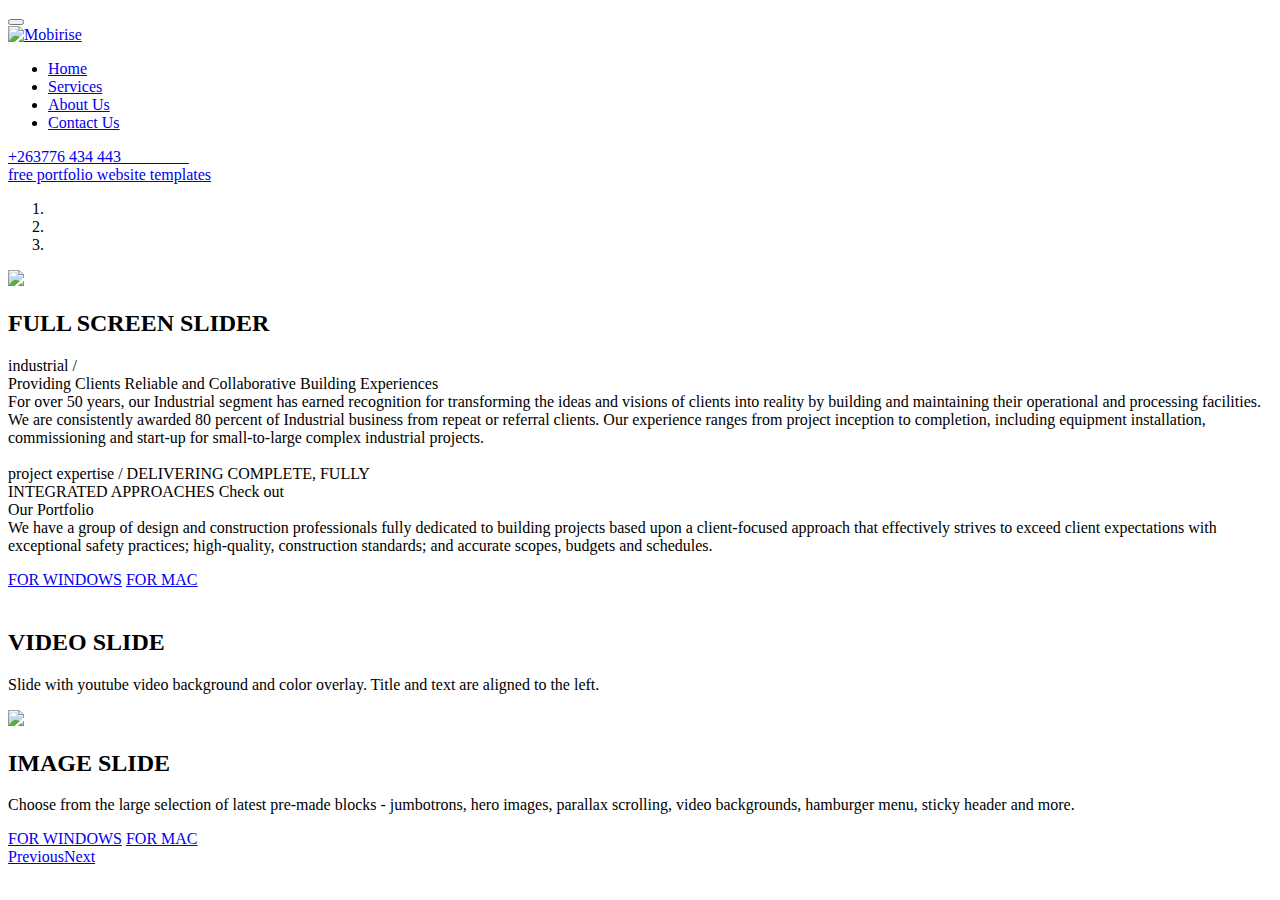
==== page1.html @ 203671b4 "Add files via upload" ====
<!DOCTYPE html>
<html >
<head>
  <!-- Site made with Mobirise Website Builder v4.8.7, https://mobirise.com -->
  <meta charset="UTF-8">
  <meta http-equiv="X-UA-Compatible" content="IE=edge">
  <meta name="generator" content="Mobirise v4.8.7, mobirise.com">
  <meta name="viewport" content="width=device-width, initial-scale=1, minimum-scale=1">
  <link rel="shortcut icon" href="assets/images/pl-172x121.png" type="image/x-icon">
  <meta name="description" content="Web Site Generator Description">
  <title>Page 1</title>
  <link rel="stylesheet" href="assets/web/assets/mobirise-icons/mobirise-icons.css">
  <link rel="stylesheet" href="assets/tether/tether.min.css">
  <link rel="stylesheet" href="assets/soundcloud-plugin/style.css">
  <link rel="stylesheet" href="assets/bootstrap/css/bootstrap.min.css">
  <link rel="stylesheet" href="assets/bootstrap/css/bootstrap-grid.min.css">
  <link rel="stylesheet" href="assets/bootstrap/css/bootstrap-reboot.min.css">
  <link rel="stylesheet" href="assets/dropdown/css/style.css">
  <link rel="stylesheet" href="assets/theme/css/style.css">
  <link rel="stylesheet" href="assets/mobirise/css/mbr-additional.css" type="text/css">
  
  
  
</head>
<body>
  <section class="menu cid-reVTbuHHp1" once="menu" id="menu2-b">

    

    <nav class="navbar navbar-expand beta-menu navbar-dropdown align-items-center navbar-fixed-top navbar-toggleable-sm">
        <button class="navbar-toggler navbar-toggler-right" type="button" data-toggle="collapse" data-target="#navbarSupportedContent" aria-controls="navbarSupportedContent" aria-expanded="false" aria-label="Toggle navigation">
            <div class="hamburger">
                <span></span>
                <span></span>
                <span></span>
                <span></span>
            </div>
        </button>
        <div class="menu-logo">
            <div class="navbar-brand">
                <span class="navbar-logo">
                    <a href="index.html">
                        <img src="assets/images/pl-172x121.png" alt="Mobirise" title="" style="height: 4.1rem;">
                    </a>
                </span>
                
            </div>
        </div>
        <div class="collapse navbar-collapse" id="navbarSupportedContent">
            <ul class="navbar-nav nav-dropdown" data-app-modern-menu="true"><li class="nav-item">
                    <a class="nav-link link text-white display-4" href="index.html">Home</a>
                </li><li class="nav-item"><a class="nav-link link text-white display-4" href="index.html">Services</a></li>
                <li class="nav-item"><a class="nav-link link text-white display-4" href="index.html">
                        About Us
                    </a></li><li class="nav-item"><a class="nav-link link text-white display-4" href="index.html">Contact Us
                    </a></li></ul>
            <div class="navbar-buttons mbr-section-btn"><a class="btn btn-sm btn-black display-4" href="tel:+263776 434 443 ">
                    <span class="btn-icon mbri-mobile mbr-iconfont mbr-iconfont-btn">
                    </span>
                    +263776 434 443  &nbsp; &nbsp; &nbsp; &nbsp; &nbsp; &nbsp; &nbsp; &nbsp;&nbsp;</a></div>
        </div>
    </nav>
</section>

<section class="engine"><a href="https://mobirise.info/o">free portfolio website templates</a></section><section class="carousel slide cid-reWijadyPv" data-interval="false" id="slider1-c">

    

    <div class="full-screen"><div class="mbr-slider slide carousel" data-pause="true" data-keyboard="false" data-ride="false" data-interval="false"><ol class="carousel-indicators"><li data-app-prevent-settings="" data-target="#slider1-c" class=" active" data-slide-to="0"></li><li data-app-prevent-settings="" data-target="#slider1-c" data-slide-to="1"></li><li data-app-prevent-settings="" data-target="#slider1-c" data-slide-to="2"></li></ol><div class="carousel-inner" role="listbox"><div class="carousel-item slider-fullscreen-image active" data-bg-video-slide="false" style="background-image: url(assets/images/1.jpg);"><div class="container container-slide"><div class="image_wrapper"><div class="mbr-overlay"></div><img src="assets/images/1.jpg"><div class="carousel-caption justify-content-center"><div class="col-10 align-center"><h2 class="mbr-fonts-style display-1">FULL SCREEN SLIDER</h2><p class="lead mbr-text mbr-fonts-style display-5">industrial /
<br>Providing Clients Reliable and Collaborative Building Experiences
<br>For over 50 years, our Industrial segment has earned recognition for transforming the ideas and visions of clients into reality by building and maintaining their operational and processing facilities. We are consistently awarded 80 percent of Industrial business from repeat or referral clients. Our experience ranges from project inception to completion, including equipment installation, commissioning and start-up for small-to-large complex industrial projects.
<br>
<br>project expertise / DELIVERING COMPLETE, FULLY 
<br>INTEGRATED APPROACHES Check out 
<br>Our Portfolio
<br>We have a group of design and construction professionals fully dedicated to building projects based upon a client-focused approach that effectively strives to exceed client expectations with exceptional safety practices; high-quality, construction standards; and accurate scopes, budgets and schedules.</p><div class="mbr-section-btn" buttons="0"><a class="btn btn-success display-4" href="https://mobirise.com">FOR WINDOWS</a> <a class="btn  btn-white-outline display-4" href="https://mobirise.com">FOR MAC</a></div></div></div></div></div></div><div class="carousel-item slider-fullscreen-image" data-bg-video-slide="https://www.youtube.com/watch?v=fwkKc6M60-0"><div class="mbr-overlay"></div><div class="container container-slide"><div class="image_wrapper"><img src="assets/images/2.jpg" style="opacity: 0;"><div class="carousel-caption justify-content-center"><div class="col-10 align-left"><h2 class="mbr-fonts-style display-1">VIDEO SLIDE</h2><p class="lead mbr-text mbr-fonts-style display-5">Slide with youtube video background and color overlay. Title and text are aligned to the left.</p></div></div></div></div></div><div class="carousel-item slider-fullscreen-image" data-bg-video-slide="false" style="background-image: url(assets/images/3.jpg);"><div class="container container-slide"><div class="image_wrapper"><div class="mbr-overlay"></div><img src="assets/images/3.jpg"><div class="carousel-caption justify-content-center"><div class="col-10 align-right"><h2 class="mbr-fonts-style display-1">IMAGE SLIDE</h2><p class="lead mbr-text mbr-fonts-style display-5">Choose from the large selection of latest pre-made blocks - jumbotrons, hero images, parallax scrolling, video backgrounds, hamburger menu, sticky header and more.</p><div class="mbr-section-btn" buttons="0"><a class="btn btn-info display-4" href="https://mobirise.com">FOR WINDOWS</a> <a class="btn  btn-white-outline display-4" href="https://mobirise.com">FOR MAC</a></div></div></div></div></div></div></div><a data-app-prevent-settings="" class="carousel-control carousel-control-prev" role="button" data-slide="prev" href="#slider1-c"><span aria-hidden="true" class="mbri-left mbr-iconfont"></span><span class="sr-only">Previous</span></a><a data-app-prevent-settings="" class="carousel-control carousel-control-next" role="button" data-slide="next" href="#slider1-c"><span aria-hidden="true" class="mbri-right mbr-iconfont"></span><span class="sr-only">Next</span></a></div></div>

</section>


  <script src="assets/web/assets/jquery/jquery.min.js"></script>
  <script src="assets/popper/popper.min.js"></script>
  <script src="assets/tether/tether.min.js"></script>
  <script src="assets/bootstrap/js/bootstrap.min.js"></script>
  <script src="assets/dropdown/js/script.min.js"></script>
  <script src="assets/bootstrapcarouselswipe/bootstrap-carousel-swipe.js"></script>
  <script src="assets/smoothscroll/smooth-scroll.js"></script>
  <script src="assets/ytplayer/jquery.mb.ytplayer.min.js"></script>
  <script src="assets/vimeoplayer/jquery.mb.vimeo_player.js"></script>
  <script src="assets/touchswipe/jquery.touch-swipe.min.js"></script>
  <script src="assets/theme/js/script.js"></script>
  <script src="assets/slidervideo/script.js"></script>
  
  
</body>
</html>
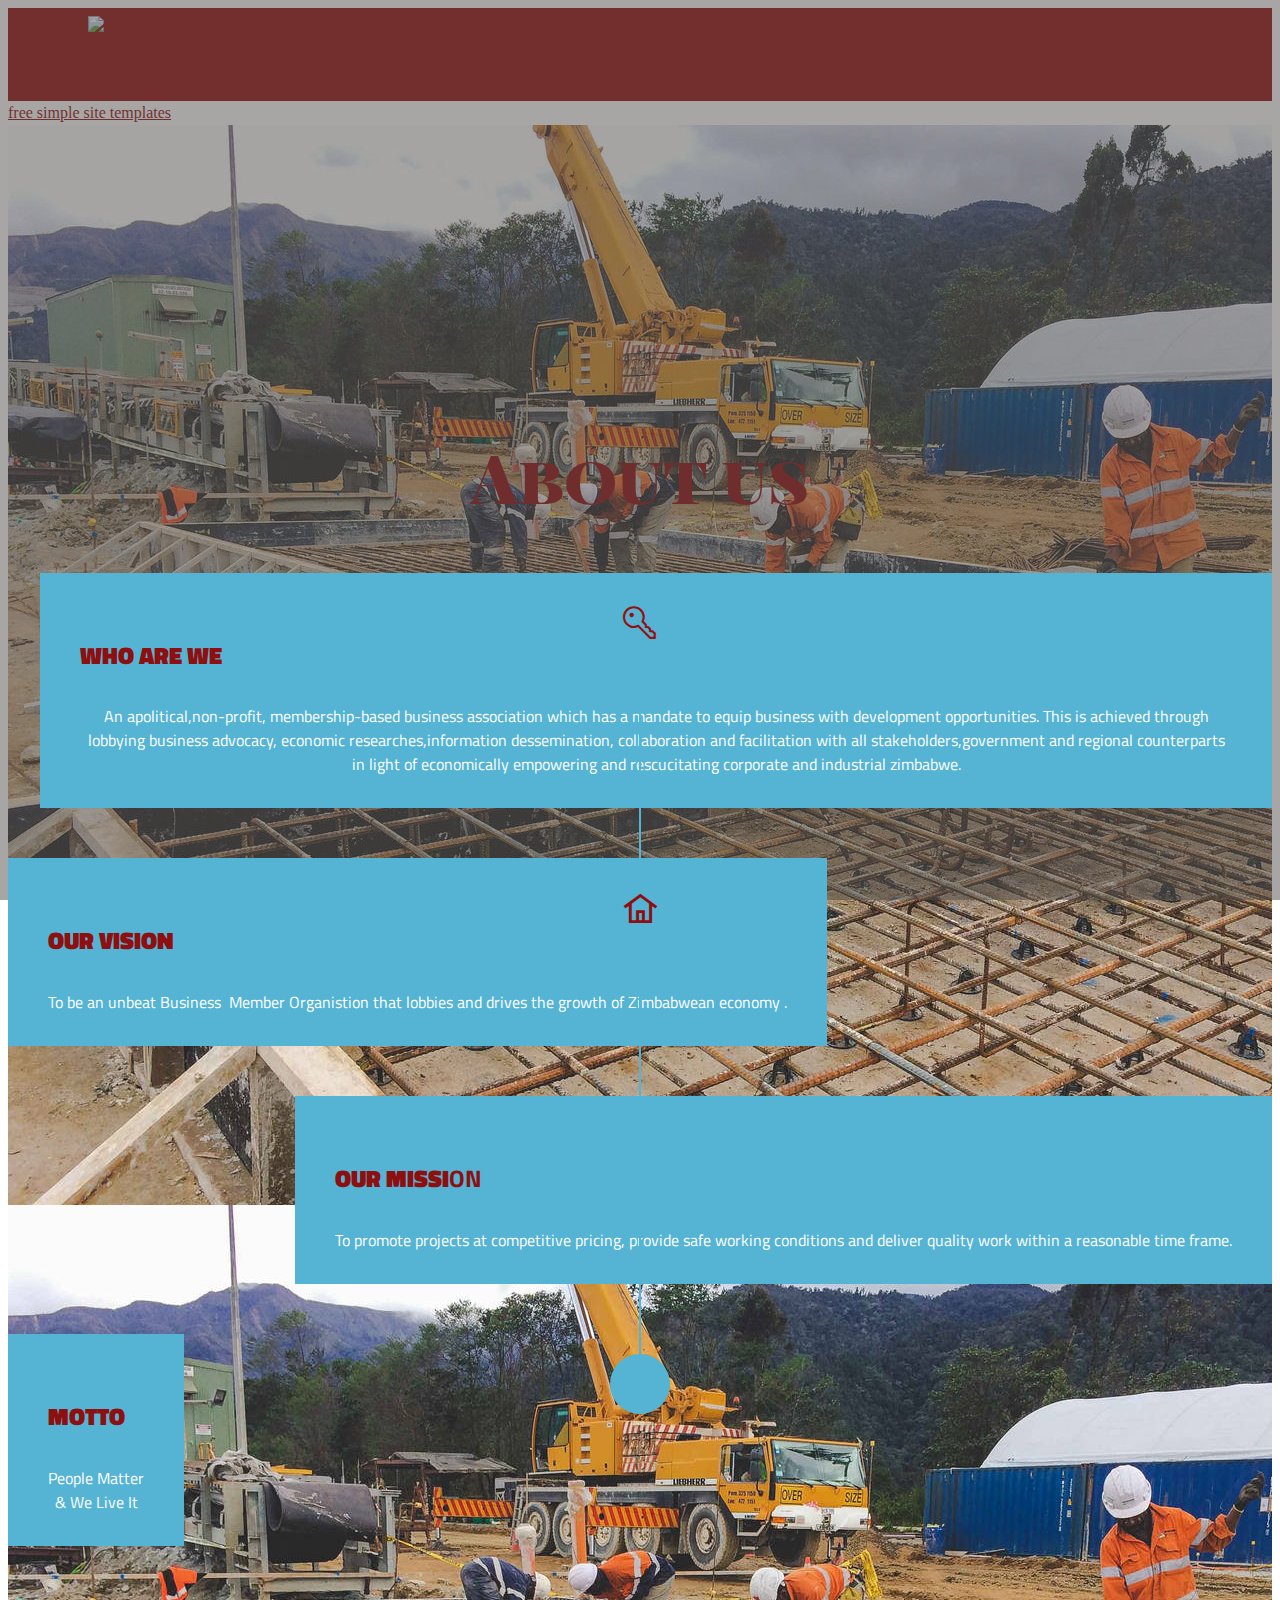
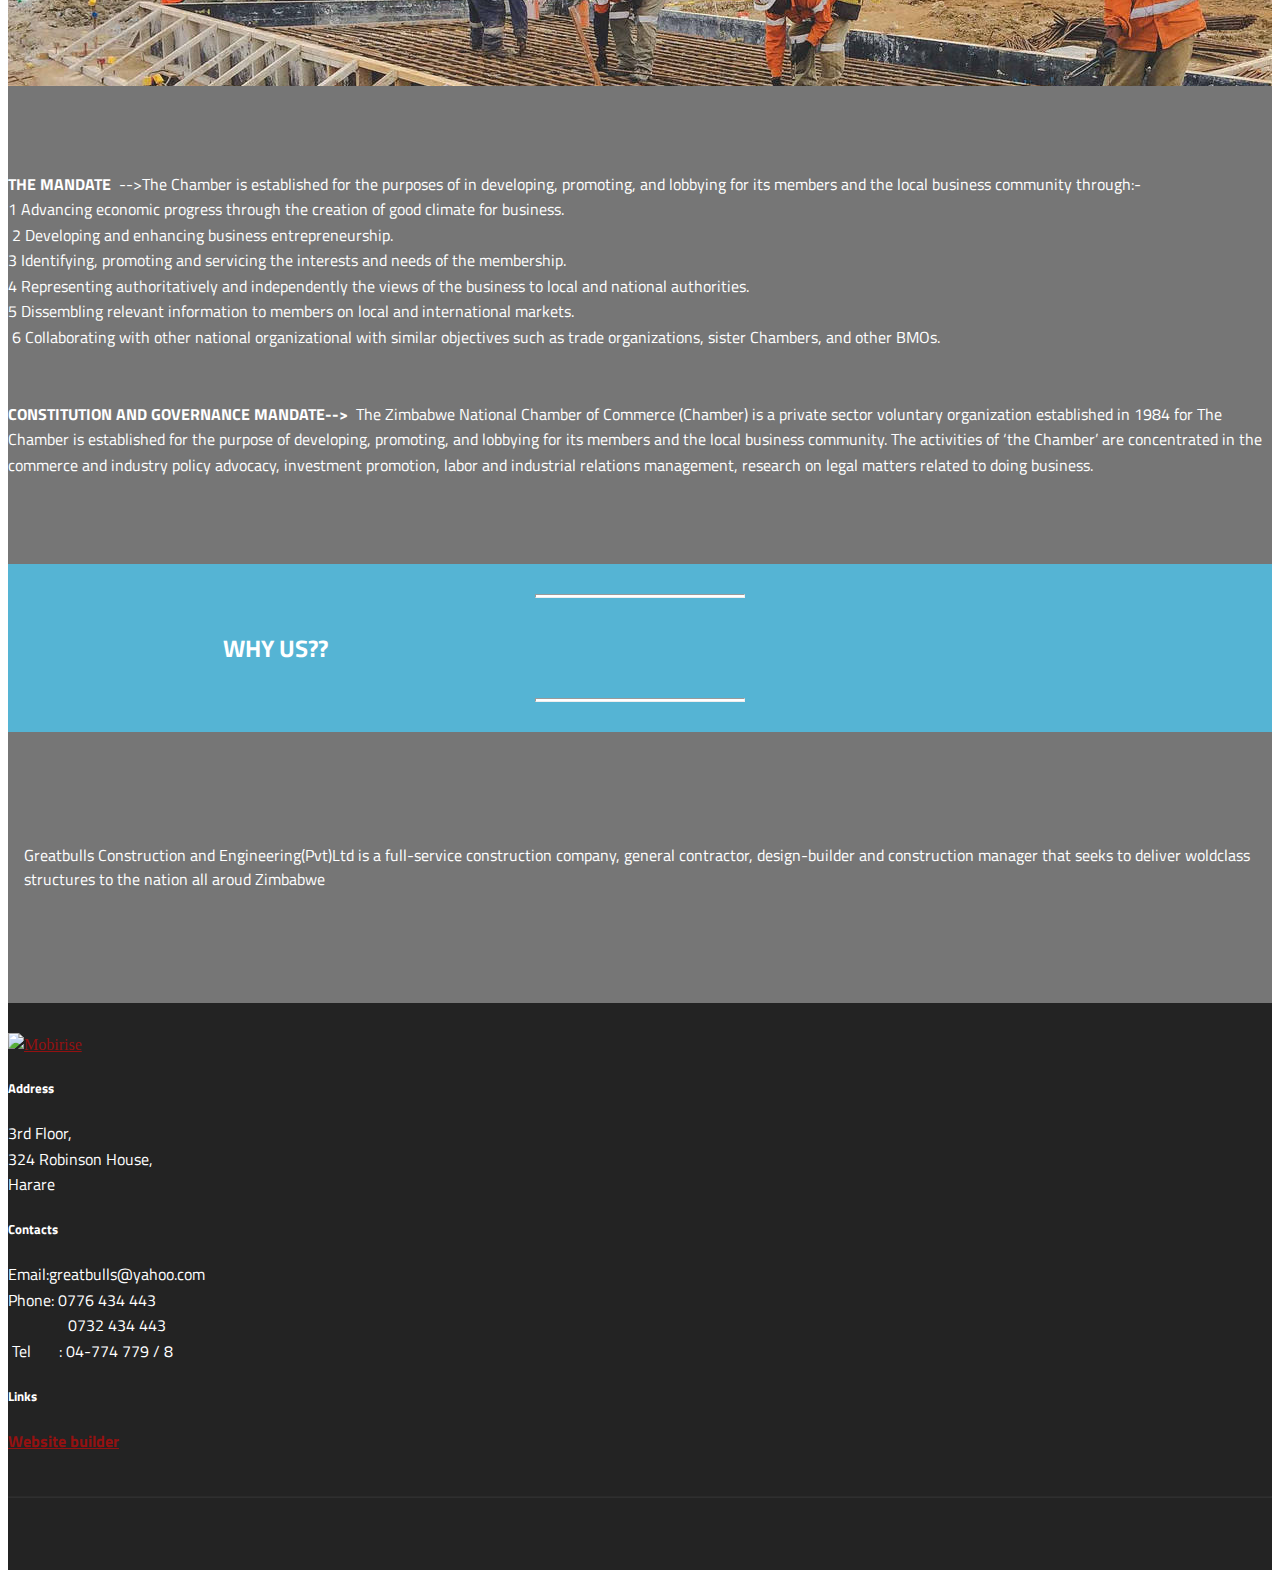
==== commit a64f9f60: "Add files via upload" ====
--- a/page1.html
+++ b/page1.html
@@ -9,12 +9,14 @@
   <link rel="shortcut icon" href="assets/images/pl-172x121.png" type="image/x-icon">
   <meta name="description" content="Web Site Generator Description">
   <title>Page 1</title>
+  <link rel="stylesheet" href="assets/web/assets/mobirise-icons2/mobirise2.css">
   <link rel="stylesheet" href="assets/web/assets/mobirise-icons/mobirise-icons.css">
+  <link rel="stylesheet" href="assets/web/assets/mobirise-icons-bold/mobirise-icons-bold.css">
   <link rel="stylesheet" href="assets/tether/tether.min.css">
-  <link rel="stylesheet" href="assets/soundcloud-plugin/style.css">
   <link rel="stylesheet" href="assets/bootstrap/css/bootstrap.min.css">
   <link rel="stylesheet" href="assets/bootstrap/css/bootstrap-grid.min.css">
   <link rel="stylesheet" href="assets/bootstrap/css/bootstrap-reboot.min.css">
+  <link rel="stylesheet" href="assets/socicon/css/styles.css">
   <link rel="stylesheet" href="assets/dropdown/css/style.css">
   <link rel="stylesheet" href="assets/theme/css/style.css">
   <link rel="stylesheet" href="assets/mobirise/css/mbr-additional.css" type="text/css">
@@ -49,10 +51,10 @@
         <div class="collapse navbar-collapse" id="navbarSupportedContent">
             <ul class="navbar-nav nav-dropdown" data-app-modern-menu="true"><li class="nav-item">
                     <a class="nav-link link text-white display-4" href="index.html">Home</a>
-                </li><li class="nav-item"><a class="nav-link link text-white display-4" href="index.html">Services</a></li>
-                <li class="nav-item"><a class="nav-link link text-white display-4" href="index.html">
+                </li><li class="nav-item"><a class="nav-link link text-white display-4" href="page2.html">Services</a></li>
+                <li class="nav-item"><a class="nav-link link text-white display-4" href="Greatbulls1.html">
                         About Us
-                    </a></li><li class="nav-item"><a class="nav-link link text-white display-4" href="index.html">Contact Us
+                    </a></li><li class="nav-item"><a class="nav-link link text-white display-4" href="page3.html">Contact Us
                     </a></li></ul>
             <div class="navbar-buttons mbr-section-btn"><a class="btn btn-sm btn-black display-4" href="tel:+263776 434 443 ">
                     <span class="btn-icon mbri-mobile mbr-iconfont mbr-iconfont-btn">
@@ -62,19 +64,226 @@
     </nav>
 </section>
 
-<section class="engine"><a href="https://mobirise.info/o">free portfolio website templates</a></section><section class="carousel slide cid-reWijadyPv" data-interval="false" id="slider1-c">
-
-    
-
-    <div class="full-screen"><div class="mbr-slider slide carousel" data-pause="true" data-keyboard="false" data-ride="false" data-interval="false"><ol class="carousel-indicators"><li data-app-prevent-settings="" data-target="#slider1-c" class=" active" data-slide-to="0"></li><li data-app-prevent-settings="" data-target="#slider1-c" data-slide-to="1"></li><li data-app-prevent-settings="" data-target="#slider1-c" data-slide-to="2"></li></ol><div class="carousel-inner" role="listbox"><div class="carousel-item slider-fullscreen-image active" data-bg-video-slide="false" style="background-image: url(assets/images/1.jpg);"><div class="container container-slide"><div class="image_wrapper"><div class="mbr-overlay"></div><img src="assets/images/1.jpg"><div class="carousel-caption justify-content-center"><div class="col-10 align-center"><h2 class="mbr-fonts-style display-1">FULL SCREEN SLIDER</h2><p class="lead mbr-text mbr-fonts-style display-5">industrial /
-<br>Providing Clients Reliable and Collaborative Building Experiences
-<br>For over 50 years, our Industrial segment has earned recognition for transforming the ideas and visions of clients into reality by building and maintaining their operational and processing facilities. We are consistently awarded 80 percent of Industrial business from repeat or referral clients. Our experience ranges from project inception to completion, including equipment installation, commissioning and start-up for small-to-large complex industrial projects.
-<br>
-<br>project expertise / DELIVERING COMPLETE, FULLY 
-<br>INTEGRATED APPROACHES Check out 
-<br>Our Portfolio
-<br>We have a group of design and construction professionals fully dedicated to building projects based upon a client-focused approach that effectively strives to exceed client expectations with exceptional safety practices; high-quality, construction standards; and accurate scopes, budgets and schedules.</p><div class="mbr-section-btn" buttons="0"><a class="btn btn-success display-4" href="https://mobirise.com">FOR WINDOWS</a> <a class="btn  btn-white-outline display-4" href="https://mobirise.com">FOR MAC</a></div></div></div></div></div></div><div class="carousel-item slider-fullscreen-image" data-bg-video-slide="https://www.youtube.com/watch?v=fwkKc6M60-0"><div class="mbr-overlay"></div><div class="container container-slide"><div class="image_wrapper"><img src="assets/images/2.jpg" style="opacity: 0;"><div class="carousel-caption justify-content-center"><div class="col-10 align-left"><h2 class="mbr-fonts-style display-1">VIDEO SLIDE</h2><p class="lead mbr-text mbr-fonts-style display-5">Slide with youtube video background and color overlay. Title and text are aligned to the left.</p></div></div></div></div></div><div class="carousel-item slider-fullscreen-image" data-bg-video-slide="false" style="background-image: url(assets/images/3.jpg);"><div class="container container-slide"><div class="image_wrapper"><div class="mbr-overlay"></div><img src="assets/images/3.jpg"><div class="carousel-caption justify-content-center"><div class="col-10 align-right"><h2 class="mbr-fonts-style display-1">IMAGE SLIDE</h2><p class="lead mbr-text mbr-fonts-style display-5">Choose from the large selection of latest pre-made blocks - jumbotrons, hero images, parallax scrolling, video backgrounds, hamburger menu, sticky header and more.</p><div class="mbr-section-btn" buttons="0"><a class="btn btn-info display-4" href="https://mobirise.com">FOR WINDOWS</a> <a class="btn  btn-white-outline display-4" href="https://mobirise.com">FOR MAC</a></div></div></div></div></div></div></div><a data-app-prevent-settings="" class="carousel-control carousel-control-prev" role="button" data-slide="prev" href="#slider1-c"><span aria-hidden="true" class="mbri-left mbr-iconfont"></span><span class="sr-only">Previous</span></a><a data-app-prevent-settings="" class="carousel-control carousel-control-next" role="button" data-slide="next" href="#slider1-c"><span aria-hidden="true" class="mbri-right mbr-iconfont"></span><span class="sr-only">Next</span></a></div></div>
-
+<section class="engine"><a href="https://mobirise.info/n">free simple site templates</a></section><section class="timeline2 cid-rfpgqkbyhm" id="timeline2-15">
+
+    
+
+    <div class="mbr-overlay" style="opacity: 0.5; background-color: rgb(80, 77, 75);">
+    </div>
+
+    <div class="container align-center">
+        <h2 class="mbr-section-title pb-3 mbr-fonts-style display-1"><strong><br></strong><br><strong>About us</strong></h2>
+        <h3 class="mbr-section-subtitle pb-5 mbr-fonts-style display-5"></h3>
+
+        <div class="container timelines-container" mbri-timelines="">
+            <div class="row timeline-element reverse separline">      
+                <span class="iconsBackground">
+                    <a href="Greatbulls.html"><span class="mbr-iconfont mbrib-key"></span></a>
+                </span>          
+                <div class="col-xs-12 col-md-6 align-left">
+                    <div class="timeline-text-content">
+                        <h4 class="mbr-timeline-title pb-3 mbr-fonts-style display-5"><strong>WHO ARE WE</strong></h4>
+                        <p class="mbr-timeline-text mbr-fonts-style display-7">An apolitical,non-profit, membership-based business association which has a mandate to equip business with development opportunities. This is achieved through lobbying business advocacy, economic researches,information dessemination, collaboration and facilitation with all stakeholders,government and regional counterparts in light of economically empowering and rescucitating corporate and industrial zimbabwe.</p>
+                     </div>
+                </div>
+            </div>
+
+            <div class="row timeline-element  separline">
+                <span class="iconsBackground">
+                    <a href="Greatbulls.html"><span class="mbr-iconfont mobi-mbri-home mobi-mbri" style="color: rgb(142, 15, 15); fill: rgb(142, 15, 15);"></span></a>
+                </span>
+                <div class="col-xs-12 col-md-6 align-left ">
+                    <div class="timeline-text-content">
+                        <h4 class="mbr-timeline-title pb-3 mbr-fonts-style display-5"><strong>OUR VISION</strong></h4>
+                        <p class="mbr-timeline-text mbr-fonts-style display-7">To be an unbeat Business &nbsp;Member Organistion that lobbies and drives the growth of Zimbabwean economy .</p>
+                    </div>
+                </div>
+            </div> 
+
+            <div class="row timeline-element reverse separline">
+                <span class="iconsBackground">
+                    <a href="Greatbulls.html"><span class="mbr-iconfont mbri-touch-swipe" style="color: rgb(142, 15, 15); fill: rgb(142, 15, 15);"></span></a>
+                </span>
+                <div class="col-xs-12 col-md-6 align-left">
+                    <div class="timeline-text-content">
+                        <h4 class="mbr-timeline-title pb-3 mbr-fonts-style display-5"><strong>OUR MISSI</strong>ON</h4>      
+                        <p class="mbr-timeline-text mbr-fonts-style display-7">To promote projects at competitive pricing, provide safe working conditions and deliver quality work within a reasonable time frame.</p>
+                    </div>
+                </div>
+            </div>
+
+            <div class="row timeline-element ">
+                <span class="iconsBackground">
+                    <span class="mbr-iconfont mbri-extension" style="color: rgb(142, 15, 15); fill: rgb(142, 15, 15);"></span>
+                </span>
+                <div class="col-xs-12 col-md-6 align-left ">
+                    <div class="timeline-text-content">
+                        <h4 class="mbr-timeline-title pb-3 mbr-fonts-style display-5"><strong>MOTTO&nbsp;</strong></h4>
+                        <p class="mbr-timeline-text mbr-fonts-style display-7">People Matter
+<br>&amp; We Live It</p>
+                    </div>
+                </div>
+            </div>
+
+            
+
+            
+
+            
+
+            
+
+            
+
+            
+
+            
+
+            
+        </div>
+    </div>
+</section>
+
+<section class="mbr-section article content3 cid-rfpR37Ryaj" id="content3-1i">
+      
+     
+
+    <div class="container">
+        <div class="media-container-row">
+            <div class="row col-12 col-md-8">
+                <div class="col-12 col-md-6 pr-lg-4 mbr-text mbr-fonts-style display-7"><strong><br></strong><div><strong>THE MANDATE</strong>&nbsp; --&gt;The Chamber is established for the purposes of in developing, promoting, and lobbying for its members and the local business community through:-
+</div><div>1 Advancing economic progress through the creation of good climate for business.
+</div><div><span style="font-size: 1rem;">&nbsp;2 Developing and enhancing business entrepreneurship.&nbsp;</span></div><div>3 Identifying, promoting and servicing the interests and needs of the membership.
+</div><div>4 Representing authoritatively and independently the views of the business to local and national authorities.
+</div><div>5 Dissembling relevant information to members on local and international markets.
+</div><div>&nbsp;6 Collaborating with other national organizational with similar objectives such as trade organizations, sister Chambers, and other BMOs.
+</div><div><br></div></div>
+                <div class="col-12 col-md-6 pl-lg-4 mbr-text mbr-fonts-style display-7"><br><div><strong>CONSTITUTION AND GOVERNANCE MANDATE--&gt;&nbsp;</strong>&nbsp;The Zimbabwe National Chamber of Commerce (Chamber) is a private sector voluntary organization established in 1984 for The Chamber is established for the purpose of developing, promoting, and lobbying for its members and the local business community. The activities of ‘the Chamber’ are concentrated in the commerce and industry policy advocacy, investment promotion, labor and industrial relations management, research on legal matters related to doing business.
+</div><div><br></div></div>
+            </div>
+        </div>
+    </div>
+</section>
+
+<section class="mbr-section article content10 cid-rfpuKyxX86" id="content10-1a">
+    
+     
+
+    <div class="container">
+        <div class="inner-container" style="width: 66%;">
+            <hr class="line" style="width: 25%;">
+            <div class="section-text align-center mbr-white mbr-fonts-style display-5"><strong>WHY US??</strong></div>
+            <hr class="line" style="width: 25%;">
+        </div>
+    </div>
+</section>
+
+<section class="features9 cid-rfpgzb0VTf" id="features9-17">
+
+    
+
+    
+    <div class="container">
+        <div class="row justify-content-center">
+            <div class="card p-3 col-12 col-md-6">
+                <div class="media-container-row">
+                    <div class="card-img pr-2">
+                        <a href="index.html#header2-g"><span class="mbr-iconfont mbri-features" style="color: rgb(142, 15, 15); fill: rgb(142, 15, 15);"></span></a>
+                    </div>
+                    <div class="card-box">
+                        <h4 class="card-title py-3 mbr-fonts-style display-7">Greatbulls Construction and Engineering(Pvt)Ltd is a full-service construction company, general contractor, design-builder and construction manager that seeks to deliver woldclass structures to the nation all aroud Zimbabwe</h4>
+                        <p class="mbr-text mbr-fonts-style display-7"></p>
+                    </div>
+                </div>
+            </div>
+
+            
+
+            
+
+            
+        </div>
+    </div>
+</section>
+
+<section class="cid-rfpurI6wKe" id="footer1-19">
+
+    
+
+    
+
+    <div class="container">
+        <div class="media-container-row content text-white">
+            <div class="col-12 col-md-3">
+                <div class="media-wrap">
+                    <a href="index.html">
+                        <img src="assets/images/pl-1-172x121.png" alt="Mobirise" title="">
+                    </a>
+                </div>
+            </div>
+            <div class="col-12 col-md-3 mbr-fonts-style display-7">
+                <h5 class="pb-3">
+                    Address
+                </h5>
+                <p class="mbr-text">3rd Floor, <br>324 Robinson House,<br>Harare</p>
+            </div>
+            <div class="col-12 col-md-3 mbr-fonts-style display-7">
+                <h5 class="pb-3">
+                    Contacts
+                </h5>
+                <p class="mbr-text">
+                    Email:greatbulls@yahoo.com<br>Phone: 0776 434 443 <br>&nbsp; &nbsp; &nbsp; &nbsp; &nbsp; &nbsp; &nbsp; &nbsp;0732 434 443<br>&nbsp;Tel &nbsp; &nbsp; &nbsp; : 04-774 779 / 8</p>
+            </div>
+            <div class="col-12 col-md-3 mbr-fonts-style display-7">
+                <h5 class="pb-3">
+                    Links
+                </h5>
+                <p class="mbr-text">
+                    <strong><a class="text-primary" href="http://callyrugora.github.io">Website builder</a>
+                    <br></strong><br></p>
+            </div>
+        </div>
+        <div class="footer-lower">
+            <div class="media-container-row">
+                <div class="col-sm-12">
+                    <hr>
+                </div>
+            </div>
+            <div class="media-container-row mbr-white">
+                <div class="col-sm-6 copyright">
+                    <p class="mbr-text mbr-fonts-style display-7">
+                        © Copyright 2017 RUGOZTECH - All Rights Reserved
+                    </p>
+                </div>
+                <div class="col-md-6">
+                    <div class="social-list align-right">
+                        <div class="soc-item">
+                            <a href="index.html" target="_blank">
+                                <span class="mbr-iconfont mbr-iconfont-social socicon-twitter socicon" style="color: rgb(20, 157, 204); fill: rgb(20, 157, 204); font-size: 36px;"></span>
+                            </a>
+                        </div>
+                        <div class="soc-item">
+                            <a href="index.html" target="_blank">
+                                <span class="mbr-iconfont mbr-iconfont-social socicon-facebook socicon" style="font-size: 36px; color: rgb(22, 74, 185); fill: rgb(22, 74, 185);"></span>
+                            </a>
+                        </div>
+                        <div class="soc-item">
+                            <a href="index.html" target="_blank">
+                                <span class="mbr-iconfont mbr-iconfont-social socicon-youtube socicon" style="font-size: 36px; color: rgb(198, 15, 15); fill: rgb(198, 15, 15);"></span>
+                            </a>
+                        </div>
+                        <div class="soc-item">
+                            <a href="index.html" target="_blank">
+                                <span class="mbr-iconfont mbr-iconfont-social socicon-instagram socicon" style="color: rgb(230, 89, 74); fill: rgb(230, 89, 74); font-size: 36px;"></span>
+                            </a>
+                        </div>
+                        
+                        
+                    </div>
+                </div>
+            </div>
+        </div>
+    </div>
 </section>
 
 
@@ -82,14 +291,10 @@
   <script src="assets/popper/popper.min.js"></script>
   <script src="assets/tether/tether.min.js"></script>
   <script src="assets/bootstrap/js/bootstrap.min.js"></script>
+  <script src="assets/touchswipe/jquery.touch-swipe.min.js"></script>
+  <script src="assets/smoothscroll/smooth-scroll.js"></script>
   <script src="assets/dropdown/js/script.min.js"></script>
-  <script src="assets/bootstrapcarouselswipe/bootstrap-carousel-swipe.js"></script>
-  <script src="assets/smoothscroll/smooth-scroll.js"></script>
-  <script src="assets/ytplayer/jquery.mb.ytplayer.min.js"></script>
-  <script src="assets/vimeoplayer/jquery.mb.vimeo_player.js"></script>
-  <script src="assets/touchswipe/jquery.touch-swipe.min.js"></script>
   <script src="assets/theme/js/script.js"></script>
-  <script src="assets/slidervideo/script.js"></script>
   
   
 </body>
--- a/assets/web/assets/mobirise-icons2/mobirise2.css
+++ b/assets/web/assets/mobirise-icons2/mobirise2.css
@@ -0,0 +1,497 @@
+@font-face {
+  font-family: 'Moririse2';
+  src:  url('mobirise2.eot?f2bix4');
+  src:  url('mobirise2.eot?f2bix4#iefix') format('embedded-opentype'),
+    url('mobirise2.ttf?f2bix4') format('truetype'),
+    url('mobirise2.woff?f2bix4') format('woff'),
+    url('mobirise2.svg?f2bix4#mobirise2') format('svg');
+  font-weight: normal;
+  font-style: normal;
+}
+
+[class^="mobi-"], [class*=" mobi-"] {
+  /* use !important to prevent issues with browser extensions that change fonts */
+  font-family: 'Moririse2' !important;
+  speak: none;
+  font-style: normal;
+  font-weight: normal;
+  font-variant: normal;
+  text-transform: none;
+  line-height: 1;
+
+  /* Better Font Rendering =========== */
+  -webkit-font-smoothing: antialiased;
+  -moz-osx-font-smoothing: grayscale;
+}
+
+.mobi-mbri-add-submenu:before {
+  content: "\e900";
+}
+.mobi-mbri-alert:before {
+  content: "\e901";
+}
+.mobi-mbri-align-center:before {
+  content: "\e902";
+}
+.mobi-mbri-align-justify:before {
+  content: "\e903";
+}
+.mobi-mbri-align-left:before {
+  content: "\e904";
+}
+.mobi-mbri-align-right:before {
+  content: "\e905";
+}
+.mobi-mbri-android:before {
+  content: "\e906";
+}
+.mobi-mbri-apple:before {
+  content: "\e907";
+}
+.mobi-mbri-arrow-down:before {
+  content: "\e908";
+}
+.mobi-mbri-arrow-next:before {
+  content: "\e909";
+}
+.mobi-mbri-arrow-prev:before {
+  content: "\e90a";
+}
+.mobi-mbri-arrow-up:before {
+  content: "\e90b";
+}
+.mobi-mbri-bold:before {
+  content: "\e90c";
+}
+.mobi-mbri-bookmark:before {
+  content: "\e90d";
+}
+.mobi-mbri-bootstrap:before {
+  content: "\e90e";
+}
+.mobi-mbri-briefcase:before {
+  content: "\e90f";
+}
+.mobi-mbri-browse:before {
+  content: "\e910";
+}
+.mobi-mbri-bulleted-list:before {
+  content: "\e911";
+}
+.mobi-mbri-calendar:before {
+  content: "\e912";
+}
+.mobi-mbri-camera:before {
+  content: "\e913";
+}
+.mobi-mbri-cart-add:before {
+  content: "\e914";
+}
+.mobi-mbri-cart-full:before {
+  content: "\e915";
+}
+.mobi-mbri-cash:before {
+  content: "\e916";
+}
+.mobi-mbri-change-style:before {
+  content: "\e917";
+}
+.mobi-mbri-chat:before {
+  content: "\e918";
+}
+.mobi-mbri-clock:before {
+  content: "\e919";
+}
+.mobi-mbri-close:before {
+  content: "\e91a";
+}
+.mobi-mbri-cloud:before {
+  content: "\e91b";
+}
+.mobi-mbri-code:before {
+  content: "\e91c";
+}
+.mobi-mbri-contact-form:before {
+  content: "\e91d";
+}
+.mobi-mbri-credit-card:before {
+  content: "\e91e";
+}
+.mobi-mbri-cursor-click:before {
+  content: "\e91f";
+}
+.mobi-mbri-cust-feedback:before {
+  content: "\e920";
+}
+.mobi-mbri-database:before {
+  content: "\e921";
+}
+.mobi-mbri-delivery:before {
+  content: "\e922";
+}
+.mobi-mbri-desktop:before {
+  content: "\e923";
+}
+.mobi-mbri-devices:before {
+  content: "\e924";
+}
+.mobi-mbri-down:before {
+  content: "\e925";
+}
+.mobi-mbri-download-2:before {
+  content: "\e926";
+}
+.mobi-mbri-download:before {
+  content: "\e927";
+}
+.mobi-mbri-drag-n-drop-2:before {
+  content: "\e928";
+}
+.mobi-mbri-drag-n-drop:before {
+  content: "\e929";
+}
+.mobi-mbri-edit-2:before {
+  content: "\e92a";
+}
+.mobi-mbri-edit:before {
+  content: "\e92b";
+}
+.mobi-mbri-error:before {
+  content: "\e92c";
+}
+.mobi-mbri-extension:before {
+  content: "\e92d";
+}
+.mobi-mbri-features:before {
+  content: "\e92e";
+}
+.mobi-mbri-file:before {
+  content: "\e92f";
+}
+.mobi-mbri-flag:before {
+  content: "\e930";
+}
+.mobi-mbri-folder:before {
+  content: "\e931";
+}
+.mobi-mbri-gift:before {
+  content: "\e932";
+}
+.mobi-mbri-github:before {
+  content: "\e933";
+}
+.mobi-mbri-globe-2:before {
+  content: "\e934";
+}
+.mobi-mbri-globe:before {
+  content: "\e935";
+}
+.mobi-mbri-growing-chart:before {
+  content: "\e936";
+}
+.mobi-mbri-hearth:before {
+  content: "\e937";
+}
+.mobi-mbri-help:before {
+  content: "\e938";
+}
+.mobi-mbri-home:before {
+  content: "\e939";
+}
+.mobi-mbri-hot-cup:before {
+  content: "\e93a";
+}
+.mobi-mbri-idea:before {
+  content: "\e93b";
+}
+.mobi-mbri-image-gallery:before {
+  content: "\e93c";
+}
+.mobi-mbri-image-slider:before {
+  content: "\e93d";
+}
+.mobi-mbri-info:before {
+  content: "\e93e";
+}
+.mobi-mbri-italic:before {
+  content: "\e93f";
+}
+.mobi-mbri-key:before {
+  content: "\e940";
+}
+.mobi-mbri-laptop:before {
+  content: "\e941";
+}
+.mobi-mbri-layers:before {
+  content: "\e942";
+}
+.mobi-mbri-left-right:before {
+  content: "\e943";
+}
+.mobi-mbri-left:before {
+  content: "\e944";
+}
+.mobi-mbri-letter:before {
+  content: "\e945";
+}
+.mobi-mbri-like:before {
+  content: "\e946";
+}
+.mobi-mbri-link:before {
+  content: "\e947";
+}
+.mobi-mbri-lock:before {
+  content: "\e948";
+}
+.mobi-mbri-login:before {
+  content: "\e949";
+}
+.mobi-mbri-logout:before {
+  content: "\e94a";
+}
+.mobi-mbri-magic-stick:before {
+  content: "\e94b";
+}
+.mobi-mbri-map-pin:before {
+  content: "\e94c";
+}
+.mobi-mbri-menu:before {
+  content: "\e94d";
+}
+.mobi-mbri-mobile-2:before {
+  content: "\e94e";
+}
+.mobi-mbri-mobile-horizontal:before {
+  content: "\e94f";
+}
+.mobi-mbri-mobile:before {
+  content: "\e950";
+}
+.mobi-mbri-mobirise:before {
+  content: "\e951";
+}
+.mobi-mbri-more-horizontal:before {
+  content: "\e952";
+}
+.mobi-mbri-more-vertical:before {
+  content: "\e953";
+}
+.mobi-mbri-music:before {
+  content: "\e954";
+}
+.mobi-mbri-new-file:before {
+  content: "\e955";
+}
+.mobi-mbri-numbered-list:before {
+  content: "\e956";
+}
+.mobi-mbri-opened-folder:before {
+  content: "\e957";
+}
+.mobi-mbri-pages:before {
+  content: "\e958";
+}
+.mobi-mbri-paper-plane:before {
+  content: "\e959";
+}
+.mobi-mbri-paperclip:before {
+  content: "\e95a";
+}
+.mobi-mbri-phone:before {
+  content: "\e95b";
+}
+.mobi-mbri-photo:before {
+  content: "\e95c";
+}
+.mobi-mbri-photos:before {
+  content: "\e95d";
+}
+.mobi-mbri-pin:before {
+  content: "\e95e";
+}
+.mobi-mbri-play:before {
+  content: "\e95f";
+}
+.mobi-mbri-plus:before {
+  content: "\e960";
+}
+.mobi-mbri-preview:before {
+  content: "\e961";
+}
+.mobi-mbri-print:before {
+  content: "\e962";
+}
+.mobi-mbri-protect:before {
+  content: "\e963";
+}
+.mobi-mbri-question:before {
+  content: "\e964";
+}
+.mobi-mbri-quote-left:before {
+  content: "\e965";
+}
+.mobi-mbri-quote-right:before {
+  content: "\e966";
+}
+.mobi-mbri-redo:before {
+  content: "\e967";
+}
+.mobi-mbri-refresh:before {
+  content: "\e968";
+}
+.mobi-mbri-responsive-2:before {
+  content: "\e969";
+}
+.mobi-mbri-responsive:before {
+  content: "\e96a";
+}
+.mobi-mbri-right:before {
+  content: "\e96b";
+}
+.mobi-mbri-rocket:before {
+  content: "\e96c";
+}
+.mobi-mbri-sad-face:before {
+  content: "\e96d";
+}
+.mobi-mbri-sale:before {
+  content: "\e96e";
+}
+.mobi-mbri-save:before {
+  content: "\e96f";
+}
+.mobi-mbri-search:before {
+  content: "\e970";
+}
+.mobi-mbri-setting-2:before {
+  content: "\e971";
+}
+.mobi-mbri-setting-3:before {
+  content: "\e972";
+}
+.mobi-mbri-setting:before {
+  content: "\e973";
+}
+.mobi-mbri-share:before {
+  content: "\e974";
+}
+.mobi-mbri-shopping-bag:before {
+  content: "\e975";
+}
+.mobi-mbri-shopping-basket:before {
+  content: "\e976";
+}
+.mobi-mbri-shopping-cart:before {
+  content: "\e977";
+}
+.mobi-mbri-sites:before {
+  content: "\e978";
+}
+.mobi-mbri-smile-face:before {
+  content: "\e979";
+}
+.mobi-mbri-speed:before {
+  content: "\e97a";
+}
+.mobi-mbri-star:before {
+  content: "\e97b";
+}
+.mobi-mbri-success:before {
+  content: "\e97c";
+}
+.mobi-mbri-sun:before {
+  content: "\e97d";
+}
+.mobi-mbri-sun2:before {
+  content: "\e97e";
+}
+.mobi-mbri-tablet-vertical:before {
+  content: "\e97f";
+}
+.mobi-mbri-tablet:before {
+  content: "\e980";
+}
+.mobi-mbri-target:before {
+  content: "\e981";
+}
+.mobi-mbri-timer:before {
+  content: "\e982";
+}
+.mobi-mbri-to-ftp:before {
+  content: "\e983";
+}
+.mobi-mbri-to-local-drive:before {
+  content: "\e984";
+}
+.mobi-mbri-touch-swipe:before {
+  content: "\e985";
+}
+.mobi-mbri-touch:before {
+  content: "\e986";
+}
+.mobi-mbri-trash:before {
+  content: "\e987";
+}
+.mobi-mbri-underline:before {
+  content: "\e988";
+}
+.mobi-mbri-undo:before {
+  content: "\e989";
+}
+.mobi-mbri-unlink:before {
+  content: "\e98a";
+}
+.mobi-mbri-unlock:before {
+  content: "\e98b";
+}
+.mobi-mbri-up-down:before {
+  content: "\e98c";
+}
+.mobi-mbri-up:before {
+  content: "\e98d";
+}
+.mobi-mbri-update:before {
+  content: "\e98e";
+}
+.mobi-mbri-upload-2:before {
+  content: "\e98f";
+}
+.mobi-mbri-upload:before {
+  content: "\e990";
+}
+.mobi-mbri-user-2:before {
+  content: "\e991";
+}
+.mobi-mbri-user:before {
+  content: "\e992";
+}
+.mobi-mbri-users:before {
+  content: "\e993";
+}
+.mobi-mbri-video-play:before {
+  content: "\e994";
+}
+.mobi-mbri-video:before {
+  content: "\e995";
+}
+.mobi-mbri-watch:before {
+  content: "\e996";
+}
+.mobi-mbri-website-theme-2:before {
+  content: "\e997";
+}
+.mobi-mbri-website-theme:before {
+  content: "\e998";
+}
+.mobi-mbri-wifi:before {
+  content: "\e999";
+}
+.mobi-mbri-windows:before {
+  content: "\e99a";
+}
+.mobi-mbri-zoom-in:before {
+  content: "\e99b";
+}
+.mobi-mbri-zoom-out:before {
+  content: "\e99c";
+}
--- a/assets/web/assets/mobirise-icons-bold/mobirise-icons-bold.css
+++ b/assets/web/assets/mobirise-icons-bold/mobirise-icons-bold.css
@@ -0,0 +1,476 @@
+@font-face {
+  font-family: 'mobirise-icons-bold';
+  src:  url('mobirise-icons-bold.eot?m1l4yr');
+  src:  url('mobirise-icons-bold.eot?m1l4yr#iefix') format('embedded-opentype'),
+    url('mobirise-icons-bold.ttf?m1l4yr') format('truetype'),
+    url('mobirise-icons-bold.woff?m1l4yr') format('woff'),
+    url('mobirise-icons-bold.svg?m1l4yr#mobirise-icons-bold') format('svg');
+  font-weight: normal;
+  font-style: normal;
+}
+
+[class^="mbrib-"], [class*="mbrib-"] {
+  /* use !important to prevent issues with browser extensions that change fonts */
+  font-family: 'mobirise-icons-bold' !important;
+  speak: none;
+  font-style: normal;
+  font-weight: normal;
+  font-variant: normal;
+  text-transform: none;
+  line-height: 1;
+
+  /* Better Font Rendering =========== */
+  -webkit-font-smoothing: antialiased;
+  -moz-osx-font-smoothing: grayscale;
+}
+
+.mbrib-add-submenu:before {
+  content: "\e900";
+}
+.mbrib-alert:before {
+  content: "\e901";
+}
+.mbrib-align-center:before {
+  content: "\e902";
+}
+.mbrib-align-justify:before {
+  content: "\e903";
+}
+.mbrib-align-left:before {
+  content: "\e904";
+}
+.mbrib-align-right:before {
+  content: "\e905";
+}
+.mbrib-android:before {
+  content: "\e906";
+}
+.mbrib-apple:before {
+  content: "\e907";
+}
+.mbrib-arrow-down:before {
+  content: "\e908";
+}
+.mbrib-arrow-next:before {
+  content: "\e909";
+}
+.mbrib-arrow-prev:before {
+  content: "\e90a";
+}
+.mbrib-arrow-up:before {
+  content: "\e90b";
+}
+.mbrib-bold:before {
+  content: "\e90c";
+}
+.mbrib-bookmark:before {
+  content: "\e90d";
+}
+.mbrib-bootstrap:before {
+  content: "\e90e";
+}
+.mbrib-briefcase:before {
+  content: "\e90f";
+}
+.mbrib-browse:before {
+  content: "\e910";
+}
+.mbrib-bulleted-list:before {
+  content: "\e911";
+}
+.mbrib-calendar:before {
+  content: "\e912";
+}
+.mbrib-camera:before {
+  content: "\e913";
+}
+.mbrib-cart-add:before {
+  content: "\e914";
+}
+.mbrib-cart-full:before {
+  content: "\e915";
+}
+.mbrib-cash:before {
+  content: "\e916";
+}
+.mbrib-change-style:before {
+  content: "\e917";
+}
+.mbrib-chat:before {
+  content: "\e918";
+}
+.mbrib-clock:before {
+  content: "\e919";
+}
+.mbrib-close:before {
+  content: "\e91a";
+}
+.mbrib-cloud:before {
+  content: "\e91b";
+}
+.mbrib-code:before {
+  content: "\e91c";
+}
+.mbrib-contact-form:before {
+  content: "\e91d";
+}
+.mbrib-credit-card:before {
+  content: "\e91e";
+}
+.mbrib-cursor-click:before {
+  content: "\e91f";
+}
+.mbrib-cust-feedback:before {
+  content: "\e920";
+}
+.mbrib-database:before {
+  content: "\e921";
+}
+.mbrib-delivery:before {
+  content: "\e922";
+}
+.mbrib-desktop:before {
+  content: "\e923";
+}
+.mbrib-devices:before {
+  content: "\e924";
+}
+.mbrib-down:before {
+  content: "\e925";
+}
+.mbrib-download:before {
+  content: "\e926";
+}
+.mbrib-drag-n-drop:before {
+  content: "\e927";
+}
+.mbrib-drag-n-drop2:before {
+  content: "\e928";
+}
+.mbrib-edit:before {
+  content: "\e929";
+}
+.mbrib-edit2:before {
+  content: "\e92a";
+}
+.mbrib-error:before {
+  content: "\e92b";
+}
+.mbrib-extension:before {
+  content: "\e92c";
+}
+.mbrib-features:before {
+  content: "\e92d";
+}
+.mbrib-file:before {
+  content: "\e92e";
+}
+.mbrib-flag:before {
+  content: "\e92f";
+}
+.mbrib-folder:before {
+  content: "\e930";
+}
+.mbrib-gift:before {
+  content: "\e931";
+}
+.mbrib-github:before {
+  content: "\e932";
+}
+.mbrib-globe-2:before {
+  content: "\e933";
+}
+.mbrib-globe:before {
+  content: "\e934";
+}
+.mbrib-growing-chart:before {
+  content: "\e935";
+}
+.mbrib-hearth:before {
+  content: "\e936";
+}
+.mbrib-help:before {
+  content: "\e937";
+}
+.mbrib-home:before {
+  content: "\e938";
+}
+.mbrib-hot-cup:before {
+  content: "\e939";
+}
+.mbrib-idea:before {
+  content: "\e93a";
+}
+.mbrib-image-gallery:before {
+  content: "\e93b";
+}
+.mbrib-image-slider:before {
+  content: "\e93c";
+}
+.mbrib-info:before {
+  content: "\e93d";
+}
+.mbrib-italic:before {
+  content: "\e93e";
+}
+.mbrib-key:before {
+  content: "\e93f";
+}
+.mbrib-laptop:before {
+  content: "\e940";
+}
+.mbrib-layers:before {
+  content: "\e941";
+}
+.mbrib-left-right:before {
+  content: "\e942";
+}
+.mbrib-left:before {
+  content: "\e943";
+}
+.mbrib-letter:before {
+  content: "\e944";
+}
+.mbrib-like:before {
+  content: "\e945";
+}
+.mbrib-link:before {
+  content: "\e946";
+}
+.mbrib-lock:before {
+  content: "\e947";
+}
+.mbrib-login:before {
+  content: "\e948";
+}
+.mbrib-logout:before {
+  content: "\e949";
+}
+.mbrib-magic-stick:before {
+  content: "\e94a";
+}
+.mbrib-map-pin:before {
+  content: "\e94b";
+}
+.mbrib-menu:before {
+  content: "\e94c";
+}
+.mbrib-mobile:before {
+  content: "\e94d";
+}
+.mbrib-mobile2:before {
+  content: "\e94e";
+}
+.mbrib-mobirise:before {
+  content: "\e94f";
+}
+.mbrib-more-horizontal:before {
+  content: "\e950";
+}
+.mbrib-more-vertical:before {
+  content: "\e951";
+}
+.mbrib-music:before {
+  content: "\e952";
+}
+.mbrib-new-file:before {
+  content: "\e953";
+}
+.mbrib-numbered-list:before {
+  content: "\e954";
+}
+.mbrib-opened-folder:before {
+  content: "\e955";
+}
+.mbrib-pages:before {
+  content: "\e956";
+}
+.mbrib-paper-plane:before {
+  content: "\e957";
+}
+.mbrib-paperclip:before {
+  content: "\e958";
+}
+.mbrib-photo:before {
+  content: "\e959";
+}
+.mbrib-photos:before {
+  content: "\e95a";
+}
+.mbrib-pin:before {
+  content: "\e95b";
+}
+.mbrib-play:before {
+  content: "\e95c";
+}
+.mbrib-plus:before {
+  content: "\e95d";
+}
+.mbrib-preview:before {
+  content: "\e95e";
+}
+.mbrib-print:before {
+  content: "\e95f";
+}
+.mbrib-protect:before {
+  content: "\e960";
+}
+.mbrib-question:before {
+  content: "\e961";
+}
+.mbrib-quote-left:before {
+  content: "\e962";
+}
+.mbrib-quote-right:before {
+  content: "\e963";
+}
+.mbrib-redo:before {
+  content: "\e964";
+}
+.mbrib-refresh:before {
+  content: "\e965";
+}
+.mbrib-responsive:before {
+  content: "\e966";
+}
+.mbrib-right:before {
+  content: "\e967";
+}
+.mbrib-rocket:before {
+  content: "\e968";
+}
+.mbrib-sad-face:before {
+  content: "\e969";
+}
+.mbrib-sale:before {
+  content: "\e96a";
+}
+.mbrib-save:before {
+  content: "\e96b";
+}
+.mbrib-search:before {
+  content: "\e96c";
+}
+.mbrib-setting:before {
+  content: "\e96d";
+}
+.mbrib-setting2:before {
+  content: "\e96e";
+}
+.mbrib-setting3:before {
+  content: "\e96f";
+}
+.mbrib-share:before {
+  content: "\e970";
+}
+.mbrib-shopping-bag:before {
+  content: "\e971";
+}
+.mbrib-shopping-basket:before {
+  content: "\e972";
+}
+.mbrib-shopping-cart:before {
+  content: "\e973";
+}
+.mbrib-sites:before {
+  content: "\e974";
+}
+.mbrib-smile-face:before {
+  content: "\e975";
+}
+.mbrib-speed:before {
+  content: "\e976";
+}
+.mbrib-star:before {
+  content: "\e977";
+}
+.mbrib-success:before {
+  content: "\e978";
+}
+.mbrib-sun:before {
+  content: "\e979";
+}
+.mbrib-sun2:before {
+  content: "\e97a";
+}
+.mbrib-tablet-vertical:before {
+  content: "\e97b";
+}
+.mbrib-tablet:before {
+  content: "\e97c";
+}
+.mbrib-target:before {
+  content: "\e97d";
+}
+.mbrib-timer:before {
+  content: "\e97e";
+}
+.mbrib-to-ftp:before {
+  content: "\e97f";
+}
+.mbrib-to-local-drive:before {
+  content: "\e980";
+}
+.mbrib-touch-swipe:before {
+  content: "\e981";
+}
+.mbrib-touch:before {
+  content: "\e982";
+}
+.mbrib-trash:before {
+  content: "\e983";
+}
+.mbrib-underline:before {
+  content: "\e984";
+}
+.mbrib-undo:before {
+  content: "\e985";
+}
+.mbrib-unlink:before {
+  content: "\e986";
+}
+.mbrib-unlock:before {
+  content: "\e987";
+}
+.mbrib-up-down:before {
+  content: "\e988";
+}
+.mbrib-up:before {
+  content: "\e989";
+}
+.mbrib-update:before {
+  content: "\e98a";
+}
+.mbrib-upload:before {
+  content: "\e98b";
+}
+.mbrib-user:before {
+  content: "\e98c";
+}
+.mbrib-user2:before {
+  content: "\e98d";
+}
+.mbrib-users:before {
+  content: "\e98e";
+}
+.mbrib-video-play:before {
+  content: "\e98f";
+}
+.mbrib-video:before {
+  content: "\e990";
+}
+.mbrib-watch:before {
+  content: "\e991";
+}
+.mbrib-website-theme:before {
+  content: "\e992";
+}
+.mbrib-wifi:before {
+  content: "\e993";
+}
+.mbrib-windows:before {
+  content: "\e994";
+}
+.mbrib-zoom-out:before {
+  content: "\e995";
+}
--- a/assets/mobirise/css/mbr-additional.css
+++ b/assets/mobirise/css/mbr-additional.css
@@ -0,0 +1,4854 @@
+@import url(https://fonts.googleapis.com/css?family=Playfair+Display+SC:400,400i,700,700i,900,900i);
+@import url(https://fonts.googleapis.com/css?family=Titillium+Web:200,200i,300,300i,400,400i,600,600i,700,700i,900);
+@import url(https://fonts.googleapis.com/css?family=Rubik:300,300i,400,400i,500,500i,700,700i,900,900i);
+
+
+
+
+
+body {
+  font-style: normal;
+  line-height: 1.5;
+}
+.mbr-section-title {
+  font-style: normal;
+  line-height: 1.2;
+}
+.mbr-section-subtitle {
+  line-height: 1.3;
+}
+.mbr-text {
+  font-style: normal;
+  line-height: 1.6;
+}
+.display-1 {
+  font-family: 'Playfair Display SC', serif;
+  font-size: 4.25rem;
+}
+.display-1 > .mbr-iconfont {
+  font-size: 6.8rem;
+}
+.display-2 {
+  font-family: 'Playfair Display SC', serif;
+  font-size: 3rem;
+}
+.display-2 > .mbr-iconfont {
+  font-size: 4.8rem;
+}
+.display-4 {
+  font-family: 'Rubik', sans-serif;
+  font-size: 1rem;
+}
+.display-4 > .mbr-iconfont {
+  font-size: 1.6rem;
+}
+.display-5 {
+  font-family: 'Titillium Web', sans-serif;
+  font-size: 1.5rem;
+}
+.display-5 > .mbr-iconfont {
+  font-size: 2.4rem;
+}
+.display-7 {
+  font-family: 'Titillium Web', sans-serif;
+  font-size: 1rem;
+}
+.display-7 > .mbr-iconfont {
+  font-size: 1.6rem;
+}
+/* ---- Fluid typography for mobile devices ---- */
+/* 1.4 - font scale ratio ( bootstrap == 1.42857 ) */
+/* 100vw - current viewport width */
+/* (48 - 20)  48 == 48rem == 768px, 20 == 20rem == 320px(minimal supported viewport) */
+/* 0.65 - min scale variable, may vary */
+@media (max-width: 768px) {
+  .display-1 {
+    font-size: 3.4rem;
+    font-size: calc( 2.1374999999999997rem + (4.25 - 2.1374999999999997) * ((100vw - 20rem) / (48 - 20)));
+    line-height: calc( 1.4 * (2.1374999999999997rem + (4.25 - 2.1374999999999997) * ((100vw - 20rem) / (48 - 20))));
+  }
+  .display-2 {
+    font-size: 2.4rem;
+    font-size: calc( 1.7rem + (3 - 1.7) * ((100vw - 20rem) / (48 - 20)));
+    line-height: calc( 1.4 * (1.7rem + (3 - 1.7) * ((100vw - 20rem) / (48 - 20))));
+  }
+  .display-4 {
+    font-size: 0.8rem;
+    font-size: calc( 1rem + (1 - 1) * ((100vw - 20rem) / (48 - 20)));
+    line-height: calc( 1.4 * (1rem + (1 - 1) * ((100vw - 20rem) / (48 - 20))));
+  }
+  .display-5 {
+    font-size: 1.2rem;
+    font-size: calc( 1.175rem + (1.5 - 1.175) * ((100vw - 20rem) / (48 - 20)));
+    line-height: calc( 1.4 * (1.175rem + (1.5 - 1.175) * ((100vw - 20rem) / (48 - 20))));
+  }
+}
+/* Buttons */
+.btn {
+  font-weight: 500;
+  border-width: 2px;
+  font-style: normal;
+  letter-spacing: 1px;
+  margin: .4rem .8rem;
+  white-space: normal;
+  -webkit-transition: all 0.3s ease-in-out;
+  -moz-transition: all 0.3s ease-in-out;
+  transition: all 0.3s ease-in-out;
+  display: inline-flex;
+  align-items: center;
+  justify-content: center;
+  word-break: break-word;
+  -webkit-align-items: center;
+  -webkit-justify-content: center;
+  display: -webkit-inline-flex;
+  padding: 1rem 3rem;
+  border-radius: 3px;
+}
+.btn-sm {
+  font-weight: 500;
+  letter-spacing: 1px;
+  -webkit-transition: all 0.3s ease-in-out;
+  -moz-transition: all 0.3s ease-in-out;
+  transition: all 0.3s ease-in-out;
+  padding: 0.6rem 1.5rem;
+  border-radius: 3px;
+}
+.btn-md {
+  font-weight: 500;
+  letter-spacing: 1px;
+  margin: .4rem .8rem !important;
+  -webkit-transition: all 0.3s ease-in-out;
+  -moz-transition: all 0.3s ease-in-out;
+  transition: all 0.3s ease-in-out;
+  padding: 1rem 3rem;
+  border-radius: 3px;
+}
+.btn-lg {
+  font-weight: 500;
+  letter-spacing: 1px;
+  margin: .4rem .8rem !important;
+  -webkit-transition: all 0.3s ease-in-out;
+  -moz-transition: all 0.3s ease-in-out;
+  transition: all 0.3s ease-in-out;
+  padding: 1.2rem 3.2rem;
+  border-radius: 3px;
+}
+.bg-primary {
+  background-color: #941111 !important;
+}
+.bg-success {
+  background-color: #f7ed4a !important;
+}
+.bg-info {
+  background-color: #82786e !important;
+}
+.bg-warning {
+  background-color: #879a9f !important;
+}
+.bg-danger {
+  background-color: #b1a374 !important;
+}
+.btn-primary,
+.btn-primary:active {
+  background-color: #941111 !important;
+  border-color: #941111 !important;
+  color: #ffffff !important;
+}
+.btn-primary:hover,
+.btn-primary:focus,
+.btn-primary.focus,
+.btn-primary.active {
+  color: #ffffff !important;
+  background-color: #4f0909 !important;
+  border-color: #4f0909 !important;
+}
+.btn-primary.disabled,
+.btn-primary:disabled {
+  color: #ffffff !important;
+  background-color: #4f0909 !important;
+  border-color: #4f0909 !important;
+}
+.btn-secondary,
+.btn-secondary:active {
+  background-color: #ff3366 !important;
+  border-color: #ff3366 !important;
+  color: #ffffff !important;
+}
+.btn-secondary:hover,
+.btn-secondary:focus,
+.btn-secondary.focus,
+.btn-secondary.active {
+  color: #ffffff !important;
+  background-color: #e50039 !important;
+  border-color: #e50039 !important;
+}
+.btn-secondary.disabled,
+.btn-secondary:disabled {
+  color: #ffffff !important;
+  background-color: #e50039 !important;
+  border-color: #e50039 !important;
+}
+.btn-info,
+.btn-info:active {
+  background-color: #82786e !important;
+  border-color: #82786e !important;
+  color: #ffffff !important;
+}
+.btn-info:hover,
+.btn-info:focus,
+.btn-info.focus,
+.btn-info.active {
+  color: #ffffff !important;
+  background-color: #59524b !important;
+  border-color: #59524b !important;
+}
+.btn-info.disabled,
+.btn-info:disabled {
+  color: #ffffff !important;
+  background-color: #59524b !important;
+  border-color: #59524b !important;
+}
+.btn-success,
+.btn-success:active {
+  background-color: #f7ed4a !important;
+  border-color: #f7ed4a !important;
+  color: #3f3c03 !important;
+}
+.btn-success:hover,
+.btn-success:focus,
+.btn-success.focus,
+.btn-success.active {
+  color: #3f3c03 !important;
+  background-color: #eadd0a !important;
+  border-color: #eadd0a !important;
+}
+.btn-success.disabled,
+.btn-success:disabled {
+  color: #3f3c03 !important;
+  background-color: #eadd0a !important;
+  border-color: #eadd0a !important;
+}
+.btn-warning,
+.btn-warning:active {
+  background-color: #879a9f !important;
+  border-color: #879a9f !important;
+  color: #ffffff !important;
+}
+.btn-warning:hover,
+.btn-warning:focus,
+.btn-warning.focus,
+.btn-warning.active {
+  color: #ffffff !important;
+  background-color: #617479 !important;
+  border-color: #617479 !important;
+}
+.btn-warning.disabled,
+.btn-warning:disabled {
+  color: #ffffff !important;
+  background-color: #617479 !important;
+  border-color: #617479 !important;
+}
+.btn-danger,
+.btn-danger:active {
+  background-color: #b1a374 !important;
+  border-color: #b1a374 !important;
+  color: #ffffff !important;
+}
+.btn-danger:hover,
+.btn-danger:focus,
+.btn-danger.focus,
+.btn-danger.active {
+  color: #ffffff !important;
+  background-color: #8b7d4e !important;
+  border-color: #8b7d4e !important;
+}
+.btn-danger.disabled,
+.btn-danger:disabled {
+  color: #ffffff !important;
+  background-color: #8b7d4e !important;
+  border-color: #8b7d4e !important;
+}
+.btn-white {
+  color: #333333 !important;
+}
+.btn-white,
+.btn-white:active {
+  background-color: #ffffff !important;
+  border-color: #ffffff !important;
+  color: #808080 !important;
+}
+.btn-white:hover,
+.btn-white:focus,
+.btn-white.focus,
+.btn-white.active {
+  color: #808080 !important;
+  background-color: #d9d9d9 !important;
+  border-color: #d9d9d9 !important;
+}
+.btn-white.disabled,
+.btn-white:disabled {
+  color: #808080 !important;
+  background-color: #d9d9d9 !important;
+  border-color: #d9d9d9 !important;
+}
+.btn-black,
+.btn-black:active {
+  background-color: #333333 !important;
+  border-color: #333333 !important;
+  color: #ffffff !important;
+}
+.btn-black:hover,
+.btn-black:focus,
+.btn-black.focus,
+.btn-black.active {
+  color: #ffffff !important;
+  background-color: #0d0d0d !important;
+  border-color: #0d0d0d !important;
+}
+.btn-black.disabled,
+.btn-black:disabled {
+  color: #ffffff !important;
+  background-color: #0d0d0d !important;
+  border-color: #0d0d0d !important;
+}
+.btn-primary-outline,
+.btn-primary-outline:active {
+  background: none;
+  border-color: #390606;
+  color: #390606;
+}
+.btn-primary-outline:hover,
+.btn-primary-outline:focus,
+.btn-primary-outline.focus,
+.btn-primary-outline.active {
+  color: #ffffff;
+  background-color: #941111;
+  border-color: #941111;
+}
+.btn-primary-outline.disabled,
+.btn-primary-outline:disabled {
+  color: #ffffff !important;
+  background-color: #941111 !important;
+  border-color: #941111 !important;
+}
+.btn-secondary-outline,
+.btn-secondary-outline:active {
+  background: none;
+  border-color: #cc0033;
+  color: #cc0033;
+}
+.btn-secondary-outline:hover,
+.btn-secondary-outline:focus,
+.btn-secondary-outline.focus,
+.btn-secondary-outline.active {
+  color: #ffffff;
+  background-color: #ff3366;
+  border-color: #ff3366;
+}
+.btn-secondary-outline.disabled,
+.btn-secondary-outline:disabled {
+  color: #ffffff !important;
+  background-color: #ff3366 !important;
+  border-color: #ff3366 !important;
+}
+.btn-info-outline,
+.btn-info-outline:active {
+  background: none;
+  border-color: #4b453f;
+  color: #4b453f;
+}
+.btn-info-outline:hover,
+.btn-info-outline:focus,
+.btn-info-outline.focus,
+.btn-info-outline.active {
+  color: #ffffff;
+  background-color: #82786e;
+  border-color: #82786e;
+}
+.btn-info-outline.disabled,
+.btn-info-outline:disabled {
+  color: #ffffff !important;
+  background-color: #82786e !important;
+  border-color: #82786e !important;
+}
+.btn-success-outline,
+.btn-success-outline:active {
+  background: none;
+  border-color: #d2c609;
+  color: #d2c609;
+}
+.btn-success-outline:hover,
+.btn-success-outline:focus,
+.btn-success-outline.focus,
+.btn-success-outline.active {
+  color: #3f3c03;
+  background-color: #f7ed4a;
+  border-color: #f7ed4a;
+}
+.btn-success-outline.disabled,
+.btn-success-outline:disabled {
+  color: #3f3c03 !important;
+  background-color: #f7ed4a !important;
+  border-color: #f7ed4a !important;
+}
+.btn-warning-outline,
+.btn-warning-outline:active {
+  background: none;
+  border-color: #55666b;
+  color: #55666b;
+}
+.btn-warning-outline:hover,
+.btn-warning-outline:focus,
+.btn-warning-outline.focus,
+.btn-warning-outline.active {
+  color: #ffffff;
+  background-color: #879a9f;
+  border-color: #879a9f;
+}
+.btn-warning-outline.disabled,
+.btn-warning-outline:disabled {
+  color: #ffffff !important;
+  background-color: #879a9f !important;
+  border-color: #879a9f !important;
+}
+.btn-danger-outline,
+.btn-danger-outline:active {
+  background: none;
+  border-color: #7a6e45;
+  color: #7a6e45;
+}
+.btn-danger-outline:hover,
+.btn-danger-outline:focus,
+.btn-danger-outline.focus,
+.btn-danger-outline.active {
+  color: #ffffff;
+  background-color: #b1a374;
+  border-color: #b1a374;
+}
+.btn-danger-outline.disabled,
+.btn-danger-outline:disabled {
+  color: #ffffff !important;
+  background-color: #b1a374 !important;
+  border-color: #b1a374 !important;
+}
+.btn-black-outline,
+.btn-black-outline:active {
+  background: none;
+  border-color: #000000;
+  color: #000000;
+}
+.btn-black-outline:hover,
+.btn-black-outline:focus,
+.btn-black-outline.focus,
+.btn-black-outline.active {
+  color: #ffffff;
+  background-color: #333333;
+  border-color: #333333;
+}
+.btn-black-outline.disabled,
+.btn-black-outline:disabled {
+  color: #ffffff !important;
+  background-color: #333333 !important;
+  border-color: #333333 !important;
+}
+.btn-white-outline,
+.btn-white-outline:active,
+.btn-white-outline.active {
+  background: none;
+  border-color: #ffffff;
+  color: #ffffff;
+}
+.btn-white-outline:hover,
+.btn-white-outline:focus,
+.btn-white-outline.focus {
+  color: #333333;
+  background-color: #ffffff;
+  border-color: #ffffff;
+}
+.text-primary {
+  color: #941111 !important;
+}
+.text-secondary {
+  color: #ff3366 !important;
+}
+.text-success {
+  color: #f7ed4a !important;
+}
+.text-info {
+  color: #82786e !important;
+}
+.text-warning {
+  color: #879a9f !important;
+}
+.text-danger {
+  color: #b1a374 !important;
+}
+.text-white {
+  color: #ffffff !important;
+}
+.text-black {
+  color: #000000 !important;
+}
+a.text-primary:hover,
+a.text-primary:focus {
+  color: #390606 !important;
+}
+a.text-secondary:hover,
+a.text-secondary:focus {
+  color: #cc0033 !important;
+}
+a.text-success:hover,
+a.text-success:focus {
+  color: #d2c609 !important;
+}
+a.text-info:hover,
+a.text-info:focus {
+  color: #4b453f !important;
+}
+a.text-warning:hover,
+a.text-warning:focus {
+  color: #55666b !important;
+}
+a.text-danger:hover,
+a.text-danger:focus {
+  color: #7a6e45 !important;
+}
+a.text-white:hover,
+a.text-white:focus {
+  color: #b3b3b3 !important;
+}
+a.text-black:hover,
+a.text-black:focus {
+  color: #4d4d4d !important;
+}
+.alert-success {
+  background-color: #70c770;
+}
+.alert-info {
+  background-color: #82786e;
+}
+.alert-warning {
+  background-color: #879a9f;
+}
+.alert-danger {
+  background-color: #b1a374;
+}
+.mbr-section-btn a.btn:not(.btn-form) {
+  border-radius: 100px;
+}
+.mbr-section-btn a.btn:not(.btn-form):hover,
+.mbr-section-btn a.btn:not(.btn-form):focus {
+  box-shadow: none !important;
+}
+.mbr-section-btn a.btn:not(.btn-form):hover,
+.mbr-section-btn a.btn:not(.btn-form):focus {
+  box-shadow: 0 10px 40px 0 rgba(0, 0, 0, 0.2) !important;
+  -webkit-box-shadow: 0 10px 40px 0 rgba(0, 0, 0, 0.2) !important;
+}
+.mbr-gallery-filter li a {
+  border-radius: 100px !important;
+}
+.mbr-gallery-filter li.active .btn {
+  background-color: #941111;
+  border-color: #941111;
+  color: #ffffff;
+}
+.mbr-gallery-filter li.active .btn:focus {
+  box-shadow: none;
+}
+.nav-tabs .nav-link {
+  border-radius: 100px !important;
+}
+.btn-form {
+  border-radius: 0;
+}
+.btn-form:hover {
+  cursor: pointer;
+}
+a,
+a:hover {
+  color: #941111;
+}
+.mbr-plan-header.bg-primary .mbr-plan-subtitle,
+.mbr-plan-header.bg-primary .mbr-plan-price-desc {
+  color: #e93c3c;
+}
+.mbr-plan-header.bg-success .mbr-plan-subtitle,
+.mbr-plan-header.bg-success .mbr-plan-price-desc {
+  color: #ffffff;
+}
+.mbr-plan-header.bg-info .mbr-plan-subtitle,
+.mbr-plan-header.bg-info .mbr-plan-price-desc {
+  color: #beb8b2;
+}
+.mbr-plan-header.bg-warning .mbr-plan-subtitle,
+.mbr-plan-header.bg-warning .mbr-plan-price-desc {
+  color: #ced6d8;
+}
+.mbr-plan-header.bg-danger .mbr-plan-subtitle,
+.mbr-plan-header.bg-danger .mbr-plan-price-desc {
+  color: #dfd9c6;
+}
+/* Scroll to top button*/
+.scrollToTop_wraper {
+  display: none;
+}
+#scrollToTop a i:before {
+  content: '';
+  position: absolute;
+  height: 40%;
+  top: 25%;
+  background: #fff;
+  width: 2px;
+  left: calc(50% - 1px);
+}
+#scrollToTop a i:after {
+  content: '';
+  position: absolute;
+  display: block;
+  border-top: 2px solid #fff;
+  border-right: 2px solid #fff;
+  width: 40%;
+  height: 40%;
+  left: 30%;
+  bottom: 30%;
+  transform: rotate(135deg);
+  -webkit-transform: rotate(135deg);
+}
+/* Others*/
+.note-check a[data-value=Rubik] {
+  font-style: normal;
+}
+.mbr-arrow a {
+  color: #ffffff;
+}
+@media (max-width: 767px) {
+  .mbr-arrow {
+    display: none;
+  }
+}
+.form-control-label {
+  position: relative;
+  cursor: pointer;
+  margin-bottom: .357em;
+  padding: 0;
+}
+.alert {
+  color: #ffffff;
+  border-radius: 0;
+  border: 0;
+  font-size: .875rem;
+  line-height: 1.5;
+  margin-bottom: 1.875rem;
+  padding: 1.25rem;
+  position: relative;
+}
+.alert.alert-form::after {
+  background-color: inherit;
+  bottom: -7px;
+  content: "";
+  display: block;
+  height: 14px;
+  left: 50%;
+  margin-left: -7px;
+  position: absolute;
+  transform: rotate(45deg);
+  width: 14px;
+  -webkit-transform: rotate(45deg);
+}
+.form-control {
+  background-color: #f5f5f5;
+  box-shadow: none;
+  color: #565656;
+  font-family: 'Titillium Web', sans-serif;
+  font-size: 1rem;
+  line-height: 1.43;
+  min-height: 3.5em;
+  padding: 1.07em .5em;
+}
+.form-control > .mbr-iconfont {
+  font-size: 1.6rem;
+}
+.form-control,
+.form-control:focus {
+  border: 1px solid #e8e8e8;
+}
+.form-active .form-control:invalid {
+  border-color: red;
+}
+.mbr-overlay {
+  background-color: #000;
+  bottom: 0;
+  left: 0;
+  opacity: .5;
+  position: absolute;
+  right: 0;
+  top: 0;
+  z-index: 0;
+}
+blockquote {
+  font-style: italic;
+  padding: 10px 0 10px 20px;
+  font-size: 1.09rem;
+  position: relative;
+  border-color: #941111;
+  border-width: 3px;
+}
+ul,
+ol,
+pre,
+blockquote {
+  margin-bottom: 2.3125rem;
+}
+pre {
+  background: #f4f4f4;
+  padding: 10px 24px;
+  white-space: pre-wrap;
+}
+.inactive {
+  -webkit-user-select: none;
+  -moz-user-select: none;
+  -ms-user-select: none;
+  user-select: none;
+  pointer-events: none;
+  -webkit-user-drag: none;
+  user-drag: none;
+}
+.mbr-section__comments .row {
+  justify-content: center;
+  -webkit-justify-content: center;
+}
+/* Forms */
+.mbr-form .btn {
+  margin: .4rem 0;
+}
+.mbr-form .input-group-btn a.btn {
+  border-radius: 100px !important;
+}
+.mbr-form .input-group-btn a.btn:hover {
+  box-shadow: 0 10px 40px 0 rgba(0, 0, 0, 0.2);
+}
+.mbr-form .input-group-btn button[type="submit"] {
+  border-radius: 100px !important;
+  padding: 1rem 3rem;
+}
+.mbr-form .input-group-btn button[type="submit"]:hover {
+  box-shadow: 0 10px 40px 0 rgba(0, 0, 0, 0.2);
+}
+.form2 .form-control {
+  border-top-left-radius: 100px;
+  border-bottom-left-radius: 100px;
+}
+.form2 .input-group-btn a.btn {
+  border-top-left-radius: 0 !important;
+  border-bottom-left-radius: 0 !important;
+}
+.form2 .input-group-btn button[type="submit"] {
+  border-top-left-radius: 0 !important;
+  border-bottom-left-radius: 0 !important;
+}
+.form3 input[type="email"] {
+  border-radius: 100px !important;
+}
+@media (max-width: 349px) {
+  .form2 input[type="email"] {
+    border-radius: 100px !important;
+  }
+  .form2 .input-group-btn a.btn {
+    border-radius: 100px !important;
+  }
+  .form2 .input-group-btn button[type="submit"] {
+    border-radius: 100px !important;
+  }
+}
+@media (max-width: 767px) {
+  .btn {
+    font-size: .75rem !important;
+  }
+  .btn .mbr-iconfont {
+    font-size: 1rem !important;
+  }
+}
+/* Social block */
+.btn-social {
+  font-size: 20px;
+  border-radius: 50%;
+  padding: 0;
+  width: 44px;
+  height: 44px;
+  line-height: 44px;
+  text-align: center;
+  position: relative;
+  border: 2px solid #c0a375;
+  border-color: #941111;
+  color: #232323;
+  cursor: pointer;
+}
+.btn-social i {
+  top: 0;
+  line-height: 44px;
+  width: 44px;
+}
+.btn-social:hover {
+  color: #fff;
+  background: #941111;
+}
+.btn-social + .btn {
+  margin-left: .1rem;
+}
+/* Footer */
+.mbr-footer-content li::before,
+.mbr-footer .mbr-contacts li::before {
+  background: #941111;
+}
+.mbr-footer-content li a:hover,
+.mbr-footer .mbr-contacts li a:hover {
+  color: #941111;
+}
+.footer3 input[type="email"],
+.footer4 input[type="email"] {
+  border-radius: 100px !important;
+}
+.footer3 .input-group-btn a.btn,
+.footer4 .input-group-btn a.btn {
+  border-radius: 100px !important;
+}
+.footer3 .input-group-btn button[type="submit"],
+.footer4 .input-group-btn button[type="submit"] {
+  border-radius: 100px !important;
+}
+/* Headers*/
+.header13 .form-inline input[type="email"],
+.header14 .form-inline input[type="email"] {
+  border-radius: 100px;
+}
+.header13 .form-inline input[type="text"],
+.header14 .form-inline input[type="text"] {
+  border-radius: 100px;
+}
+.header13 .form-inline input[type="tel"],
+.header14 .form-inline input[type="tel"] {
+  border-radius: 100px;
+}
+.header13 .form-inline a.btn,
+.header14 .form-inline a.btn {
+  border-radius: 100px;
+}
+.header13 .form-inline button,
+.header14 .form-inline button {
+  border-radius: 100px !important;
+}
+.offset-1 {
+  margin-left: 8.33333%;
+}
+.offset-2 {
+  margin-left: 16.66667%;
+}
+.offset-3 {
+  margin-left: 25%;
+}
+.offset-4 {
+  margin-left: 33.33333%;
+}
+.offset-5 {
+  margin-left: 41.66667%;
+}
+.offset-6 {
+  margin-left: 50%;
+}
+.offset-7 {
+  margin-left: 58.33333%;
+}
+.offset-8 {
+  margin-left: 66.66667%;
+}
+.offset-9 {
+  margin-left: 75%;
+}
+.offset-10 {
+  margin-left: 83.33333%;
+}
+.offset-11 {
+  margin-left: 91.66667%;
+}
+@media (min-width: 576px) {
+  .offset-sm-0 {
+    margin-left: 0%;
+  }
+  .offset-sm-1 {
+    margin-left: 8.33333%;
+  }
+  .offset-sm-2 {
+    margin-left: 16.66667%;
+  }
+  .offset-sm-3 {
+    margin-left: 25%;
+  }
+  .offset-sm-4 {
+    margin-left: 33.33333%;
+  }
+  .offset-sm-5 {
+    margin-left: 41.66667%;
+  }
+  .offset-sm-6 {
+    margin-left: 50%;
+  }
+  .offset-sm-7 {
+    margin-left: 58.33333%;
+  }
+  .offset-sm-8 {
+    margin-left: 66.66667%;
+  }
+  .offset-sm-9 {
+    margin-left: 75%;
+  }
+  .offset-sm-10 {
+    margin-left: 83.33333%;
+  }
+  .offset-sm-11 {
+    margin-left: 91.66667%;
+  }
+}
+@media (min-width: 768px) {
+  .offset-md-0 {
+    margin-left: 0%;
+  }
+  .offset-md-1 {
+    margin-left: 8.33333%;
+  }
+  .offset-md-2 {
+    margin-left: 16.66667%;
+  }
+  .offset-md-3 {
+    margin-left: 25%;
+  }
+  .offset-md-4 {
+    margin-left: 33.33333%;
+  }
+  .offset-md-5 {
+    margin-left: 41.66667%;
+  }
+  .offset-md-6 {
+    margin-left: 50%;
+  }
+  .offset-md-7 {
+    margin-left: 58.33333%;
+  }
+  .offset-md-8 {
+    margin-left: 66.66667%;
+  }
+  .offset-md-9 {
+    margin-left: 75%;
+  }
+  .offset-md-10 {
+    margin-left: 83.33333%;
+  }
+  .offset-md-11 {
+    margin-left: 91.66667%;
+  }
+}
+@media (min-width: 992px) {
+  .offset-lg-0 {
+    margin-left: 0%;
+  }
+  .offset-lg-1 {
+    margin-left: 8.33333%;
+  }
+  .offset-lg-2 {
+    margin-left: 16.66667%;
+  }
+  .offset-lg-3 {
+    margin-left: 25%;
+  }
+  .offset-lg-4 {
+    margin-left: 33.33333%;
+  }
+  .offset-lg-5 {
+    margin-left: 41.66667%;
+  }
+  .offset-lg-6 {
+    margin-left: 50%;
+  }
+  .offset-lg-7 {
+    margin-left: 58.33333%;
+  }
+  .offset-lg-8 {
+    margin-left: 66.66667%;
+  }
+  .offset-lg-9 {
+    margin-left: 75%;
+  }
+  .offset-lg-10 {
+    margin-left: 83.33333%;
+  }
+  .offset-lg-11 {
+    margin-left: 91.66667%;
+  }
+}
+@media (min-width: 1200px) {
+  .offset-xl-0 {
+    margin-left: 0%;
+  }
+  .offset-xl-1 {
+    margin-left: 8.33333%;
+  }
+  .offset-xl-2 {
+    margin-left: 16.66667%;
+  }
+  .offset-xl-3 {
+    margin-left: 25%;
+  }
+  .offset-xl-4 {
+    margin-left: 33.33333%;
+  }
+  .offset-xl-5 {
+    margin-left: 41.66667%;
+  }
+  .offset-xl-6 {
+    margin-left: 50%;
+  }
+  .offset-xl-7 {
+    margin-left: 58.33333%;
+  }
+  .offset-xl-8 {
+    margin-left: 66.66667%;
+  }
+  .offset-xl-9 {
+    margin-left: 75%;
+  }
+  .offset-xl-10 {
+    margin-left: 83.33333%;
+  }
+  .offset-xl-11 {
+    margin-left: 91.66667%;
+  }
+}
+.navbar-toggler {
+  -webkit-align-self: flex-start;
+  -ms-flex-item-align: start;
+  align-self: flex-start;
+  padding: 0.25rem 0.75rem;
+  font-size: 1.25rem;
+  line-height: 1;
+  background: transparent;
+  border: 1px solid transparent;
+  -webkit-border-radius: 0.25rem;
+  border-radius: 0.25rem;
+}
+.navbar-toggler:focus,
+.navbar-toggler:hover {
+  text-decoration: none;
+}
+.navbar-toggler-icon {
+  display: inline-block;
+  width: 1.5em;
+  height: 1.5em;
+  vertical-align: middle;
+  content: "";
+  background: no-repeat center center;
+  -webkit-background-size: 100% 100%;
+  -o-background-size: 100% 100%;
+  background-size: 100% 100%;
+}
+.navbar-toggler-left {
+  position: absolute;
+  left: 1rem;
+}
+.navbar-toggler-right {
+  position: absolute;
+  right: 1rem;
+}
+@media (max-width: 575px) {
+  .navbar-toggleable .navbar-nav .dropdown-menu {
+    position: static;
+    float: none;
+  }
+  .navbar-toggleable > .container {
+    padding-right: 0;
+    padding-left: 0;
+  }
+}
+@media (min-width: 576px) {
+  .navbar-toggleable {
+    -webkit-box-orient: horizontal;
+    -webkit-box-direction: normal;
+    -webkit-flex-direction: row;
+    -ms-flex-direction: row;
+    flex-direction: row;
+    -webkit-flex-wrap: nowrap;
+    -ms-flex-wrap: nowrap;
+    flex-wrap: nowrap;
+    -webkit-box-align: center;
+    -webkit-align-items: center;
+    -ms-flex-align: center;
+    align-items: center;
+  }
+  .navbar-toggleable .navbar-nav {
+    -webkit-box-orient: horizontal;
+    -webkit-box-direction: normal;
+    -webkit-flex-direction: row;
+    -ms-flex-direction: row;
+    flex-direction: row;
+  }
+  .navbar-toggleable .navbar-nav .nav-link {
+    padding-right: .5rem;
+    padding-left: .5rem;
+  }
+  .navbar-toggleable > .container {
+    display: -webkit-box;
+    display: -webkit-flex;
+    display: -ms-flexbox;
+    display: flex;
+    -webkit-flex-wrap: nowrap;
+    -ms-flex-wrap: nowrap;
+    flex-wrap: nowrap;
+    -webkit-box-align: center;
+    -webkit-align-items: center;
+    -ms-flex-align: center;
+    align-items: center;
+  }
+  .navbar-toggleable .navbar-collapse {
+    display: -webkit-box !important;
+    display: -webkit-flex !important;
+    display: -ms-flexbox !important;
+    display: flex !important;
+    width: 100%;
+  }
+  .navbar-toggleable .navbar-toggler {
+    display: none;
+  }
+}
+@media (max-width: 767px) {
+  .navbar-toggleable-sm .navbar-nav .dropdown-menu {
+    position: static;
+    float: none;
+  }
+  .navbar-toggleable-sm > .container {
+    padding-right: 0;
+    padding-left: 0;
+  }
+}
+@media (min-width: 768px) {
+  .navbar-toggleable-sm {
+    -webkit-box-orient: horizontal;
+    -webkit-box-direction: normal;
+    -webkit-flex-direction: row;
+    -ms-flex-direction: row;
+    flex-direction: row;
+    -webkit-flex-wrap: nowrap;
+    -ms-flex-wrap: nowrap;
+    flex-wrap: nowrap;
+    -webkit-box-align: center;
+    -webkit-align-items: center;
+    -ms-flex-align: center;
+    align-items: center;
+  }
+  .navbar-toggleable-sm .navbar-nav {
+    -webkit-box-orient: horizontal;
+    -webkit-box-direction: normal;
+    -webkit-flex-direction: row;
+    -ms-flex-direction: row;
+    flex-direction: row;
+  }
+  .navbar-toggleable-sm .navbar-nav .nav-link {
+    padding-right: .5rem;
+    padding-left: .5rem;
+  }
+  .navbar-toggleable-sm > .container {
+    display: -webkit-box;
+    display: -webkit-flex;
+    display: -ms-flexbox;
+    display: flex;
+    -webkit-flex-wrap: nowrap;
+    -ms-flex-wrap: nowrap;
+    flex-wrap: nowrap;
+    -webkit-box-align: center;
+    -webkit-align-items: center;
+    -ms-flex-align: center;
+    align-items: center;
+  }
+  .navbar-toggleable-sm .navbar-collapse {
+    display: none;
+    width: 100%;
+  }
+  .navbar-toggleable-sm .navbar-toggler {
+    display: none;
+  }
+}
+@media (max-width: 991px) {
+  .navbar-toggleable-md .navbar-nav .dropdown-menu {
+    position: static;
+    float: none;
+  }
+  .navbar-toggleable-md > .container {
+    padding-right: 0;
+    padding-left: 0;
+  }
+}
+@media (min-width: 992px) {
+  .navbar-toggleable-md {
+    -webkit-box-orient: horizontal;
+    -webkit-box-direction: normal;
+    -webkit-flex-direction: row;
+    -ms-flex-direction: row;
+    flex-direction: row;
+    -webkit-flex-wrap: nowrap;
+    -ms-flex-wrap: nowrap;
+    flex-wrap: nowrap;
+    -webkit-box-align: center;
+    -webkit-align-items: center;
+    -ms-flex-align: center;
+    align-items: center;
+  }
+  .navbar-toggleable-md .navbar-nav {
+    -webkit-box-orient: horizontal;
+    -webkit-box-direction: normal;
+    -webkit-flex-direction: row;
+    -ms-flex-direction: row;
+    flex-direction: row;
+  }
+  .navbar-toggleable-md .navbar-nav .nav-link {
+    padding-right: .5rem;
+    padding-left: .5rem;
+  }
+  .navbar-toggleable-md > .container {
+    display: -webkit-box;
+    display: -webkit-flex;
+    display: -ms-flexbox;
+    display: flex;
+    -webkit-flex-wrap: nowrap;
+    -ms-flex-wrap: nowrap;
+    flex-wrap: nowrap;
+    -webkit-box-align: center;
+    -webkit-align-items: center;
+    -ms-flex-align: center;
+    align-items: center;
+  }
+  .navbar-toggleable-md .navbar-collapse {
+    display: -webkit-box !important;
+    display: -webkit-flex !important;
+    display: -ms-flexbox !important;
+    display: flex !important;
+    width: 100%;
+  }
+  .navbar-toggleable-md .navbar-toggler {
+    display: none;
+  }
+}
+@media (max-width: 1199px) {
+  .navbar-toggleable-lg .navbar-nav .dropdown-menu {
+    position: static;
+    float: none;
+  }
+  .navbar-toggleable-lg > .container {
+    padding-right: 0;
+    padding-left: 0;
+  }
+}
+@media (min-width: 1200px) {
+  .navbar-toggleable-lg {
+    -webkit-box-orient: horizontal;
+    -webkit-box-direction: normal;
+    -webkit-flex-direction: row;
+    -ms-flex-direction: row;
+    flex-direction: row;
+    -webkit-flex-wrap: nowrap;
+    -ms-flex-wrap: nowrap;
+    flex-wrap: nowrap;
+    -webkit-box-align: center;
+    -webkit-align-items: center;
+    -ms-flex-align: center;
+    align-items: center;
+  }
+  .navbar-toggleable-lg .navbar-nav {
+    -webkit-box-orient: horizontal;
+    -webkit-box-direction: normal;
+    -webkit-flex-direction: row;
+    -ms-flex-direction: row;
+    flex-direction: row;
+  }
+  .navbar-toggleable-lg .navbar-nav .nav-link {
+    padding-right: .5rem;
+    padding-left: .5rem;
+  }
+  .navbar-toggleable-lg > .container {
+    display: -webkit-box;
+    display: -webkit-flex;
+    display: -ms-flexbox;
+    display: flex;
+    -webkit-flex-wrap: nowrap;
+    -ms-flex-wrap: nowrap;
+    flex-wrap: nowrap;
+    -webkit-box-align: center;
+    -webkit-align-items: center;
+    -ms-flex-align: center;
+    align-items: center;
+  }
+  .navbar-toggleable-lg .navbar-collapse {
+    display: -webkit-box !important;
+    display: -webkit-flex !important;
+    display: -ms-flexbox !important;
+    display: flex !important;
+    width: 100%;
+  }
+  .navbar-toggleable-lg .navbar-toggler {
+    display: none;
+  }
+}
+.navbar-toggleable-xl {
+  -webkit-box-orient: horizontal;
+  -webkit-box-direction: normal;
+  -webkit-flex-direction: row;
+  -ms-flex-direction: row;
+  flex-direction: row;
+  -webkit-flex-wrap: nowrap;
+  -ms-flex-wrap: nowrap;
+  flex-wrap: nowrap;
+  -webkit-box-align: center;
+  -webkit-align-items: center;
+  -ms-flex-align: center;
+  align-items: center;
+}
+.navbar-toggleable-xl .navbar-nav .dropdown-menu {
+  position: static;
+  float: none;
+}
+.navbar-toggleable-xl > .container {
+  padding-right: 0;
+  padding-left: 0;
+}
+.navbar-toggleable-xl .navbar-nav {
+  -webkit-box-orient: horizontal;
+  -webkit-box-direction: normal;
+  -webkit-flex-direction: row;
+  -ms-flex-direction: row;
+  flex-direction: row;
+}
+.navbar-toggleable-xl .navbar-nav .nav-link {
+  padding-right: .5rem;
+  padding-left: .5rem;
+}
+.navbar-toggleable-xl > .container {
+  display: -webkit-box;
+  display: -webkit-flex;
+  display: -ms-flexbox;
+  display: flex;
+  -webkit-flex-wrap: nowrap;
+  -ms-flex-wrap: nowrap;
+  flex-wrap: nowrap;
+  -webkit-box-align: center;
+  -webkit-align-items: center;
+  -ms-flex-align: center;
+  align-items: center;
+}
+.navbar-toggleable-xl .navbar-collapse {
+  display: -webkit-box !important;
+  display: -webkit-flex !important;
+  display: -ms-flexbox !important;
+  display: flex !important;
+  width: 100%;
+}
+.navbar-toggleable-xl .navbar-toggler {
+  display: none;
+}
+.card-img {
+  width: auto;
+}
+.menu .navbar.collapsed:not(.beta-menu) {
+  flex-direction: column;
+  -webkit-flex-direction: column;
+}
+.carousel-item.active,
+.carousel-item-next,
+.carousel-item-prev {
+  display: -webkit-box;
+  display: -webkit-flex;
+  display: -ms-flexbox;
+  display: flex;
+}
+.note-air-layout .dropup .dropdown-menu,
+.note-air-layout .navbar-fixed-bottom .dropdown .dropdown-menu {
+  bottom: initial !important;
+}
+html,
+body {
+  height: auto;
+  min-height: 100vh;
+}
+.dropup .dropdown-toggle::after {
+  display: none;
+}
+.cid-reVTbuHHp1 .navbar {
+  background: #941111;
+  transition: none;
+  min-height: 77px;
+  padding: .5rem 0;
+}
+.cid-reVTbuHHp1 .navbar-dropdown.bg-color.transparent.opened {
+  background: #941111;
+}
+.cid-reVTbuHHp1 a {
+  font-style: normal;
+}
+.cid-reVTbuHHp1 .nav-item span {
+  padding-right: 0.4em;
+  line-height: 0.5em;
+  vertical-align: text-bottom;
+  position: relative;
+  text-decoration: none;
+}
+.cid-reVTbuHHp1 .nav-item a {
+  display: -webkit-flex;
+  align-items: center;
+  justify-content: center;
+  padding: 0.7rem 0 !important;
+  margin: 0rem .65rem !important;
+  -webkit-align-items: center;
+  -webkit-justify-content: center;
+}
+.cid-reVTbuHHp1 .nav-item:focus,
+.cid-reVTbuHHp1 .nav-link:focus {
+  outline: none;
+}
+.cid-reVTbuHHp1 .btn {
+  padding: 0.4rem 1.5rem;
+  display: -webkit-inline-flex;
+  align-items: center;
+  -webkit-align-items: center;
+}
+.cid-reVTbuHHp1 .btn .mbr-iconfont {
+  font-size: 1.6rem;
+}
+.cid-reVTbuHHp1 .menu-logo {
+  margin-right: auto;
+}
+.cid-reVTbuHHp1 .menu-logo .navbar-brand {
+  display: -webkit-flex;
+  margin-left: 5rem;
+  padding: 0;
+  transition: padding .2s;
+  min-height: 3.8rem;
+  align-items: center;
+  -webkit-align-items: center;
+}
+.cid-reVTbuHHp1 .menu-logo .navbar-brand .navbar-caption-wrap {
+  display: -webkit-flex;
+  -webkit-align-items: center;
+  align-items: center;
+  word-break: break-word;
+  min-width: 7rem;
+  margin: .3rem 0;
+}
+.cid-reVTbuHHp1 .menu-logo .navbar-brand .navbar-caption-wrap .navbar-caption {
+  line-height: 1.2rem !important;
+  padding-right: 2rem;
+}
+.cid-reVTbuHHp1 .menu-logo .navbar-brand .navbar-logo {
+  font-size: 4rem;
+  transition: font-size 0.25s;
+}
+.cid-reVTbuHHp1 .menu-logo .navbar-brand .navbar-logo img {
+  display: -webkit-flex;
+}
+.cid-reVTbuHHp1 .menu-logo .navbar-brand .navbar-logo .mbr-iconfont {
+  transition: font-size 0.25s;
+}
+.cid-reVTbuHHp1 .navbar-toggleable-sm .navbar-collapse {
+  justify-content: flex-end;
+  -webkit-justify-content: flex-end;
+  padding-right: 5rem;
+  width: auto;
+}
+.cid-reVTbuHHp1 .navbar-toggleable-sm .navbar-collapse .navbar-nav {
+  flex-wrap: wrap;
+  -webkit-flex-wrap: wrap;
+  padding-left: 0;
+}
+.cid-reVTbuHHp1 .navbar-toggleable-sm .navbar-collapse .navbar-nav .nav-item {
+  -webkit-align-self: center;
+  align-self: center;
+}
+.cid-reVTbuHHp1 .navbar-toggleable-sm .navbar-collapse .navbar-buttons {
+  padding-left: 0;
+  padding-bottom: 0;
+}
+.cid-reVTbuHHp1 .dropdown .dropdown-menu {
+  background: #941111;
+  display: none;
+  position: absolute;
+  min-width: 5rem;
+  padding-top: 1.4rem;
+  padding-bottom: 1.4rem;
+  text-align: left;
+}
+.cid-reVTbuHHp1 .dropdown .dropdown-menu .dropdown-item {
+  width: auto;
+  padding: 0.235em 1.5385em 0.235em 1.5385em !important;
+}
+.cid-reVTbuHHp1 .dropdown .dropdown-menu .dropdown-item::after {
+  right: 0.5rem;
+}
+.cid-reVTbuHHp1 .dropdown .dropdown-menu .dropdown-submenu {
+  margin: 0;
+}
+.cid-reVTbuHHp1 .dropdown.open > .dropdown-menu {
+  display: block;
+}
+.cid-reVTbuHHp1 .navbar-toggleable-sm.opened:after {
+  position: absolute;
+  width: 100vw;
+  height: 100vh;
+  content: '';
+  background-color: rgba(0, 0, 0, 0.1);
+  left: 0;
+  bottom: 0;
+  transform: translateY(100%);
+  -webkit-transform: translateY(100%);
+  z-index: 1000;
+}
+.cid-reVTbuHHp1 .navbar.navbar-short {
+  min-height: 60px;
+  transition: all .2s;
+}
+.cid-reVTbuHHp1 .navbar.navbar-short .navbar-toggler-right {
+  top: 20px;
+}
+.cid-reVTbuHHp1 .navbar.navbar-short .navbar-logo a {
+  font-size: 2.5rem !important;
+  line-height: 2.5rem;
+  transition: font-size 0.25s;
+}
+.cid-reVTbuHHp1 .navbar.navbar-short .navbar-logo a .mbr-iconfont {
+  font-size: 2.5rem !important;
+}
+.cid-reVTbuHHp1 .navbar.navbar-short .navbar-logo a img {
+  height: 3rem !important;
+}
+.cid-reVTbuHHp1 .navbar.navbar-short .navbar-brand {
+  min-height: 3rem;
+}
+.cid-reVTbuHHp1 button.navbar-toggler {
+  width: 31px;
+  height: 18px;
+  cursor: pointer;
+  transition: all .2s;
+  top: 1.5rem;
+  right: 1rem;
+}
+.cid-reVTbuHHp1 button.navbar-toggler:focus {
+  outline: none;
+}
+.cid-reVTbuHHp1 button.navbar-toggler .hamburger span {
+  position: absolute;
+  right: 0;
+  width: 30px;
+  height: 2px;
+  border-right: 5px;
+  background-color: #0e1f47;
+}
+.cid-reVTbuHHp1 button.navbar-toggler .hamburger span:nth-child(1) {
+  top: 0;
+  transition: all .2s;
+}
+.cid-reVTbuHHp1 button.navbar-toggler .hamburger span:nth-child(2) {
+  top: 8px;
+  transition: all .15s;
+}
+.cid-reVTbuHHp1 button.navbar-toggler .hamburger span:nth-child(3) {
+  top: 8px;
+  transition: all .15s;
+}
+.cid-reVTbuHHp1 button.navbar-toggler .hamburger span:nth-child(4) {
+  top: 16px;
+  transition: all .2s;
+}
+.cid-reVTbuHHp1 nav.opened .hamburger span:nth-child(1) {
+  top: 8px;
+  width: 0;
+  opacity: 0;
+  right: 50%;
+  transition: all .2s;
+}
+.cid-reVTbuHHp1 nav.opened .hamburger span:nth-child(2) {
+  -webkit-transform: rotate(45deg);
+  transform: rotate(45deg);
+  transition: all .25s;
+}
+.cid-reVTbuHHp1 nav.opened .hamburger span:nth-child(3) {
+  -webkit-transform: rotate(-45deg);
+  transform: rotate(-45deg);
+  transition: all .25s;
+}
+.cid-reVTbuHHp1 nav.opened .hamburger span:nth-child(4) {
+  top: 8px;
+  width: 0;
+  opacity: 0;
+  right: 50%;
+  transition: all .2s;
+}
+.cid-reVTbuHHp1 .collapsed.navbar-expand {
+  flex-direction: column;
+  -webkit-flex-direction: column;
+}
+.cid-reVTbuHHp1 .collapsed .btn {
+  display: -webkit-flex;
+}
+.cid-reVTbuHHp1 .collapsed .navbar-collapse {
+  display: none !important;
+  padding-right: 0 !important;
+}
+.cid-reVTbuHHp1 .collapsed .navbar-collapse.collapsing,
+.cid-reVTbuHHp1 .collapsed .navbar-collapse.show {
+  display: block !important;
+}
+.cid-reVTbuHHp1 .collapsed .navbar-collapse.collapsing .navbar-nav,
+.cid-reVTbuHHp1 .collapsed .navbar-collapse.show .navbar-nav {
+  display: block;
+  text-align: center;
+}
+.cid-reVTbuHHp1 .collapsed .navbar-collapse.collapsing .navbar-nav .nav-item,
+.cid-reVTbuHHp1 .collapsed .navbar-collapse.show .navbar-nav .nav-item {
+  clear: both;
+}
+.cid-reVTbuHHp1 .collapsed .navbar-collapse.collapsing .navbar-buttons,
+.cid-reVTbuHHp1 .collapsed .navbar-collapse.show .navbar-buttons {
+  text-align: center;
+}
+.cid-reVTbuHHp1 .collapsed .navbar-collapse.collapsing .navbar-buttons:last-child,
+.cid-reVTbuHHp1 .collapsed .navbar-collapse.show .navbar-buttons:last-child {
+  margin-bottom: 1rem;
+}
+.cid-reVTbuHHp1 .collapsed button.navbar-toggler {
+  display: block;
+}
+.cid-reVTbuHHp1 .collapsed .navbar-brand {
+  margin-left: 1rem !important;
+}
+.cid-reVTbuHHp1 .collapsed .navbar-toggleable-sm {
+  flex-direction: column;
+  -webkit-flex-direction: column;
+}
+.cid-reVTbuHHp1 .collapsed .dropdown .dropdown-menu {
+  width: 100%;
+  text-align: center;
+  position: relative;
+  opacity: 0;
+  display: block;
+  height: 0;
+  visibility: hidden;
+  padding: 0;
+  transition-duration: .5s;
+  transition-property: opacity,padding,height;
+}
+.cid-reVTbuHHp1 .collapsed .dropdown.open > .dropdown-menu {
+  position: relative;
+  opacity: 1;
+  height: auto;
+  padding: 1.4rem 0;
+  visibility: visible;
+}
+.cid-reVTbuHHp1 .collapsed .dropdown .dropdown-submenu {
+  left: 0;
+  text-align: center;
+  width: 100%;
+}
+.cid-reVTbuHHp1 .collapsed .dropdown .dropdown-toggle[data-toggle="dropdown-submenu"]::after {
+  margin-top: 0;
+  position: inherit;
+  right: 0;
+  top: 50%;
+  display: inline-block;
+  width: 0;
+  height: 0;
+  margin-left: .3em;
+  vertical-align: middle;
+  content: "";
+  border-top: .30em solid;
+  border-right: .30em solid transparent;
+  border-left: .30em solid transparent;
+}
+@media (max-width: 991px) {
+  .cid-reVTbuHHp1.navbar-expand {
+    flex-direction: column;
+    -webkit-flex-direction: column;
+  }
+  .cid-reVTbuHHp1 img {
+    height: 3.8rem !important;
+  }
+  .cid-reVTbuHHp1 .btn {
+    display: -webkit-flex;
+  }
+  .cid-reVTbuHHp1 button.navbar-toggler {
+    display: block;
+  }
+  .cid-reVTbuHHp1 .navbar-brand {
+    margin-left: 1rem !important;
+  }
+  .cid-reVTbuHHp1 .navbar-toggleable-sm {
+    flex-direction: column;
+    -webkit-flex-direction: column;
+  }
+  .cid-reVTbuHHp1 .navbar-collapse {
+    display: none !important;
+    padding-right: 0 !important;
+  }
+  .cid-reVTbuHHp1 .navbar-collapse.collapsing,
+  .cid-reVTbuHHp1 .navbar-collapse.show {
+    display: block !important;
+  }
+  .cid-reVTbuHHp1 .navbar-collapse.collapsing .navbar-nav,
+  .cid-reVTbuHHp1 .navbar-collapse.show .navbar-nav {
+    display: block;
+    text-align: center;
+  }
+  .cid-reVTbuHHp1 .navbar-collapse.collapsing .navbar-nav .nav-item,
+  .cid-reVTbuHHp1 .navbar-collapse.show .navbar-nav .nav-item {
+    clear: both;
+  }
+  .cid-reVTbuHHp1 .navbar-collapse.collapsing .navbar-buttons,
+  .cid-reVTbuHHp1 .navbar-collapse.show .navbar-buttons {
+    text-align: center;
+  }
+  .cid-reVTbuHHp1 .navbar-collapse.collapsing .navbar-buttons:last-child,
+  .cid-reVTbuHHp1 .navbar-collapse.show .navbar-buttons:last-child {
+    margin-bottom: 1rem;
+  }
+  .cid-reVTbuHHp1 .dropdown .dropdown-menu {
+    width: 100%;
+    text-align: center;
+    position: relative;
+    opacity: 0;
+    display: block;
+    height: 0;
+    visibility: hidden;
+    padding: 0;
+    transition-duration: .5s;
+    transition-property: opacity,padding,height;
+  }
+  .cid-reVTbuHHp1 .dropdown.open > .dropdown-menu {
+    position: relative;
+    opacity: 1;
+    height: auto;
+    padding: 1.4rem 0;
+    visibility: visible;
+  }
+  .cid-reVTbuHHp1 .dropdown .dropdown-submenu {
+    left: 0;
+    text-align: center;
+    width: 100%;
+  }
+  .cid-reVTbuHHp1 .dropdown .dropdown-toggle[data-toggle="dropdown-submenu"]::after {
+    margin-top: 0;
+    position: inherit;
+    right: 0;
+    top: 50%;
+    display: inline-block;
+    width: 0;
+    height: 0;
+    margin-left: .3em;
+    vertical-align: middle;
+    content: "";
+    border-top: .30em solid;
+    border-right: .30em solid transparent;
+    border-left: .30em solid transparent;
+  }
+}
+@media (min-width: 767px) {
+  .cid-reVTbuHHp1 .menu-logo {
+    flex-shrink: 0;
+    -webkit-flex-shrink: 0;
+  }
+}
+.cid-reVTbuHHp1 .navbar-collapse {
+  flex-basis: auto;
+  -webkit-flex-basis: auto;
+}
+.cid-reVTbuHHp1 .nav-link:hover,
+.cid-reVTbuHHp1 .dropdown-item:hover {
+  color: #767676 !important;
+}
+.cid-rfpKkbkIkM {
+  padding-top: 120px;
+  padding-bottom: 90px;
+  background-color: #504d4b;
+}
+.cid-rfpKkbkIkM .media-container-column {
+  align-items: center;
+  -webkit-align-items: center;
+}
+.cid-rfpKkbkIkM .mbr-author-desc {
+  display: block;
+}
+.cid-rfpKkbkIkM .mbr-testimonial {
+  flex-basis: auto;
+  margin-top: 5rem;
+  -webkit-flex-basis: auto;
+}
+.cid-rfpKkbkIkM .mbr-testimonial .panel-item {
+  background-color: #efefef;
+  background: linear-gradient(#efefef, transparent);
+}
+.cid-rfpKkbkIkM .mbr-testimonial .card-block {
+  -webkit-flex-grow: 0;
+  flex-grow: 0;
+  padding: 2rem;
+}
+.cid-rfpKkbkIkM .mbr-testimonial .card-block .testimonial-photo {
+  margin-top: -5rem;
+  display: inline-block;
+  width: 120px;
+  height: 120px;
+  margin-bottom: 1.6rem;
+  overflow: hidden;
+  border-radius: 50%;
+}
+.cid-rfpKkbkIkM .mbr-testimonial .card-block .testimonial-photo img {
+  width: 100%;
+  min-width: 100%;
+  min-height: 100%;
+}
+.cid-rfpKkbkIkM .mbr-testimonial .card-block p {
+  margin: 0;
+}
+.cid-rfpKkbkIkM .mbr-testimonial .card-footer {
+  padding: 0 2rem 2rem 2rem;
+  border-top: 0;
+  word-wrap: break-word;
+  word-break: break-word;
+  background: none;
+}
+@media (max-width: 260px) {
+  .cid-rfpKkbkIkM .testimonial-photo {
+    width: 100% !important;
+    height: auto !important;
+  }
+}
+.cid-rfpKl1CVLT {
+  padding-top: 90px;
+  padding-bottom: 90px;
+  background-color: #504d4b;
+}
+.cid-rfpKl1CVLT .media-container-column {
+  align-items: center;
+  -webkit-align-items: center;
+}
+.cid-rfpKl1CVLT .mbr-author-desc {
+  display: block;
+}
+.cid-rfpKl1CVLT .mbr-testimonial {
+  flex-basis: auto;
+  margin-top: 5rem;
+  -webkit-flex-basis: auto;
+}
+.cid-rfpKl1CVLT .mbr-testimonial .panel-item {
+  background-color: #efefef;
+  background: linear-gradient(#efefef, transparent);
+}
+.cid-rfpKl1CVLT .mbr-testimonial .card-block {
+  -webkit-flex-grow: 0;
+  flex-grow: 0;
+  padding: 2rem;
+}
+.cid-rfpKl1CVLT .mbr-testimonial .card-block .testimonial-photo {
+  margin-top: -5rem;
+  display: inline-block;
+  width: 120px;
+  height: 120px;
+  margin-bottom: 1.6rem;
+  overflow: hidden;
+  border-radius: 50%;
+}
+.cid-rfpKl1CVLT .mbr-testimonial .card-block .testimonial-photo img {
+  width: 100%;
+  min-width: 100%;
+  min-height: 100%;
+}
+.cid-rfpKl1CVLT .mbr-testimonial .card-block p {
+  margin: 0;
+}
+.cid-rfpKl1CVLT .mbr-testimonial .card-footer {
+  padding: 0 2rem 2rem 2rem;
+  border-top: 0;
+  word-wrap: break-word;
+  word-break: break-word;
+  background: none;
+}
+@media (max-width: 260px) {
+  .cid-rfpKl1CVLT .testimonial-photo {
+    width: 100% !important;
+    height: auto !important;
+  }
+}
+.cid-rfpKmw1ZCD {
+  padding-top: 90px;
+  padding-bottom: 90px;
+  background-color: #515151;
+}
+.cid-rfpKmw1ZCD .media-container-column {
+  align-items: center;
+  -webkit-align-items: center;
+}
+.cid-rfpKmw1ZCD .mbr-author-desc {
+  display: block;
+}
+.cid-rfpKmw1ZCD .mbr-testimonial {
+  flex-basis: auto;
+  margin-top: 5rem;
+  -webkit-flex-basis: auto;
+}
+.cid-rfpKmw1ZCD .mbr-testimonial .panel-item {
+  background-color: #ffffff;
+  background: linear-gradient(#ffffff, transparent);
+}
+.cid-rfpKmw1ZCD .mbr-testimonial .card-block {
+  -webkit-flex-grow: 0;
+  flex-grow: 0;
+  padding: 2rem;
+}
+.cid-rfpKmw1ZCD .mbr-testimonial .card-block .testimonial-photo {
+  margin-top: -5rem;
+  display: inline-block;
+  width: 120px;
+  height: 120px;
+  margin-bottom: 1.6rem;
+  overflow: hidden;
+  border-radius: 50%;
+}
+.cid-rfpKmw1ZCD .mbr-testimonial .card-block .testimonial-photo img {
+  width: 100%;
+  min-width: 100%;
+  min-height: 100%;
+}
+.cid-rfpKmw1ZCD .mbr-testimonial .card-block p {
+  margin: 0;
+}
+.cid-rfpKmw1ZCD .mbr-testimonial .card-footer {
+  padding: 0 2rem 2rem 2rem;
+  border-top: 0;
+  word-wrap: break-word;
+  word-break: break-word;
+  background: none;
+}
+@media (max-width: 260px) {
+  .cid-rfpKmw1ZCD .testimonial-photo {
+    width: 100% !important;
+    height: auto !important;
+  }
+}
+.cid-rfpOUNWa6z {
+  padding-top: 30px;
+  padding-bottom: 15px;
+  background-color: #232323;
+}
+@media (max-width: 767px) {
+  .cid-rfpOUNWa6z .content {
+    text-align: center;
+  }
+  .cid-rfpOUNWa6z .content > div:not(:last-child) {
+    margin-bottom: 2rem;
+  }
+}
+@media (max-width: 767px) {
+  .cid-rfpOUNWa6z .media-wrap {
+    margin-bottom: 1rem;
+  }
+}
+.cid-rfpOUNWa6z .media-wrap .mbr-iconfont-logo {
+  font-size: 7.5rem;
+  color: #f36;
+}
+.cid-rfpOUNWa6z .media-wrap img {
+  height: 6rem;
+}
+@media (max-width: 767px) {
+  .cid-rfpOUNWa6z .footer-lower .copyright {
+    margin-bottom: 1rem;
+    text-align: center;
+  }
+}
+.cid-rfpOUNWa6z .footer-lower hr {
+  margin: 1rem 0;
+  border-color: #fff;
+  opacity: .05;
+}
+.cid-rfpOUNWa6z .footer-lower .social-list {
+  padding-left: 0;
+  margin-bottom: 0;
+  list-style: none;
+  display: -webkit-flex;
+  flex-wrap: wrap;
+  justify-content: flex-end;
+  -webkit-justify-content: flex-end;
+  -webkit-flex-wrap: wrap;
+}
+.cid-rfpOUNWa6z .footer-lower .social-list .mbr-iconfont-social {
+  font-size: 1.3rem;
+  color: #fff;
+}
+.cid-rfpOUNWa6z .footer-lower .social-list .soc-item {
+  margin: 0 .5rem;
+}
+.cid-rfpOUNWa6z .footer-lower .social-list a {
+  margin: 0;
+  opacity: .5;
+  -webkit-transition: .2s linear;
+  transition: .2s linear;
+}
+.cid-rfpOUNWa6z .footer-lower .social-list a:hover {
+  opacity: 1;
+}
+@media (max-width: 767px) {
+  .cid-rfpOUNWa6z .footer-lower .social-list {
+    justify-content: center;
+    -webkit-justify-content: center;
+  }
+}
+.cid-rfpOUNWa6z .copyright > p {
+  color: #232323;
+}
+.cid-reVTbuHHp1 .navbar {
+  background: #941111;
+  transition: none;
+  min-height: 77px;
+  padding: .5rem 0;
+}
+.cid-reVTbuHHp1 .navbar-dropdown.bg-color.transparent.opened {
+  background: #941111;
+}
+.cid-reVTbuHHp1 a {
+  font-style: normal;
+}
+.cid-reVTbuHHp1 .nav-item span {
+  padding-right: 0.4em;
+  line-height: 0.5em;
+  vertical-align: text-bottom;
+  position: relative;
+  text-decoration: none;
+}
+.cid-reVTbuHHp1 .nav-item a {
+  display: -webkit-flex;
+  align-items: center;
+  justify-content: center;
+  padding: 0.7rem 0 !important;
+  margin: 0rem .65rem !important;
+  -webkit-align-items: center;
+  -webkit-justify-content: center;
+}
+.cid-reVTbuHHp1 .nav-item:focus,
+.cid-reVTbuHHp1 .nav-link:focus {
+  outline: none;
+}
+.cid-reVTbuHHp1 .btn {
+  padding: 0.4rem 1.5rem;
+  display: -webkit-inline-flex;
+  align-items: center;
+  -webkit-align-items: center;
+}
+.cid-reVTbuHHp1 .btn .mbr-iconfont {
+  font-size: 1.6rem;
+}
+.cid-reVTbuHHp1 .menu-logo {
+  margin-right: auto;
+}
+.cid-reVTbuHHp1 .menu-logo .navbar-brand {
+  display: -webkit-flex;
+  margin-left: 5rem;
+  padding: 0;
+  transition: padding .2s;
+  min-height: 3.8rem;
+  align-items: center;
+  -webkit-align-items: center;
+}
+.cid-reVTbuHHp1 .menu-logo .navbar-brand .navbar-caption-wrap {
+  display: -webkit-flex;
+  -webkit-align-items: center;
+  align-items: center;
+  word-break: break-word;
+  min-width: 7rem;
+  margin: .3rem 0;
+}
+.cid-reVTbuHHp1 .menu-logo .navbar-brand .navbar-caption-wrap .navbar-caption {
+  line-height: 1.2rem !important;
+  padding-right: 2rem;
+}
+.cid-reVTbuHHp1 .menu-logo .navbar-brand .navbar-logo {
+  font-size: 4rem;
+  transition: font-size 0.25s;
+}
+.cid-reVTbuHHp1 .menu-logo .navbar-brand .navbar-logo img {
+  display: -webkit-flex;
+}
+.cid-reVTbuHHp1 .menu-logo .navbar-brand .navbar-logo .mbr-iconfont {
+  transition: font-size 0.25s;
+}
+.cid-reVTbuHHp1 .navbar-toggleable-sm .navbar-collapse {
+  justify-content: flex-end;
+  -webkit-justify-content: flex-end;
+  padding-right: 5rem;
+  width: auto;
+}
+.cid-reVTbuHHp1 .navbar-toggleable-sm .navbar-collapse .navbar-nav {
+  flex-wrap: wrap;
+  -webkit-flex-wrap: wrap;
+  padding-left: 0;
+}
+.cid-reVTbuHHp1 .navbar-toggleable-sm .navbar-collapse .navbar-nav .nav-item {
+  -webkit-align-self: center;
+  align-self: center;
+}
+.cid-reVTbuHHp1 .navbar-toggleable-sm .navbar-collapse .navbar-buttons {
+  padding-left: 0;
+  padding-bottom: 0;
+}
+.cid-reVTbuHHp1 .dropdown .dropdown-menu {
+  background: #941111;
+  display: none;
+  position: absolute;
+  min-width: 5rem;
+  padding-top: 1.4rem;
+  padding-bottom: 1.4rem;
+  text-align: left;
+}
+.cid-reVTbuHHp1 .dropdown .dropdown-menu .dropdown-item {
+  width: auto;
+  padding: 0.235em 1.5385em 0.235em 1.5385em !important;
+}
+.cid-reVTbuHHp1 .dropdown .dropdown-menu .dropdown-item::after {
+  right: 0.5rem;
+}
+.cid-reVTbuHHp1 .dropdown .dropdown-menu .dropdown-submenu {
+  margin: 0;
+}
+.cid-reVTbuHHp1 .dropdown.open > .dropdown-menu {
+  display: block;
+}
+.cid-reVTbuHHp1 .navbar-toggleable-sm.opened:after {
+  position: absolute;
+  width: 100vw;
+  height: 100vh;
+  content: '';
+  background-color: rgba(0, 0, 0, 0.1);
+  left: 0;
+  bottom: 0;
+  transform: translateY(100%);
+  -webkit-transform: translateY(100%);
+  z-index: 1000;
+}
+.cid-reVTbuHHp1 .navbar.navbar-short {
+  min-height: 60px;
+  transition: all .2s;
+}
+.cid-reVTbuHHp1 .navbar.navbar-short .navbar-toggler-right {
+  top: 20px;
+}
+.cid-reVTbuHHp1 .navbar.navbar-short .navbar-logo a {
+  font-size: 2.5rem !important;
+  line-height: 2.5rem;
+  transition: font-size 0.25s;
+}
+.cid-reVTbuHHp1 .navbar.navbar-short .navbar-logo a .mbr-iconfont {
+  font-size: 2.5rem !important;
+}
+.cid-reVTbuHHp1 .navbar.navbar-short .navbar-logo a img {
+  height: 3rem !important;
+}
+.cid-reVTbuHHp1 .navbar.navbar-short .navbar-brand {
+  min-height: 3rem;
+}
+.cid-reVTbuHHp1 button.navbar-toggler {
+  width: 31px;
+  height: 18px;
+  cursor: pointer;
+  transition: all .2s;
+  top: 1.5rem;
+  right: 1rem;
+}
+.cid-reVTbuHHp1 button.navbar-toggler:focus {
+  outline: none;
+}
+.cid-reVTbuHHp1 button.navbar-toggler .hamburger span {
+  position: absolute;
+  right: 0;
+  width: 30px;
+  height: 2px;
+  border-right: 5px;
+  background-color: #0e1f47;
+}
+.cid-reVTbuHHp1 button.navbar-toggler .hamburger span:nth-child(1) {
+  top: 0;
+  transition: all .2s;
+}
+.cid-reVTbuHHp1 button.navbar-toggler .hamburger span:nth-child(2) {
+  top: 8px;
+  transition: all .15s;
+}
+.cid-reVTbuHHp1 button.navbar-toggler .hamburger span:nth-child(3) {
+  top: 8px;
+  transition: all .15s;
+}
+.cid-reVTbuHHp1 button.navbar-toggler .hamburger span:nth-child(4) {
+  top: 16px;
+  transition: all .2s;
+}
+.cid-reVTbuHHp1 nav.opened .hamburger span:nth-child(1) {
+  top: 8px;
+  width: 0;
+  opacity: 0;
+  right: 50%;
+  transition: all .2s;
+}
+.cid-reVTbuHHp1 nav.opened .hamburger span:nth-child(2) {
+  -webkit-transform: rotate(45deg);
+  transform: rotate(45deg);
+  transition: all .25s;
+}
+.cid-reVTbuHHp1 nav.opened .hamburger span:nth-child(3) {
+  -webkit-transform: rotate(-45deg);
+  transform: rotate(-45deg);
+  transition: all .25s;
+}
+.cid-reVTbuHHp1 nav.opened .hamburger span:nth-child(4) {
+  top: 8px;
+  width: 0;
+  opacity: 0;
+  right: 50%;
+  transition: all .2s;
+}
+.cid-reVTbuHHp1 .collapsed.navbar-expand {
+  flex-direction: column;
+  -webkit-flex-direction: column;
+}
+.cid-reVTbuHHp1 .collapsed .btn {
+  display: -webkit-flex;
+}
+.cid-reVTbuHHp1 .collapsed .navbar-collapse {
+  display: none !important;
+  padding-right: 0 !important;
+}
+.cid-reVTbuHHp1 .collapsed .navbar-collapse.collapsing,
+.cid-reVTbuHHp1 .collapsed .navbar-collapse.show {
+  display: block !important;
+}
+.cid-reVTbuHHp1 .collapsed .navbar-collapse.collapsing .navbar-nav,
+.cid-reVTbuHHp1 .collapsed .navbar-collapse.show .navbar-nav {
+  display: block;
+  text-align: center;
+}
+.cid-reVTbuHHp1 .collapsed .navbar-collapse.collapsing .navbar-nav .nav-item,
+.cid-reVTbuHHp1 .collapsed .navbar-collapse.show .navbar-nav .nav-item {
+  clear: both;
+}
+.cid-reVTbuHHp1 .collapsed .navbar-collapse.collapsing .navbar-buttons,
+.cid-reVTbuHHp1 .collapsed .navbar-collapse.show .navbar-buttons {
+  text-align: center;
+}
+.cid-reVTbuHHp1 .collapsed .navbar-collapse.collapsing .navbar-buttons:last-child,
+.cid-reVTbuHHp1 .collapsed .navbar-collapse.show .navbar-buttons:last-child {
+  margin-bottom: 1rem;
+}
+.cid-reVTbuHHp1 .collapsed button.navbar-toggler {
+  display: block;
+}
+.cid-reVTbuHHp1 .collapsed .navbar-brand {
+  margin-left: 1rem !important;
+}
+.cid-reVTbuHHp1 .collapsed .navbar-toggleable-sm {
+  flex-direction: column;
+  -webkit-flex-direction: column;
+}
+.cid-reVTbuHHp1 .collapsed .dropdown .dropdown-menu {
+  width: 100%;
+  text-align: center;
+  position: relative;
+  opacity: 0;
+  display: block;
+  height: 0;
+  visibility: hidden;
+  padding: 0;
+  transition-duration: .5s;
+  transition-property: opacity,padding,height;
+}
+.cid-reVTbuHHp1 .collapsed .dropdown.open > .dropdown-menu {
+  position: relative;
+  opacity: 1;
+  height: auto;
+  padding: 1.4rem 0;
+  visibility: visible;
+}
+.cid-reVTbuHHp1 .collapsed .dropdown .dropdown-submenu {
+  left: 0;
+  text-align: center;
+  width: 100%;
+}
+.cid-reVTbuHHp1 .collapsed .dropdown .dropdown-toggle[data-toggle="dropdown-submenu"]::after {
+  margin-top: 0;
+  position: inherit;
+  right: 0;
+  top: 50%;
+  display: inline-block;
+  width: 0;
+  height: 0;
+  margin-left: .3em;
+  vertical-align: middle;
+  content: "";
+  border-top: .30em solid;
+  border-right: .30em solid transparent;
+  border-left: .30em solid transparent;
+}
+@media (max-width: 991px) {
+  .cid-reVTbuHHp1.navbar-expand {
+    flex-direction: column;
+    -webkit-flex-direction: column;
+  }
+  .cid-reVTbuHHp1 img {
+    height: 3.8rem !important;
+  }
+  .cid-reVTbuHHp1 .btn {
+    display: -webkit-flex;
+  }
+  .cid-reVTbuHHp1 button.navbar-toggler {
+    display: block;
+  }
+  .cid-reVTbuHHp1 .navbar-brand {
+    margin-left: 1rem !important;
+  }
+  .cid-reVTbuHHp1 .navbar-toggleable-sm {
+    flex-direction: column;
+    -webkit-flex-direction: column;
+  }
+  .cid-reVTbuHHp1 .navbar-collapse {
+    display: none !important;
+    padding-right: 0 !important;
+  }
+  .cid-reVTbuHHp1 .navbar-collapse.collapsing,
+  .cid-reVTbuHHp1 .navbar-collapse.show {
+    display: block !important;
+  }
+  .cid-reVTbuHHp1 .navbar-collapse.collapsing .navbar-nav,
+  .cid-reVTbuHHp1 .navbar-collapse.show .navbar-nav {
+    display: block;
+    text-align: center;
+  }
+  .cid-reVTbuHHp1 .navbar-collapse.collapsing .navbar-nav .nav-item,
+  .cid-reVTbuHHp1 .navbar-collapse.show .navbar-nav .nav-item {
+    clear: both;
+  }
+  .cid-reVTbuHHp1 .navbar-collapse.collapsing .navbar-buttons,
+  .cid-reVTbuHHp1 .navbar-collapse.show .navbar-buttons {
+    text-align: center;
+  }
+  .cid-reVTbuHHp1 .navbar-collapse.collapsing .navbar-buttons:last-child,
+  .cid-reVTbuHHp1 .navbar-collapse.show .navbar-buttons:last-child {
+    margin-bottom: 1rem;
+  }
+  .cid-reVTbuHHp1 .dropdown .dropdown-menu {
+    width: 100%;
+    text-align: center;
+    position: relative;
+    opacity: 0;
+    display: block;
+    height: 0;
+    visibility: hidden;
+    padding: 0;
+    transition-duration: .5s;
+    transition-property: opacity,padding,height;
+  }
+  .cid-reVTbuHHp1 .dropdown.open > .dropdown-menu {
+    position: relative;
+    opacity: 1;
+    height: auto;
+    padding: 1.4rem 0;
+    visibility: visible;
+  }
+  .cid-reVTbuHHp1 .dropdown .dropdown-submenu {
+    left: 0;
+    text-align: center;
+    width: 100%;
+  }
+  .cid-reVTbuHHp1 .dropdown .dropdown-toggle[data-toggle="dropdown-submenu"]::after {
+    margin-top: 0;
+    position: inherit;
+    right: 0;
+    top: 50%;
+    display: inline-block;
+    width: 0;
+    height: 0;
+    margin-left: .3em;
+    vertical-align: middle;
+    content: "";
+    border-top: .30em solid;
+    border-right: .30em solid transparent;
+    border-left: .30em solid transparent;
+  }
+}
+@media (min-width: 767px) {
+  .cid-reVTbuHHp1 .menu-logo {
+    flex-shrink: 0;
+    -webkit-flex-shrink: 0;
+  }
+}
+.cid-reVTbuHHp1 .navbar-collapse {
+  flex-basis: auto;
+  -webkit-flex-basis: auto;
+}
+.cid-reVTbuHHp1 .nav-link:hover,
+.cid-reVTbuHHp1 .dropdown-item:hover {
+  color: #767676 !important;
+}
+.cid-rfoSiJniH9 {
+  padding-top: 90px;
+  padding-bottom: 90px;
+  background-image: url("../../../assets/images/mbr-1920x1258.jpg");
+}
+.cid-rfoSiJniH9 .title {
+  margin-bottom: 2rem;
+}
+.cid-rfoSiJniH9 .mbr-section-subtitle {
+  color: #232323;
+}
+.cid-rfoSiJniH9 a:not([href]):not([tabindex]) {
+  color: #fff;
+  border-radius: 3px;
+}
+.cid-rfoSiJniH9 a.btn-white:not([href]):not([tabindex]) {
+  color: #333;
+}
+.cid-rfoSiJniH9 .multi-horizontal {
+  flex-grow: 1;
+  -webkit-flex-grow: 1;
+  max-width: 100%;
+}
+.cid-rfoSiJniH9 .input-group-btn {
+  display: block;
+  text-align: center;
+}
+.cid-rfoSiJniH9 H2 {
+  color: #8e0f0f;
+}
+.cid-rfoSiJniH9 .mbr-section-subtitle B {
+  color: #ffffff;
+}
+.cid-rfoUdTGP87 {
+  padding-top: 120px;
+  padding-bottom: 90px;
+  background-image: url("../../../assets/images/mbr-1-1920x1280.jpg");
+}
+.cid-rfoUdTGP87 .mbr-iconfont {
+  font-size: 48px;
+  padding-right: 1rem;
+}
+.cid-rfoUdTGP87 .input {
+  margin-bottom: 15px;
+}
+.cid-rfoUdTGP87 .map {
+  width: 100%;
+  height: 30rem;
+}
+.cid-rfoUdTGP87 .map iframe {
+  width: inherit;
+  height: 100%;
+}
+.cid-rfoUdTGP87 .icon-block {
+  margin-bottom: 10px;
+  display: -webkit-flex;
+  align-items: center;
+  -webkit-align-items: center;
+}
+.cid-rfoUdTGP87 .icon-block .icon-block__icon {
+  display: inline-block;
+  flex-shrink: 0;
+  -webkit-flex-shrink: 0;
+}
+.cid-rfoUdTGP87 .icon-block .icon-block__title {
+  display: inline-block;
+  align-self: center;
+  -webkit-align-self: center;
+  margin-bottom: 0;
+  line-height: 1;
+  font-style: italic;
+}
+.cid-rfoUdTGP87 .mbr-text {
+  color: #ffffff;
+}
+.cid-rfoUdTGP87 a:not([href]):not([tabindex]) {
+  color: #fff;
+  border-radius: 3px;
+}
+.cid-rfoUdTGP87 .multi-horizontal {
+  flex-grow: 1;
+  -webkit-flex-grow: 1;
+  max-width: 100%;
+}
+.cid-rfoUdTGP87 .input-group-btn {
+  display: block;
+  text-align: center;
+}
+.cid-rfoUdTGP87 .google-map {
+  height: 25rem;
+  position: relative;
+}
+.cid-rfoUdTGP87 .google-map iframe {
+  height: 100%;
+  width: 100%;
+}
+.cid-rfoUdTGP87 .google-map [data-state-details] {
+  color: #6b6763;
+  font-family: Montserrat;
+  height: 1.5em;
+  margin-top: -0.75em;
+  padding-left: 1.25rem;
+  padding-right: 1.25rem;
+  position: absolute;
+  text-align: center;
+  top: 50%;
+  width: 100%;
+}
+.cid-rfoUdTGP87 .google-map[data-state] {
+  background: #e9e5dc;
+}
+.cid-rfoUdTGP87 .google-map[data-state="loading"] [data-state-details] {
+  display: none;
+}
+@media (max-width: 767px) {
+  .cid-rfoUdTGP87 h2 {
+    padding-top: 2rem;
+  }
+}
+@media (min-width: 768px) {
+  .cid-rfoUdTGP87 .container > .row > .col-md-6:first-child {
+    padding-right: 30px;
+  }
+  .cid-rfoUdTGP87 .container > .row > .col-md-6:last-child {
+    padding-left: 30px;
+  }
+}
+.cid-rfoUdTGP87 H2 {
+  color: #8e0f0f;
+}
+.cid-rfoUdTGP87 H4 {
+  color: #ffffff;
+}
+.cid-rfoUdTGP87 H5 {
+  color: #8e0f0f;
+}
+.cid-rfoSRu3H8y {
+  padding-top: 30px;
+  padding-bottom: 15px;
+  background-color: #2e2e2e;
+}
+@media (max-width: 767px) {
+  .cid-rfoSRu3H8y .content {
+    text-align: center;
+  }
+  .cid-rfoSRu3H8y .content > div:not(:last-child) {
+    margin-bottom: 2rem;
+  }
+}
+@media (max-width: 767px) {
+  .cid-rfoSRu3H8y .media-wrap {
+    margin-bottom: 1rem;
+  }
+}
+.cid-rfoSRu3H8y .media-wrap .mbr-iconfont-logo {
+  font-size: 7.5rem;
+  color: #f36;
+}
+.cid-rfoSRu3H8y .media-wrap img {
+  height: 6rem;
+}
+@media (max-width: 767px) {
+  .cid-rfoSRu3H8y .footer-lower .copyright {
+    margin-bottom: 1rem;
+    text-align: center;
+  }
+}
+.cid-rfoSRu3H8y .footer-lower hr {
+  margin: 1rem 0;
+  border-color: #fff;
+  opacity: .05;
+}
+.cid-rfoSRu3H8y .footer-lower .social-list {
+  padding-left: 0;
+  margin-bottom: 0;
+  list-style: none;
+  display: -webkit-flex;
+  flex-wrap: wrap;
+  justify-content: flex-end;
+  -webkit-justify-content: flex-end;
+  -webkit-flex-wrap: wrap;
+}
+.cid-rfoSRu3H8y .footer-lower .social-list .mbr-iconfont-social {
+  font-size: 1.3rem;
+  color: #fff;
+}
+.cid-rfoSRu3H8y .footer-lower .social-list .soc-item {
+  margin: 0 .5rem;
+}
+.cid-rfoSRu3H8y .footer-lower .social-list a {
+  margin: 0;
+  opacity: .5;
+  -webkit-transition: .2s linear;
+  transition: .2s linear;
+}
+.cid-rfoSRu3H8y .footer-lower .social-list a:hover {
+  opacity: 1;
+}
+@media (max-width: 767px) {
+  .cid-rfoSRu3H8y .footer-lower .social-list {
+    justify-content: center;
+    -webkit-justify-content: center;
+  }
+}
+.cid-rfoSRu3H8y H5 {
+  color: #8e0f0f;
+}
+.cid-rfoJNcYeRb {
+  padding-top: 30px;
+  padding-bottom: 0px;
+  background-image: url("../../../assets/images/mbr-2-1920x1280.jpg");
+}
+.cid-rfoJNcYeRb h3 {
+  text-align: center;
+  font-weight: 300;
+}
+.cid-rfoJNcYeRb .wrap {
+  width: 150px;
+  height: 150px;
+  margin: 0 auto;
+}
+.cid-rfoJNcYeRb .mbr-section-subtitle {
+  color: #ffffff;
+}
+.cid-rfoJNcYeRb .card {
+  -webkit-flex-basis: 100%;
+  flex-basis: 100%;
+  word-wrap: break-word;
+}
+.cid-rfoJNcYeRb ellipse {
+  stroke: rgba(206, 206, 206, 0.4);
+}
+.cid-rfoJNcYeRb path {
+  stroke: #ffffff;
+}
+@media (max-width: 991px) and (min-width: 768px) {
+  .cid-rfoJNcYeRb .card {
+    -webkit-flex-basis: 33%;
+    flex-basis: 33%;
+  }
+}
+.cid-rfoJNcYeRb .mbr-section-title B {
+  color: #8e0f0f;
+}
+.cid-rfoJNcYeRb H4 {
+  color: #ffffff;
+}
+.cid-rfoJNcYeRb P {
+  color: #ffffff;
+}
+.cid-rfoQ8gPL85 {
+  padding-top: 30px;
+  padding-bottom: 0px;
+  background-color: #767676;
+}
+.cid-rfoQ8gPL85 .mbr-text,
+.cid-rfoQ8gPL85 blockquote {
+  color: #767676;
+}
+.cid-rfoQ8gPL85 B {
+  color: #8e0f0f;
+}
+.cid-rfoQ8gPL85 BLOCKQUOTE {
+  color: #ffffff;
+}
+.cid-rfoQ8gPL85 DIV {
+  text-align: left;
+}
+.cid-rfoAcq71Hg {
+  padding-top: 60px;
+  padding-bottom: 60px;
+  background-color: #767676;
+}
+@media (min-width: 992px) {
+  .cid-rfoAcq71Hg .mbr-figure {
+    padding-right: 4rem;
+  }
+}
+@media (max-width: 992px) {
+  .cid-rfoAcq71Hg .mbr-figure {
+    padding-bottom: 1rem;
+  }
+}
+.cid-rfoAcq71Hg .mbr-text {
+  color: #ffffff;
+}
+.cid-rfoAcq71Hg .mbr-text B {
+  color: #8e0f0f;
+}
+.cid-rfp0N8IHc3 {
+  padding-top: 120px;
+  padding-bottom: 60px;
+  background-color: #767676;
+}
+@media (min-width: 992px) {
+  .cid-rfp0N8IHc3 .mbr-figure {
+    padding-left: 4rem;
+  }
+}
+@media (max-width: 992px) {
+  .cid-rfp0N8IHc3 .mbr-figure {
+    padding-top: 1rem;
+  }
+}
+.cid-rfp0N8IHc3 .mbr-text {
+  color: #ffffff;
+  text-align: left;
+}
+.cid-rfp0N8IHc3 .mbr-text B {
+  color: #8e0f0f;
+}
+.cid-rfoAbniB5B {
+  padding-top: 120px;
+  padding-bottom: 60px;
+  background-color: #767676;
+}
+@media (min-width: 992px) {
+  .cid-rfoAbniB5B .mbr-figure {
+    padding-right: 4rem;
+  }
+}
+@media (max-width: 992px) {
+  .cid-rfoAbniB5B .mbr-figure {
+    padding-bottom: 1rem;
+  }
+}
+.cid-rfoAbniB5B .mbr-text {
+  color: #ffffff;
+}
+.cid-rfoAbniB5B .mbr-text B {
+  color: #8e0f0f;
+}
+.cid-rfoAcbM2Tk {
+  padding-top: 60px;
+  padding-bottom: 60px;
+  background-color: #767676;
+}
+@media (min-width: 992px) {
+  .cid-rfoAcbM2Tk .mbr-figure {
+    padding-left: 4rem;
+  }
+}
+@media (max-width: 992px) {
+  .cid-rfoAcbM2Tk .mbr-figure {
+    padding-top: 1rem;
+  }
+}
+.cid-rfoAcbM2Tk .mbr-text {
+  color: #ffffff;
+  text-align: left;
+}
+.cid-rfoAcbM2Tk .mbr-text B {
+  color: #8e0f0f;
+}
+.cid-reVTbuHHp1 .navbar {
+  background: #941111;
+  transition: none;
+  min-height: 77px;
+  padding: .5rem 0;
+}
+.cid-reVTbuHHp1 .navbar-dropdown.bg-color.transparent.opened {
+  background: #941111;
+}
+.cid-reVTbuHHp1 a {
+  font-style: normal;
+}
+.cid-reVTbuHHp1 .nav-item span {
+  padding-right: 0.4em;
+  line-height: 0.5em;
+  vertical-align: text-bottom;
+  position: relative;
+  text-decoration: none;
+}
+.cid-reVTbuHHp1 .nav-item a {
+  display: -webkit-flex;
+  align-items: center;
+  justify-content: center;
+  padding: 0.7rem 0 !important;
+  margin: 0rem .65rem !important;
+  -webkit-align-items: center;
+  -webkit-justify-content: center;
+}
+.cid-reVTbuHHp1 .nav-item:focus,
+.cid-reVTbuHHp1 .nav-link:focus {
+  outline: none;
+}
+.cid-reVTbuHHp1 .btn {
+  padding: 0.4rem 1.5rem;
+  display: -webkit-inline-flex;
+  align-items: center;
+  -webkit-align-items: center;
+}
+.cid-reVTbuHHp1 .btn .mbr-iconfont {
+  font-size: 1.6rem;
+}
+.cid-reVTbuHHp1 .menu-logo {
+  margin-right: auto;
+}
+.cid-reVTbuHHp1 .menu-logo .navbar-brand {
+  display: -webkit-flex;
+  margin-left: 5rem;
+  padding: 0;
+  transition: padding .2s;
+  min-height: 3.8rem;
+  align-items: center;
+  -webkit-align-items: center;
+}
+.cid-reVTbuHHp1 .menu-logo .navbar-brand .navbar-caption-wrap {
+  display: -webkit-flex;
+  -webkit-align-items: center;
+  align-items: center;
+  word-break: break-word;
+  min-width: 7rem;
+  margin: .3rem 0;
+}
+.cid-reVTbuHHp1 .menu-logo .navbar-brand .navbar-caption-wrap .navbar-caption {
+  line-height: 1.2rem !important;
+  padding-right: 2rem;
+}
+.cid-reVTbuHHp1 .menu-logo .navbar-brand .navbar-logo {
+  font-size: 4rem;
+  transition: font-size 0.25s;
+}
+.cid-reVTbuHHp1 .menu-logo .navbar-brand .navbar-logo img {
+  display: -webkit-flex;
+}
+.cid-reVTbuHHp1 .menu-logo .navbar-brand .navbar-logo .mbr-iconfont {
+  transition: font-size 0.25s;
+}
+.cid-reVTbuHHp1 .navbar-toggleable-sm .navbar-collapse {
+  justify-content: flex-end;
+  -webkit-justify-content: flex-end;
+  padding-right: 5rem;
+  width: auto;
+}
+.cid-reVTbuHHp1 .navbar-toggleable-sm .navbar-collapse .navbar-nav {
+  flex-wrap: wrap;
+  -webkit-flex-wrap: wrap;
+  padding-left: 0;
+}
+.cid-reVTbuHHp1 .navbar-toggleable-sm .navbar-collapse .navbar-nav .nav-item {
+  -webkit-align-self: center;
+  align-self: center;
+}
+.cid-reVTbuHHp1 .navbar-toggleable-sm .navbar-collapse .navbar-buttons {
+  padding-left: 0;
+  padding-bottom: 0;
+}
+.cid-reVTbuHHp1 .dropdown .dropdown-menu {
+  background: #941111;
+  display: none;
+  position: absolute;
+  min-width: 5rem;
+  padding-top: 1.4rem;
+  padding-bottom: 1.4rem;
+  text-align: left;
+}
+.cid-reVTbuHHp1 .dropdown .dropdown-menu .dropdown-item {
+  width: auto;
+  padding: 0.235em 1.5385em 0.235em 1.5385em !important;
+}
+.cid-reVTbuHHp1 .dropdown .dropdown-menu .dropdown-item::after {
+  right: 0.5rem;
+}
+.cid-reVTbuHHp1 .dropdown .dropdown-menu .dropdown-submenu {
+  margin: 0;
+}
+.cid-reVTbuHHp1 .dropdown.open > .dropdown-menu {
+  display: block;
+}
+.cid-reVTbuHHp1 .navbar-toggleable-sm.opened:after {
+  position: absolute;
+  width: 100vw;
+  height: 100vh;
+  content: '';
+  background-color: rgba(0, 0, 0, 0.1);
+  left: 0;
+  bottom: 0;
+  transform: translateY(100%);
+  -webkit-transform: translateY(100%);
+  z-index: 1000;
+}
+.cid-reVTbuHHp1 .navbar.navbar-short {
+  min-height: 60px;
+  transition: all .2s;
+}
+.cid-reVTbuHHp1 .navbar.navbar-short .navbar-toggler-right {
+  top: 20px;
+}
+.cid-reVTbuHHp1 .navbar.navbar-short .navbar-logo a {
+  font-size: 2.5rem !important;
+  line-height: 2.5rem;
+  transition: font-size 0.25s;
+}
+.cid-reVTbuHHp1 .navbar.navbar-short .navbar-logo a .mbr-iconfont {
+  font-size: 2.5rem !important;
+}
+.cid-reVTbuHHp1 .navbar.navbar-short .navbar-logo a img {
+  height: 3rem !important;
+}
+.cid-reVTbuHHp1 .navbar.navbar-short .navbar-brand {
+  min-height: 3rem;
+}
+.cid-reVTbuHHp1 button.navbar-toggler {
+  width: 31px;
+  height: 18px;
+  cursor: pointer;
+  transition: all .2s;
+  top: 1.5rem;
+  right: 1rem;
+}
+.cid-reVTbuHHp1 button.navbar-toggler:focus {
+  outline: none;
+}
+.cid-reVTbuHHp1 button.navbar-toggler .hamburger span {
+  position: absolute;
+  right: 0;
+  width: 30px;
+  height: 2px;
+  border-right: 5px;
+  background-color: #0e1f47;
+}
+.cid-reVTbuHHp1 button.navbar-toggler .hamburger span:nth-child(1) {
+  top: 0;
+  transition: all .2s;
+}
+.cid-reVTbuHHp1 button.navbar-toggler .hamburger span:nth-child(2) {
+  top: 8px;
+  transition: all .15s;
+}
+.cid-reVTbuHHp1 button.navbar-toggler .hamburger span:nth-child(3) {
+  top: 8px;
+  transition: all .15s;
+}
+.cid-reVTbuHHp1 button.navbar-toggler .hamburger span:nth-child(4) {
+  top: 16px;
+  transition: all .2s;
+}
+.cid-reVTbuHHp1 nav.opened .hamburger span:nth-child(1) {
+  top: 8px;
+  width: 0;
+  opacity: 0;
+  right: 50%;
+  transition: all .2s;
+}
+.cid-reVTbuHHp1 nav.opened .hamburger span:nth-child(2) {
+  -webkit-transform: rotate(45deg);
+  transform: rotate(45deg);
+  transition: all .25s;
+}
+.cid-reVTbuHHp1 nav.opened .hamburger span:nth-child(3) {
+  -webkit-transform: rotate(-45deg);
+  transform: rotate(-45deg);
+  transition: all .25s;
+}
+.cid-reVTbuHHp1 nav.opened .hamburger span:nth-child(4) {
+  top: 8px;
+  width: 0;
+  opacity: 0;
+  right: 50%;
+  transition: all .2s;
+}
+.cid-reVTbuHHp1 .collapsed.navbar-expand {
+  flex-direction: column;
+  -webkit-flex-direction: column;
+}
+.cid-reVTbuHHp1 .collapsed .btn {
+  display: -webkit-flex;
+}
+.cid-reVTbuHHp1 .collapsed .navbar-collapse {
+  display: none !important;
+  padding-right: 0 !important;
+}
+.cid-reVTbuHHp1 .collapsed .navbar-collapse.collapsing,
+.cid-reVTbuHHp1 .collapsed .navbar-collapse.show {
+  display: block !important;
+}
+.cid-reVTbuHHp1 .collapsed .navbar-collapse.collapsing .navbar-nav,
+.cid-reVTbuHHp1 .collapsed .navbar-collapse.show .navbar-nav {
+  display: block;
+  text-align: center;
+}
+.cid-reVTbuHHp1 .collapsed .navbar-collapse.collapsing .navbar-nav .nav-item,
+.cid-reVTbuHHp1 .collapsed .navbar-collapse.show .navbar-nav .nav-item {
+  clear: both;
+}
+.cid-reVTbuHHp1 .collapsed .navbar-collapse.collapsing .navbar-buttons,
+.cid-reVTbuHHp1 .collapsed .navbar-collapse.show .navbar-buttons {
+  text-align: center;
+}
+.cid-reVTbuHHp1 .collapsed .navbar-collapse.collapsing .navbar-buttons:last-child,
+.cid-reVTbuHHp1 .collapsed .navbar-collapse.show .navbar-buttons:last-child {
+  margin-bottom: 1rem;
+}
+.cid-reVTbuHHp1 .collapsed button.navbar-toggler {
+  display: block;
+}
+.cid-reVTbuHHp1 .collapsed .navbar-brand {
+  margin-left: 1rem !important;
+}
+.cid-reVTbuHHp1 .collapsed .navbar-toggleable-sm {
+  flex-direction: column;
+  -webkit-flex-direction: column;
+}
+.cid-reVTbuHHp1 .collapsed .dropdown .dropdown-menu {
+  width: 100%;
+  text-align: center;
+  position: relative;
+  opacity: 0;
+  display: block;
+  height: 0;
+  visibility: hidden;
+  padding: 0;
+  transition-duration: .5s;
+  transition-property: opacity,padding,height;
+}
+.cid-reVTbuHHp1 .collapsed .dropdown.open > .dropdown-menu {
+  position: relative;
+  opacity: 1;
+  height: auto;
+  padding: 1.4rem 0;
+  visibility: visible;
+}
+.cid-reVTbuHHp1 .collapsed .dropdown .dropdown-submenu {
+  left: 0;
+  text-align: center;
+  width: 100%;
+}
+.cid-reVTbuHHp1 .collapsed .dropdown .dropdown-toggle[data-toggle="dropdown-submenu"]::after {
+  margin-top: 0;
+  position: inherit;
+  right: 0;
+  top: 50%;
+  display: inline-block;
+  width: 0;
+  height: 0;
+  margin-left: .3em;
+  vertical-align: middle;
+  content: "";
+  border-top: .30em solid;
+  border-right: .30em solid transparent;
+  border-left: .30em solid transparent;
+}
+@media (max-width: 991px) {
+  .cid-reVTbuHHp1.navbar-expand {
+    flex-direction: column;
+    -webkit-flex-direction: column;
+  }
+  .cid-reVTbuHHp1 img {
+    height: 3.8rem !important;
+  }
+  .cid-reVTbuHHp1 .btn {
+    display: -webkit-flex;
+  }
+  .cid-reVTbuHHp1 button.navbar-toggler {
+    display: block;
+  }
+  .cid-reVTbuHHp1 .navbar-brand {
+    margin-left: 1rem !important;
+  }
+  .cid-reVTbuHHp1 .navbar-toggleable-sm {
+    flex-direction: column;
+    -webkit-flex-direction: column;
+  }
+  .cid-reVTbuHHp1 .navbar-collapse {
+    display: none !important;
+    padding-right: 0 !important;
+  }
+  .cid-reVTbuHHp1 .navbar-collapse.collapsing,
+  .cid-reVTbuHHp1 .navbar-collapse.show {
+    display: block !important;
+  }
+  .cid-reVTbuHHp1 .navbar-collapse.collapsing .navbar-nav,
+  .cid-reVTbuHHp1 .navbar-collapse.show .navbar-nav {
+    display: block;
+    text-align: center;
+  }
+  .cid-reVTbuHHp1 .navbar-collapse.collapsing .navbar-nav .nav-item,
+  .cid-reVTbuHHp1 .navbar-collapse.show .navbar-nav .nav-item {
+    clear: both;
+  }
+  .cid-reVTbuHHp1 .navbar-collapse.collapsing .navbar-buttons,
+  .cid-reVTbuHHp1 .navbar-collapse.show .navbar-buttons {
+    text-align: center;
+  }
+  .cid-reVTbuHHp1 .navbar-collapse.collapsing .navbar-buttons:last-child,
+  .cid-reVTbuHHp1 .navbar-collapse.show .navbar-buttons:last-child {
+    margin-bottom: 1rem;
+  }
+  .cid-reVTbuHHp1 .dropdown .dropdown-menu {
+    width: 100%;
+    text-align: center;
+    position: relative;
+    opacity: 0;
+    display: block;
+    height: 0;
+    visibility: hidden;
+    padding: 0;
+    transition-duration: .5s;
+    transition-property: opacity,padding,height;
+  }
+  .cid-reVTbuHHp1 .dropdown.open > .dropdown-menu {
+    position: relative;
+    opacity: 1;
+    height: auto;
+    padding: 1.4rem 0;
+    visibility: visible;
+  }
+  .cid-reVTbuHHp1 .dropdown .dropdown-submenu {
+    left: 0;
+    text-align: center;
+    width: 100%;
+  }
+  .cid-reVTbuHHp1 .dropdown .dropdown-toggle[data-toggle="dropdown-submenu"]::after {
+    margin-top: 0;
+    position: inherit;
+    right: 0;
+    top: 50%;
+    display: inline-block;
+    width: 0;
+    height: 0;
+    margin-left: .3em;
+    vertical-align: middle;
+    content: "";
+    border-top: .30em solid;
+    border-right: .30em solid transparent;
+    border-left: .30em solid transparent;
+  }
+}
+@media (min-width: 767px) {
+  .cid-reVTbuHHp1 .menu-logo {
+    flex-shrink: 0;
+    -webkit-flex-shrink: 0;
+  }
+}
+.cid-reVTbuHHp1 .navbar-collapse {
+  flex-basis: auto;
+  -webkit-flex-basis: auto;
+}
+.cid-reVTbuHHp1 .nav-link:hover,
+.cid-reVTbuHHp1 .dropdown-item:hover {
+  color: #767676 !important;
+}
+.cid-rfp1Y7RAAv {
+  padding-top: 30px;
+  padding-bottom: 30px;
+  background-color: #c1c1c1;
+}
+.cid-rfp1Y7RAAv .line {
+  background-color: #149dcc;
+  color: #149dcc;
+  align: center;
+  height: 2px;
+  margin: 0 auto;
+}
+.cid-rfp1Y7RAAv .section-text {
+  padding: 2rem 0;
+}
+.cid-rfp1Y7RAAv .inner-container {
+  margin: 0 auto;
+}
+@media (max-width: 768px) {
+  .cid-rfp1Y7RAAv .inner-container {
+    width: 100% !important;
+  }
+}
+.cid-rfoAehKs7o {
+  padding-top: 60px;
+  padding-bottom: 60px;
+  background-color: #767676;
+}
+@media (min-width: 992px) {
+  .cid-rfoAehKs7o .mbr-figure {
+    padding-left: 4rem;
+  }
+}
+@media (max-width: 992px) {
+  .cid-rfoAehKs7o .mbr-figure {
+    padding-top: 1rem;
+  }
+}
+.cid-rfoAehKs7o .mbr-text {
+  color: #ffffff;
+  text-align: left;
+}
+.cid-rfoAehKs7o .mbr-text B {
+  color: #8e0f0f;
+}
+.cid-rfoAcIsOFd {
+  padding-top: 60px;
+  padding-bottom: 60px;
+  background-color: #767676;
+}
+@media (min-width: 992px) {
+  .cid-rfoAcIsOFd .mbr-figure {
+    padding-right: 4rem;
+  }
+}
+@media (max-width: 992px) {
+  .cid-rfoAcIsOFd .mbr-figure {
+    padding-bottom: 1rem;
+  }
+}
+.cid-rfoAcIsOFd .mbr-text {
+  color: #ffffff;
+}
+.cid-rfoAcIsOFd .mbr-text B {
+  color: #8e0f0f;
+}
+.cid-rfp5oRt4sZ {
+  padding-top: 45px;
+  padding-bottom: 15px;
+  background-color: #767676;
+}
+.cid-rfp5oRt4sZ .card-img {
+  background-color: #fff;
+}
+.cid-rfp5oRt4sZ .card-box {
+  padding: 2rem;
+  background-color: #c1c1c1;
+}
+.cid-rfp5oRt4sZ h4 {
+  font-weight: 500;
+  margin-bottom: 0;
+  text-align: left;
+}
+.cid-rfp5oRt4sZ p {
+  text-align: left;
+}
+.cid-rfp5oRt4sZ .mbr-text {
+  color: #ffffff;
+}
+.cid-rfp5oRt4sZ .card-wrapper {
+  height: 100%;
+  box-shadow: 0px 0px 0px 0px rgba(0, 0, 0, 0);
+  transition: box-shadow 0.3s;
+}
+.cid-rfp5oRt4sZ .card-wrapper:hover {
+  box-shadow: 0px 0px 30px 0px rgba(0, 0, 0, 0.05);
+  transition: box-shadow 0.3s;
+}
+@media (min-width: 992px) {
+  .cid-rfp5oRt4sZ .my-col {
+    flex: 0 0 20%;
+    max-width: 20%;
+    padding: 15px;
+    -webkit-flex: 0 0 20%;
+  }
+}
+.cid-rfp5oRt4sZ .card-title {
+  color: #8e0f0f;
+}
+.cid-rfoP46J8RO {
+  padding-top: 30px;
+  padding-bottom: 15px;
+  background-color: #2e2e2e;
+}
+@media (max-width: 767px) {
+  .cid-rfoP46J8RO .content {
+    text-align: center;
+  }
+  .cid-rfoP46J8RO .content > div:not(:last-child) {
+    margin-bottom: 2rem;
+  }
+}
+@media (max-width: 767px) {
+  .cid-rfoP46J8RO .media-wrap {
+    margin-bottom: 1rem;
+  }
+}
+.cid-rfoP46J8RO .media-wrap .mbr-iconfont-logo {
+  font-size: 7.5rem;
+  color: #f36;
+}
+.cid-rfoP46J8RO .media-wrap img {
+  height: 6rem;
+}
+@media (max-width: 767px) {
+  .cid-rfoP46J8RO .footer-lower .copyright {
+    margin-bottom: 1rem;
+    text-align: center;
+  }
+}
+.cid-rfoP46J8RO .footer-lower hr {
+  margin: 1rem 0;
+  border-color: #fff;
+  opacity: .05;
+}
+.cid-rfoP46J8RO .footer-lower .social-list {
+  padding-left: 0;
+  margin-bottom: 0;
+  list-style: none;
+  display: -webkit-flex;
+  flex-wrap: wrap;
+  justify-content: flex-end;
+  -webkit-justify-content: flex-end;
+  -webkit-flex-wrap: wrap;
+}
+.cid-rfoP46J8RO .footer-lower .social-list .mbr-iconfont-social {
+  font-size: 1.3rem;
+  color: #fff;
+}
+.cid-rfoP46J8RO .footer-lower .social-list .soc-item {
+  margin: 0 .5rem;
+}
+.cid-rfoP46J8RO .footer-lower .social-list a {
+  margin: 0;
+  opacity: .5;
+  -webkit-transition: .2s linear;
+  transition: .2s linear;
+}
+.cid-rfoP46J8RO .footer-lower .social-list a:hover {
+  opacity: 1;
+}
+@media (max-width: 767px) {
+  .cid-rfoP46J8RO .footer-lower .social-list {
+    justify-content: center;
+    -webkit-justify-content: center;
+  }
+}
+.cid-rfoP46J8RO H5 {
+  color: #8e0f0f;
+}
+.cid-reVTbuHHp1 .navbar {
+  background: #941111;
+  transition: none;
+  min-height: 77px;
+  padding: .5rem 0;
+}
+.cid-reVTbuHHp1 .navbar-dropdown.bg-color.transparent.opened {
+  background: #941111;
+}
+.cid-reVTbuHHp1 a {
+  font-style: normal;
+}
+.cid-reVTbuHHp1 .nav-item span {
+  padding-right: 0.4em;
+  line-height: 0.5em;
+  vertical-align: text-bottom;
+  position: relative;
+  text-decoration: none;
+}
+.cid-reVTbuHHp1 .nav-item a {
+  display: -webkit-flex;
+  align-items: center;
+  justify-content: center;
+  padding: 0.7rem 0 !important;
+  margin: 0rem .65rem !important;
+  -webkit-align-items: center;
+  -webkit-justify-content: center;
+}
+.cid-reVTbuHHp1 .nav-item:focus,
+.cid-reVTbuHHp1 .nav-link:focus {
+  outline: none;
+}
+.cid-reVTbuHHp1 .btn {
+  padding: 0.4rem 1.5rem;
+  display: -webkit-inline-flex;
+  align-items: center;
+  -webkit-align-items: center;
+}
+.cid-reVTbuHHp1 .btn .mbr-iconfont {
+  font-size: 1.6rem;
+}
+.cid-reVTbuHHp1 .menu-logo {
+  margin-right: auto;
+}
+.cid-reVTbuHHp1 .menu-logo .navbar-brand {
+  display: -webkit-flex;
+  margin-left: 5rem;
+  padding: 0;
+  transition: padding .2s;
+  min-height: 3.8rem;
+  align-items: center;
+  -webkit-align-items: center;
+}
+.cid-reVTbuHHp1 .menu-logo .navbar-brand .navbar-caption-wrap {
+  display: -webkit-flex;
+  -webkit-align-items: center;
+  align-items: center;
+  word-break: break-word;
+  min-width: 7rem;
+  margin: .3rem 0;
+}
+.cid-reVTbuHHp1 .menu-logo .navbar-brand .navbar-caption-wrap .navbar-caption {
+  line-height: 1.2rem !important;
+  padding-right: 2rem;
+}
+.cid-reVTbuHHp1 .menu-logo .navbar-brand .navbar-logo {
+  font-size: 4rem;
+  transition: font-size 0.25s;
+}
+.cid-reVTbuHHp1 .menu-logo .navbar-brand .navbar-logo img {
+  display: -webkit-flex;
+}
+.cid-reVTbuHHp1 .menu-logo .navbar-brand .navbar-logo .mbr-iconfont {
+  transition: font-size 0.25s;
+}
+.cid-reVTbuHHp1 .navbar-toggleable-sm .navbar-collapse {
+  justify-content: flex-end;
+  -webkit-justify-content: flex-end;
+  padding-right: 5rem;
+  width: auto;
+}
+.cid-reVTbuHHp1 .navbar-toggleable-sm .navbar-collapse .navbar-nav {
+  flex-wrap: wrap;
+  -webkit-flex-wrap: wrap;
+  padding-left: 0;
+}
+.cid-reVTbuHHp1 .navbar-toggleable-sm .navbar-collapse .navbar-nav .nav-item {
+  -webkit-align-self: center;
+  align-self: center;
+}
+.cid-reVTbuHHp1 .navbar-toggleable-sm .navbar-collapse .navbar-buttons {
+  padding-left: 0;
+  padding-bottom: 0;
+}
+.cid-reVTbuHHp1 .dropdown .dropdown-menu {
+  background: #941111;
+  display: none;
+  position: absolute;
+  min-width: 5rem;
+  padding-top: 1.4rem;
+  padding-bottom: 1.4rem;
+  text-align: left;
+}
+.cid-reVTbuHHp1 .dropdown .dropdown-menu .dropdown-item {
+  width: auto;
+  padding: 0.235em 1.5385em 0.235em 1.5385em !important;
+}
+.cid-reVTbuHHp1 .dropdown .dropdown-menu .dropdown-item::after {
+  right: 0.5rem;
+}
+.cid-reVTbuHHp1 .dropdown .dropdown-menu .dropdown-submenu {
+  margin: 0;
+}
+.cid-reVTbuHHp1 .dropdown.open > .dropdown-menu {
+  display: block;
+}
+.cid-reVTbuHHp1 .navbar-toggleable-sm.opened:after {
+  position: absolute;
+  width: 100vw;
+  height: 100vh;
+  content: '';
+  background-color: rgba(0, 0, 0, 0.1);
+  left: 0;
+  bottom: 0;
+  transform: translateY(100%);
+  -webkit-transform: translateY(100%);
+  z-index: 1000;
+}
+.cid-reVTbuHHp1 .navbar.navbar-short {
+  min-height: 60px;
+  transition: all .2s;
+}
+.cid-reVTbuHHp1 .navbar.navbar-short .navbar-toggler-right {
+  top: 20px;
+}
+.cid-reVTbuHHp1 .navbar.navbar-short .navbar-logo a {
+  font-size: 2.5rem !important;
+  line-height: 2.5rem;
+  transition: font-size 0.25s;
+}
+.cid-reVTbuHHp1 .navbar.navbar-short .navbar-logo a .mbr-iconfont {
+  font-size: 2.5rem !important;
+}
+.cid-reVTbuHHp1 .navbar.navbar-short .navbar-logo a img {
+  height: 3rem !important;
+}
+.cid-reVTbuHHp1 .navbar.navbar-short .navbar-brand {
+  min-height: 3rem;
+}
+.cid-reVTbuHHp1 button.navbar-toggler {
+  width: 31px;
+  height: 18px;
+  cursor: pointer;
+  transition: all .2s;
+  top: 1.5rem;
+  right: 1rem;
+}
+.cid-reVTbuHHp1 button.navbar-toggler:focus {
+  outline: none;
+}
+.cid-reVTbuHHp1 button.navbar-toggler .hamburger span {
+  position: absolute;
+  right: 0;
+  width: 30px;
+  height: 2px;
+  border-right: 5px;
+  background-color: #0e1f47;
+}
+.cid-reVTbuHHp1 button.navbar-toggler .hamburger span:nth-child(1) {
+  top: 0;
+  transition: all .2s;
+}
+.cid-reVTbuHHp1 button.navbar-toggler .hamburger span:nth-child(2) {
+  top: 8px;
+  transition: all .15s;
+}
+.cid-reVTbuHHp1 button.navbar-toggler .hamburger span:nth-child(3) {
+  top: 8px;
+  transition: all .15s;
+}
+.cid-reVTbuHHp1 button.navbar-toggler .hamburger span:nth-child(4) {
+  top: 16px;
+  transition: all .2s;
+}
+.cid-reVTbuHHp1 nav.opened .hamburger span:nth-child(1) {
+  top: 8px;
+  width: 0;
+  opacity: 0;
+  right: 50%;
+  transition: all .2s;
+}
+.cid-reVTbuHHp1 nav.opened .hamburger span:nth-child(2) {
+  -webkit-transform: rotate(45deg);
+  transform: rotate(45deg);
+  transition: all .25s;
+}
+.cid-reVTbuHHp1 nav.opened .hamburger span:nth-child(3) {
+  -webkit-transform: rotate(-45deg);
+  transform: rotate(-45deg);
+  transition: all .25s;
+}
+.cid-reVTbuHHp1 nav.opened .hamburger span:nth-child(4) {
+  top: 8px;
+  width: 0;
+  opacity: 0;
+  right: 50%;
+  transition: all .2s;
+}
+.cid-reVTbuHHp1 .collapsed.navbar-expand {
+  flex-direction: column;
+  -webkit-flex-direction: column;
+}
+.cid-reVTbuHHp1 .collapsed .btn {
+  display: -webkit-flex;
+}
+.cid-reVTbuHHp1 .collapsed .navbar-collapse {
+  display: none !important;
+  padding-right: 0 !important;
+}
+.cid-reVTbuHHp1 .collapsed .navbar-collapse.collapsing,
+.cid-reVTbuHHp1 .collapsed .navbar-collapse.show {
+  display: block !important;
+}
+.cid-reVTbuHHp1 .collapsed .navbar-collapse.collapsing .navbar-nav,
+.cid-reVTbuHHp1 .collapsed .navbar-collapse.show .navbar-nav {
+  display: block;
+  text-align: center;
+}
+.cid-reVTbuHHp1 .collapsed .navbar-collapse.collapsing .navbar-nav .nav-item,
+.cid-reVTbuHHp1 .collapsed .navbar-collapse.show .navbar-nav .nav-item {
+  clear: both;
+}
+.cid-reVTbuHHp1 .collapsed .navbar-collapse.collapsing .navbar-buttons,
+.cid-reVTbuHHp1 .collapsed .navbar-collapse.show .navbar-buttons {
+  text-align: center;
+}
+.cid-reVTbuHHp1 .collapsed .navbar-collapse.collapsing .navbar-buttons:last-child,
+.cid-reVTbuHHp1 .collapsed .navbar-collapse.show .navbar-buttons:last-child {
+  margin-bottom: 1rem;
+}
+.cid-reVTbuHHp1 .collapsed button.navbar-toggler {
+  display: block;
+}
+.cid-reVTbuHHp1 .collapsed .navbar-brand {
+  margin-left: 1rem !important;
+}
+.cid-reVTbuHHp1 .collapsed .navbar-toggleable-sm {
+  flex-direction: column;
+  -webkit-flex-direction: column;
+}
+.cid-reVTbuHHp1 .collapsed .dropdown .dropdown-menu {
+  width: 100%;
+  text-align: center;
+  position: relative;
+  opacity: 0;
+  display: block;
+  height: 0;
+  visibility: hidden;
+  padding: 0;
+  transition-duration: .5s;
+  transition-property: opacity,padding,height;
+}
+.cid-reVTbuHHp1 .collapsed .dropdown.open > .dropdown-menu {
+  position: relative;
+  opacity: 1;
+  height: auto;
+  padding: 1.4rem 0;
+  visibility: visible;
+}
+.cid-reVTbuHHp1 .collapsed .dropdown .dropdown-submenu {
+  left: 0;
+  text-align: center;
+  width: 100%;
+}
+.cid-reVTbuHHp1 .collapsed .dropdown .dropdown-toggle[data-toggle="dropdown-submenu"]::after {
+  margin-top: 0;
+  position: inherit;
+  right: 0;
+  top: 50%;
+  display: inline-block;
+  width: 0;
+  height: 0;
+  margin-left: .3em;
+  vertical-align: middle;
+  content: "";
+  border-top: .30em solid;
+  border-right: .30em solid transparent;
+  border-left: .30em solid transparent;
+}
+@media (max-width: 991px) {
+  .cid-reVTbuHHp1.navbar-expand {
+    flex-direction: column;
+    -webkit-flex-direction: column;
+  }
+  .cid-reVTbuHHp1 img {
+    height: 3.8rem !important;
+  }
+  .cid-reVTbuHHp1 .btn {
+    display: -webkit-flex;
+  }
+  .cid-reVTbuHHp1 button.navbar-toggler {
+    display: block;
+  }
+  .cid-reVTbuHHp1 .navbar-brand {
+    margin-left: 1rem !important;
+  }
+  .cid-reVTbuHHp1 .navbar-toggleable-sm {
+    flex-direction: column;
+    -webkit-flex-direction: column;
+  }
+  .cid-reVTbuHHp1 .navbar-collapse {
+    display: none !important;
+    padding-right: 0 !important;
+  }
+  .cid-reVTbuHHp1 .navbar-collapse.collapsing,
+  .cid-reVTbuHHp1 .navbar-collapse.show {
+    display: block !important;
+  }
+  .cid-reVTbuHHp1 .navbar-collapse.collapsing .navbar-nav,
+  .cid-reVTbuHHp1 .navbar-collapse.show .navbar-nav {
+    display: block;
+    text-align: center;
+  }
+  .cid-reVTbuHHp1 .navbar-collapse.collapsing .navbar-nav .nav-item,
+  .cid-reVTbuHHp1 .navbar-collapse.show .navbar-nav .nav-item {
+    clear: both;
+  }
+  .cid-reVTbuHHp1 .navbar-collapse.collapsing .navbar-buttons,
+  .cid-reVTbuHHp1 .navbar-collapse.show .navbar-buttons {
+    text-align: center;
+  }
+  .cid-reVTbuHHp1 .navbar-collapse.collapsing .navbar-buttons:last-child,
+  .cid-reVTbuHHp1 .navbar-collapse.show .navbar-buttons:last-child {
+    margin-bottom: 1rem;
+  }
+  .cid-reVTbuHHp1 .dropdown .dropdown-menu {
+    width: 100%;
+    text-align: center;
+    position: relative;
+    opacity: 0;
+    display: block;
+    height: 0;
+    visibility: hidden;
+    padding: 0;
+    transition-duration: .5s;
+    transition-property: opacity,padding,height;
+  }
+  .cid-reVTbuHHp1 .dropdown.open > .dropdown-menu {
+    position: relative;
+    opacity: 1;
+    height: auto;
+    padding: 1.4rem 0;
+    visibility: visible;
+  }
+  .cid-reVTbuHHp1 .dropdown .dropdown-submenu {
+    left: 0;
+    text-align: center;
+    width: 100%;
+  }
+  .cid-reVTbuHHp1 .dropdown .dropdown-toggle[data-toggle="dropdown-submenu"]::after {
+    margin-top: 0;
+    position: inherit;
+    right: 0;
+    top: 50%;
+    display: inline-block;
+    width: 0;
+    height: 0;
+    margin-left: .3em;
+    vertical-align: middle;
+    content: "";
+    border-top: .30em solid;
+    border-right: .30em solid transparent;
+    border-left: .30em solid transparent;
+  }
+}
+@media (min-width: 767px) {
+  .cid-reVTbuHHp1 .menu-logo {
+    flex-shrink: 0;
+    -webkit-flex-shrink: 0;
+  }
+}
+.cid-reVTbuHHp1 .navbar-collapse {
+  flex-basis: auto;
+  -webkit-flex-basis: auto;
+}
+.cid-reVTbuHHp1 .nav-link:hover,
+.cid-reVTbuHHp1 .dropdown-item:hover {
+  color: #767676 !important;
+}
+.cid-rfpgqkbyhm {
+  padding-top: 90px;
+  padding-bottom: 90px;
+  background-image: url("../../../assets/images/civil-1440x1080.jpg");
+}
+.cid-rfpgqkbyhm .mbr-section-subtitle {
+  color: #767676;
+  text-align: center;
+  font-weight: 300;
+}
+.cid-rfpgqkbyhm .timeline-text-content {
+  padding: 2rem 2.5rem;
+  background: #55b4d4;
+  margin-right: 2rem;
+  transition: all .4s;
+}
+.cid-rfpgqkbyhm .timeline-text-content p {
+  margin-bottom: 0;
+}
+.cid-rfpgqkbyhm .timeline-element {
+  margin-bottom: 50px;
+  position: relative;
+  word-wrap: break-word;
+  word-break: break-word;
+  display: -webkit-flex;
+  flex-direction: row;
+  -webkit-flex-direction: row;
+}
+.cid-rfpgqkbyhm .timeline-element:hover .timeline-text-content {
+  box-shadow: 0 7px 20px 0px rgba(0, 0, 0, 0.08);
+  transition: all .4s;
+}
+.cid-rfpgqkbyhm .reverse {
+  flex-direction: row-reverse;
+  -webkit-flex-direction: row-reverse;
+}
+.cid-rfpgqkbyhm .reverse .timeline-text-content {
+  margin-left: 2rem;
+  margin-right: 0;
+}
+.cid-rfpgqkbyhm .iconsBackground {
+  position: absolute;
+  left: 50%;
+  width: 60px;
+  height: 60px;
+  line-height: 30px;
+  text-align: center;
+  border-radius: 50%;
+  display: inline-block;
+  background-color: #55b4d4;
+  top: 20px;
+  margin-left: -30px;
+}
+.cid-rfpgqkbyhm .mbr-iconfont {
+  position: absolute;
+  text-align: center;
+  font-size: 35px;
+  display: inline-block;
+  z-index: 3;
+  top: 13px;
+  left: 13px;
+}
+.cid-rfpgqkbyhm .separline:before {
+  top: 20px;
+  bottom: 0;
+  position: absolute;
+  content: "";
+  width: 2px;
+  background-color: #55b4d4;
+  left: calc(50% - 1px);
+  height: calc(100% + 4rem);
+}
+@media (max-width: 768px) {
+  .cid-rfpgqkbyhm .iconsBackground {
+    left: 1.5rem;
+  }
+  .cid-rfpgqkbyhm .separline:before {
+    left: calc(1.5rem - 1px);
+  }
+  .cid-rfpgqkbyhm .timeline-text-content {
+    margin-left: 3rem !important;
+    margin-right: 0 !important;
+  }
+  .cid-rfpgqkbyhm .reverse .timeline-text-content {
+    margin-right: 0 !important;
+  }
+}
+.cid-rfpgqkbyhm .mbr-timeline-title {
+  color: #8e0f0f;
+}
+.cid-rfpgqkbyhm .mbr-section-title {
+  text-align: center;
+  color: #8e0f0f;
+}
+.cid-rfpgqkbyhm .mbr-section-title B {
+  color: #ffffff;
+}
+.cid-rfpgqkbyhm .mbr-timeline-text {
+  color: #ffffff;
+  text-align: center;
+}
+.cid-rfpR37Ryaj {
+  padding-top: 60px;
+  padding-bottom: 60px;
+  background-color: #767676;
+}
+.cid-rfpR37Ryaj .mbr-text {
+  color: #767676;
+}
+.cid-rfpR37Ryaj .mbr-text B {
+  color: #ffffff;
+}
+.cid-rfpR37Ryaj .mbr-text DIV {
+  color: #ffffff;
+}
+.cid-rfpuKyxX86 {
+  padding-top: 30px;
+  padding-bottom: 30px;
+  background-color: #55b4d4;
+}
+.cid-rfpuKyxX86 .line {
+  background-color: #ffffff;
+  color: #ffffff;
+  align: center;
+  height: 2px;
+  margin: 0 auto;
+}
+.cid-rfpuKyxX86 .section-text {
+  padding: 2rem 0;
+  color: #ffffff;
+}
+.cid-rfpuKyxX86 .inner-container {
+  margin: 0 auto;
+}
+@media (max-width: 768px) {
+  .cid-rfpuKyxX86 .inner-container {
+    width: 100% !important;
+  }
+}
+.cid-rfpgzb0VTf {
+  padding-top: 90px;
+  padding-bottom: 90px;
+  background-color: #767676;
+}
+.cid-rfpgzb0VTf h4 {
+  text-align: left;
+  font-weight: 500;
+}
+.cid-rfpgzb0VTf p {
+  color: #767676;
+  text-align: left;
+  margin-bottom: 0;
+}
+.cid-rfpgzb0VTf .card-img {
+  text-align: left;
+  -webkit-flex: 1 0 auto;
+  flex: 1 0 auto;
+  width: auto;
+}
+.cid-rfpgzb0VTf .card-img span {
+  font-size: 72px;
+  color: #ff3366;
+}
+.cid-rfpgzb0VTf .card-box {
+  padding-left: 1rem;
+  word-break: break-word;
+}
+@media (max-width: 991px) {
+  .cid-rfpgzb0VTf .card-img {
+    text-align: left;
+    padding-bottom: 0.75rem;
+  }
+  .cid-rfpgzb0VTf .card-box {
+    padding-left: 0;
+  }
+}
+.cid-rfpgzb0VTf .card-title,
+.cid-rfpgzb0VTf .card-img {
+  color: #ffffff;
+}
+.cid-rfpurI6wKe {
+  padding-top: 30px;
+  padding-bottom: 15px;
+  background-color: #232323;
+}
+@media (max-width: 767px) {
+  .cid-rfpurI6wKe .content {
+    text-align: center;
+  }
+  .cid-rfpurI6wKe .content > div:not(:last-child) {
+    margin-bottom: 2rem;
+  }
+}
+@media (max-width: 767px) {
+  .cid-rfpurI6wKe .media-wrap {
+    margin-bottom: 1rem;
+  }
+}
+.cid-rfpurI6wKe .media-wrap .mbr-iconfont-logo {
+  font-size: 7.5rem;
+  color: #f36;
+}
+.cid-rfpurI6wKe .media-wrap img {
+  height: 6rem;
+}
+@media (max-width: 767px) {
+  .cid-rfpurI6wKe .footer-lower .copyright {
+    margin-bottom: 1rem;
+    text-align: center;
+  }
+}
+.cid-rfpurI6wKe .footer-lower hr {
+  margin: 1rem 0;
+  border-color: #fff;
+  opacity: .05;
+}
+.cid-rfpurI6wKe .footer-lower .social-list {
+  padding-left: 0;
+  margin-bottom: 0;
+  list-style: none;
+  display: -webkit-flex;
+  flex-wrap: wrap;
+  justify-content: flex-end;
+  -webkit-justify-content: flex-end;
+  -webkit-flex-wrap: wrap;
+}
+.cid-rfpurI6wKe .footer-lower .social-list .mbr-iconfont-social {
+  font-size: 1.3rem;
+  color: #fff;
+}
+.cid-rfpurI6wKe .footer-lower .social-list .soc-item {
+  margin: 0 .5rem;
+}
+.cid-rfpurI6wKe .footer-lower .social-list a {
+  margin: 0;
+  opacity: .5;
+  -webkit-transition: .2s linear;
+  transition: .2s linear;
+}
+.cid-rfpurI6wKe .footer-lower .social-list a:hover {
+  opacity: 1;
+}
+@media (max-width: 767px) {
+  .cid-rfpurI6wKe .footer-lower .social-list {
+    justify-content: center;
+    -webkit-justify-content: center;
+  }
+}
+.cid-rfpurI6wKe .copyright > p {
+  color: #232323;
+}
+.cid-reWFRzjWXJ {
+  background-image: url("../../../assets/images/mbr-1920x1440.jpg");
+}
+.cid-reWFRzjWXJ H1 {
+  color: #ffffff;
+}
+.cid-reVOaDFiiT {
+  padding-top: 120px;
+  padding-bottom: 120px;
+  background-image: url("../../../assets/images/mbr-1653x1920.jpg");
+}
+@media (min-width: 992px) {
+  .cid-reVOaDFiiT .mbr-figure {
+    padding-right: 4rem;
+  }
+}
+@media (max-width: 991px) {
+  .cid-reVOaDFiiT .mbr-figure {
+    padding-bottom: 3rem;
+  }
+}
+@media (max-width: 767px) {
+  .cid-reVOaDFiiT .mbr-text {
+    text-align: center;
+  }
+}
+.cid-reVOaDFiiT DIV {
+  color: #efefef;
+}
+.cid-reVOaDFiiT H1 {
+  color: #ffffff;
+}
+.cid-reVOaDFiiT .mbr-text,
+.cid-reVOaDFiiT .mbr-section-btn {
+  color: #ffffff;
+}
+.cid-reVOaDFiiT B {
+  color: #941111;
+}
+.cid-reWzehs9bk {
+  padding-top: 0px;
+  padding-bottom: 0px;
+  background-color: #3a3a3a;
+}
+.cid-reWzehs9bk .content-slider {
+  display: -webkit-flex;
+  justify-content: center;
+  -webkit-justify-content: center;
+}
+.cid-reWzehs9bk .modal-body .close {
+  background: #1b1b1b;
+}
+.cid-reWzehs9bk .modal-body .close span {
+  font-style: normal;
+}
+.cid-reWzehs9bk .carousel-inner > .active,
+.cid-reWzehs9bk .carousel-inner > .next,
+.cid-reWzehs9bk .carousel-inner > .prev {
+  display: -webkit-flex;
+}
+.cid-reWzehs9bk .carousel-control .icon-next,
+.cid-reWzehs9bk .carousel-control .icon-prev {
+  margin-top: -18px;
+  font-size: 40px;
+  line-height: 27px;
+}
+.cid-reWzehs9bk .carousel-control:hover {
+  background: #1b1b1b;
+  color: #fff;
+  opacity: 1;
+}
+@media (max-width: 767px) {
+  .cid-reWzehs9bk .container .carousel-control {
+    margin-bottom: 0;
+  }
+  .cid-reWzehs9bk .content-slider-wrap {
+    width: 100%!important;
+  }
+}
+.cid-reWzehs9bk .boxed-slider {
+  position: relative;
+  padding: 93px 0;
+}
+.cid-reWzehs9bk .boxed-slider > div {
+  position: relative;
+}
+.cid-reWzehs9bk .container img {
+  width: 100%;
+}
+.cid-reWzehs9bk .container img + .row {
+  position: absolute;
+  top: 50%;
+  left: 0;
+  right: 0;
+  -webkit-transform: translateY(-50%);
+  -moz-transform: translateY(-50%);
+  transform: translateY(-50%);
+  z-index: 2;
+}
+.cid-reWzehs9bk .mbr-section {
+  padding: 0;
+  background-attachment: scroll;
+}
+.cid-reWzehs9bk .mbr-table-cell {
+  padding: 0;
+}
+.cid-reWzehs9bk .container .carousel-indicators {
+  margin-bottom: 3px;
+}
+.cid-reWzehs9bk .carousel-caption {
+  top: 50%;
+  right: 0;
+  bottom: auto;
+  left: 0;
+  display: -webkit-flex;
+  align-items: center;
+  -webkit-transform: translateY(-50%);
+  transform: translateY(-50%);
+  -webkit-align-items: center;
+}
+.cid-reWzehs9bk .mbr-overlay {
+  z-index: 1;
+}
+.cid-reWzehs9bk .container-slide.container {
+  width: 100%;
+  min-height: 100vh;
+  padding: 0;
+}
+.cid-reWzehs9bk .carousel-item {
+  background-position: 50% 50%;
+  background-repeat: no-repeat;
+  background-size: cover;
+  -o-transition: -o-transform 0.6s ease-in-out;
+  -webkit-transition: -webkit-transform 0.6s ease-in-out;
+  transition: transform 0.6s ease-in-out, -webkit-transform 0.6s ease-in-out, -o-transform 0.6s ease-in-out;
+  -webkit-backface-visibility: hidden;
+  backface-visibility: hidden;
+  -webkit-perspective: 1000px;
+  perspective: 1000px;
+}
+@media (max-width: 576px) {
+  .cid-reWzehs9bk .carousel-item .container {
+    width: 100%;
+  }
+}
+.cid-reWzehs9bk .carousel-item-next.carousel-item-left,
+.cid-reWzehs9bk .carousel-item-prev.carousel-item-right {
+  -webkit-transform: translate3d(0, 0, 0);
+  transform: translate3d(0, 0, 0);
+}
+.cid-reWzehs9bk .active.carousel-item-right,
+.cid-reWzehs9bk .carousel-item-next {
+  -webkit-transform: translate3d(100%, 0, 0);
+  transform: translate3d(100%, 0, 0);
+}
+.cid-reWzehs9bk .active.carousel-item-left,
+.cid-reWzehs9bk .carousel-item-prev {
+  -webkit-transform: translate3d(-100%, 0, 0);
+  transform: translate3d(-100%, 0, 0);
+}
+.cid-reWzehs9bk .mbr-slider .carousel-control {
+  top: 50%;
+  width: 50px;
+  height: 50px;
+  margin-top: -1.5rem;
+  font-size: 35px;
+  background-color: rgba(0, 0, 0, 0.5);
+  border: 2px solid #fff;
+  border-radius: 50%;
+  transition: all .3s;
+}
+.cid-reWzehs9bk .mbr-slider .carousel-control.carousel-control-prev {
+  left: 0;
+  margin-left: 2.5rem;
+}
+.cid-reWzehs9bk .mbr-slider .carousel-control.carousel-control-next {
+  right: 0;
+  margin-right: 2.5rem;
+}
+.cid-reWzehs9bk .mbr-slider .carousel-control .mbr-iconfont {
+  font-size: 1.5rem;
+}
+@media (max-width: 767px) {
+  .cid-reWzehs9bk .mbr-slider .carousel-control {
+    top: auto;
+    bottom: 1rem;
+  }
+}
+.cid-reWzehs9bk .mbr-slider .carousel-indicators {
+  position: absolute;
+  bottom: 0;
+  margin-bottom: 1.5rem !important;
+}
+.cid-reWzehs9bk .mbr-slider .carousel-indicators li {
+  max-width: 15px;
+  height: 15px;
+  max-height: 15px;
+  margin: 3px;
+  background-color: rgba(0, 0, 0, 0.5);
+  border: 2px solid #fff;
+  border-radius: 50%;
+  opacity: .5;
+  transition: all .3s;
+}
+.cid-reWzehs9bk .mbr-slider .carousel-indicators li.active,
+.cid-reWzehs9bk .mbr-slider .carousel-indicators li:hover {
+  opacity: .9;
+}
+.cid-reWzehs9bk .mbr-slider .carousel-indicators li::after,
+.cid-reWzehs9bk .mbr-slider .carousel-indicators li::before {
+  content: none;
+}
+.cid-reWzehs9bk .mbr-slider .carousel-indicators.ie-fix {
+  left: 50%;
+  display: block;
+  width: 60%;
+  margin-left: -30%;
+  text-align: center;
+}
+@media (max-width: 576px) {
+  .cid-reWzehs9bk .mbr-slider .carousel-indicators {
+    display: none !important;
+  }
+}
+.cid-reWzehs9bk .mbr-slider > .container img {
+  width: 100%;
+}
+.cid-reWzehs9bk .mbr-slider > .container img + .row {
+  position: absolute;
+  top: 50%;
+  right: 0;
+  left: 0;
+  z-index: 2;
+  -moz-transform: translateY(-50%);
+  -webkit-transform: translateY(-50%);
+  transform: translateY(-50%);
+}
+.cid-reWzehs9bk .mbr-slider > .container .carousel-indicators {
+  margin-bottom: 3px;
+}
+@media (max-width: 576px) {
+  .cid-reWzehs9bk .mbr-slider > .container .carousel-control {
+    margin-bottom: 0;
+  }
+}
+.cid-reWzehs9bk .mbr-slider .mbr-section {
+  padding: 0;
+  background-attachment: scroll;
+}
+.cid-reWzehs9bk .mbr-slider .mbr-table-cell {
+  padding: 0;
+}
+.cid-reWzehs9bk .carousel-item .container.container-slide {
+  position: initial;
+  width: auto;
+  min-height: 0;
+}
+.cid-reWzehs9bk .full-screen .slider-fullscreen-image {
+  min-height: 100vh;
+  background-repeat: no-repeat;
+  background-position: 50% 50%;
+  background-size: cover;
+}
+.cid-reWzehs9bk .full-screen .slider-fullscreen-image.active {
+  display: -o-flex;
+}
+.cid-reWzehs9bk .full-screen .container {
+  width: auto;
+  padding-right: 0;
+  padding-left: 0;
+}
+.cid-reWzehs9bk .full-screen .carousel-item .container.container-slide {
+  width: 100%;
+  min-height: 100vh;
+  padding: 0;
+}
+.cid-reWzehs9bk .full-screen .carousel-item .container.container-slide img {
+  display: none;
+}
+.cid-reWzehs9bk .mbr-background-video-preview {
+  position: absolute;
+  top: 0;
+  right: 0;
+  bottom: 0;
+  left: 0;
+}
+.cid-reWzehs9bk .mbr-overlay ~ .container-slide {
+  z-index: auto;
+}
+.cid-reWzehs9bk .mbr-slider.slide .container {
+  overflow: hidden;
+  padding: 0;
+}
+.cid-reWzehs9bk .carousel-inner {
+  height: 100%;
+}
+.cid-reWzehs9bk .slider-fullscreen-image {
+  height: 100%;
+  background: transparent !important;
+}
+.cid-reWzehs9bk .image_wrapper {
+  height: 400px;
+  width: 100%;
+  position: relative;
+  display: inline-block;
+}
+.cid-reWzehs9bk .image_wrapper img {
+  width: auto !important;
+  height: 100%;
+}
+.cid-reWzehs9bk .carousel-item .container-slide {
+  text-align: center;
+}
+.cid-reWzehs9bk .content-slider-wrap {
+  width: 85%;
+}
+.cid-reWzehs9bk H2 {
+  color: #941111;
+}
+.cid-reWzehs9bk P {
+  color: #941111;
+}
+.cid-reWzehs9bk B {
+  color: #ffffff;
+}
+.cid-reW8oxe025 {
+  padding-top: 90px;
+  padding-bottom: 90px;
+  background-image: url("../../../assets/images/mbr-3-1920x1280.jpg");
+}
+.cid-reW8oxe025 .mbr-section-subtitle {
+  color: #232323;
+  text-align: center;
+}
+.cid-reW8oxe025 .media-row {
+  display: -webkit-flex;
+  justify-content: center;
+  -webkit-justify-content: center;
+}
+.cid-reW8oxe025 .team-item {
+  transition: all .2s;
+  margin-bottom: 2rem;
+}
+.cid-reW8oxe025 .team-item .item-image img {
+  width: 100%;
+}
+.cid-reW8oxe025 .team-item .item-name p {
+  margin-bottom: 0;
+}
+.cid-reW8oxe025 .team-item .item-role p {
+  margin-bottom: 0;
+}
+.cid-reW8oxe025 .team-item .item-social {
+  display: -webkit-flex;
+  flex-wrap: wrap;
+  justify-content: center;
+  -webkit-flex-wrap: wrap;
+  -webkit-justify-content: center;
+}
+.cid-reW8oxe025 .team-item .item-social .socicon {
+  color: #232323;
+  font-size: 17px;
+}
+.cid-reW8oxe025 .team-item .item-caption {
+  background: #efefef;
+}
+.cid-reW8oxe025 H2 {
+  text-align: center;
+  color: #bf2323;
+}
+.cid-reW8oxe025 .mbr-section-subtitle DIV {
+  text-align: center;
+  color: #ffffff;
+}
+.cid-reW8oxe025 .item-name {
+  color: #bf2323;
+}
+.cid-reW8oxe025 .mbr-section-subtitle B {
+  color: #232323;
+}
+.cid-reW8oxe025 .mbr-section-subtitle I {
+  color: #bf2323;
+}
+.cid-reW8oxe025 DIV {
+  color: #efefef;
+}
+.cid-reW8oxe025 .item-role P {
+  color: #232323;
+}
+.cid-reW8oxe025 B {
+  color: #ffffff;
+}
+.cid-reVTbuHHp1 .navbar {
+  background: #941111;
+  transition: none;
+  min-height: 77px;
+  padding: .5rem 0;
+}
+.cid-reVTbuHHp1 .navbar-dropdown.bg-color.transparent.opened {
+  background: #941111;
+}
+.cid-reVTbuHHp1 a {
+  font-style: normal;
+}
+.cid-reVTbuHHp1 .nav-item span {
+  padding-right: 0.4em;
+  line-height: 0.5em;
+  vertical-align: text-bottom;
+  position: relative;
+  text-decoration: none;
+}
+.cid-reVTbuHHp1 .nav-item a {
+  display: -webkit-flex;
+  align-items: center;
+  justify-content: center;
+  padding: 0.7rem 0 !important;
+  margin: 0rem .65rem !important;
+  -webkit-align-items: center;
+  -webkit-justify-content: center;
+}
+.cid-reVTbuHHp1 .nav-item:focus,
+.cid-reVTbuHHp1 .nav-link:focus {
+  outline: none;
+}
+.cid-reVTbuHHp1 .btn {
+  padding: 0.4rem 1.5rem;
+  display: -webkit-inline-flex;
+  align-items: center;
+  -webkit-align-items: center;
+}
+.cid-reVTbuHHp1 .btn .mbr-iconfont {
+  font-size: 1.6rem;
+}
+.cid-reVTbuHHp1 .menu-logo {
+  margin-right: auto;
+}
+.cid-reVTbuHHp1 .menu-logo .navbar-brand {
+  display: -webkit-flex;
+  margin-left: 5rem;
+  padding: 0;
+  transition: padding .2s;
+  min-height: 3.8rem;
+  align-items: center;
+  -webkit-align-items: center;
+}
+.cid-reVTbuHHp1 .menu-logo .navbar-brand .navbar-caption-wrap {
+  display: -webkit-flex;
+  -webkit-align-items: center;
+  align-items: center;
+  word-break: break-word;
+  min-width: 7rem;
+  margin: .3rem 0;
+}
+.cid-reVTbuHHp1 .menu-logo .navbar-brand .navbar-caption-wrap .navbar-caption {
+  line-height: 1.2rem !important;
+  padding-right: 2rem;
+}
+.cid-reVTbuHHp1 .menu-logo .navbar-brand .navbar-logo {
+  font-size: 4rem;
+  transition: font-size 0.25s;
+}
+.cid-reVTbuHHp1 .menu-logo .navbar-brand .navbar-logo img {
+  display: -webkit-flex;
+}
+.cid-reVTbuHHp1 .menu-logo .navbar-brand .navbar-logo .mbr-iconfont {
+  transition: font-size 0.25s;
+}
+.cid-reVTbuHHp1 .navbar-toggleable-sm .navbar-collapse {
+  justify-content: flex-end;
+  -webkit-justify-content: flex-end;
+  padding-right: 5rem;
+  width: auto;
+}
+.cid-reVTbuHHp1 .navbar-toggleable-sm .navbar-collapse .navbar-nav {
+  flex-wrap: wrap;
+  -webkit-flex-wrap: wrap;
+  padding-left: 0;
+}
+.cid-reVTbuHHp1 .navbar-toggleable-sm .navbar-collapse .navbar-nav .nav-item {
+  -webkit-align-self: center;
+  align-self: center;
+}
+.cid-reVTbuHHp1 .navbar-toggleable-sm .navbar-collapse .navbar-buttons {
+  padding-left: 0;
+  padding-bottom: 0;
+}
+.cid-reVTbuHHp1 .dropdown .dropdown-menu {
+  background: #941111;
+  display: none;
+  position: absolute;
+  min-width: 5rem;
+  padding-top: 1.4rem;
+  padding-bottom: 1.4rem;
+  text-align: left;
+}
+.cid-reVTbuHHp1 .dropdown .dropdown-menu .dropdown-item {
+  width: auto;
+  padding: 0.235em 1.5385em 0.235em 1.5385em !important;
+}
+.cid-reVTbuHHp1 .dropdown .dropdown-menu .dropdown-item::after {
+  right: 0.5rem;
+}
+.cid-reVTbuHHp1 .dropdown .dropdown-menu .dropdown-submenu {
+  margin: 0;
+}
+.cid-reVTbuHHp1 .dropdown.open > .dropdown-menu {
+  display: block;
+}
+.cid-reVTbuHHp1 .navbar-toggleable-sm.opened:after {
+  position: absolute;
+  width: 100vw;
+  height: 100vh;
+  content: '';
+  background-color: rgba(0, 0, 0, 0.1);
+  left: 0;
+  bottom: 0;
+  transform: translateY(100%);
+  -webkit-transform: translateY(100%);
+  z-index: 1000;
+}
+.cid-reVTbuHHp1 .navbar.navbar-short {
+  min-height: 60px;
+  transition: all .2s;
+}
+.cid-reVTbuHHp1 .navbar.navbar-short .navbar-toggler-right {
+  top: 20px;
+}
+.cid-reVTbuHHp1 .navbar.navbar-short .navbar-logo a {
+  font-size: 2.5rem !important;
+  line-height: 2.5rem;
+  transition: font-size 0.25s;
+}
+.cid-reVTbuHHp1 .navbar.navbar-short .navbar-logo a .mbr-iconfont {
+  font-size: 2.5rem !important;
+}
+.cid-reVTbuHHp1 .navbar.navbar-short .navbar-logo a img {
+  height: 3rem !important;
+}
+.cid-reVTbuHHp1 .navbar.navbar-short .navbar-brand {
+  min-height: 3rem;
+}
+.cid-reVTbuHHp1 button.navbar-toggler {
+  width: 31px;
+  height: 18px;
+  cursor: pointer;
+  transition: all .2s;
+  top: 1.5rem;
+  right: 1rem;
+}
+.cid-reVTbuHHp1 button.navbar-toggler:focus {
+  outline: none;
+}
+.cid-reVTbuHHp1 button.navbar-toggler .hamburger span {
+  position: absolute;
+  right: 0;
+  width: 30px;
+  height: 2px;
+  border-right: 5px;
+  background-color: #0e1f47;
+}
+.cid-reVTbuHHp1 button.navbar-toggler .hamburger span:nth-child(1) {
+  top: 0;
+  transition: all .2s;
+}
+.cid-reVTbuHHp1 button.navbar-toggler .hamburger span:nth-child(2) {
+  top: 8px;
+  transition: all .15s;
+}
+.cid-reVTbuHHp1 button.navbar-toggler .hamburger span:nth-child(3) {
+  top: 8px;
+  transition: all .15s;
+}
+.cid-reVTbuHHp1 button.navbar-toggler .hamburger span:nth-child(4) {
+  top: 16px;
+  transition: all .2s;
+}
+.cid-reVTbuHHp1 nav.opened .hamburger span:nth-child(1) {
+  top: 8px;
+  width: 0;
+  opacity: 0;
+  right: 50%;
+  transition: all .2s;
+}
+.cid-reVTbuHHp1 nav.opened .hamburger span:nth-child(2) {
+  -webkit-transform: rotate(45deg);
+  transform: rotate(45deg);
+  transition: all .25s;
+}
+.cid-reVTbuHHp1 nav.opened .hamburger span:nth-child(3) {
+  -webkit-transform: rotate(-45deg);
+  transform: rotate(-45deg);
+  transition: all .25s;
+}
+.cid-reVTbuHHp1 nav.opened .hamburger span:nth-child(4) {
+  top: 8px;
+  width: 0;
+  opacity: 0;
+  right: 50%;
+  transition: all .2s;
+}
+.cid-reVTbuHHp1 .collapsed.navbar-expand {
+  flex-direction: column;
+  -webkit-flex-direction: column;
+}
+.cid-reVTbuHHp1 .collapsed .btn {
+  display: -webkit-flex;
+}
+.cid-reVTbuHHp1 .collapsed .navbar-collapse {
+  display: none !important;
+  padding-right: 0 !important;
+}
+.cid-reVTbuHHp1 .collapsed .navbar-collapse.collapsing,
+.cid-reVTbuHHp1 .collapsed .navbar-collapse.show {
+  display: block !important;
+}
+.cid-reVTbuHHp1 .collapsed .navbar-collapse.collapsing .navbar-nav,
+.cid-reVTbuHHp1 .collapsed .navbar-collapse.show .navbar-nav {
+  display: block;
+  text-align: center;
+}
+.cid-reVTbuHHp1 .collapsed .navbar-collapse.collapsing .navbar-nav .nav-item,
+.cid-reVTbuHHp1 .collapsed .navbar-collapse.show .navbar-nav .nav-item {
+  clear: both;
+}
+.cid-reVTbuHHp1 .collapsed .navbar-collapse.collapsing .navbar-buttons,
+.cid-reVTbuHHp1 .collapsed .navbar-collapse.show .navbar-buttons {
+  text-align: center;
+}
+.cid-reVTbuHHp1 .collapsed .navbar-collapse.collapsing .navbar-buttons:last-child,
+.cid-reVTbuHHp1 .collapsed .navbar-collapse.show .navbar-buttons:last-child {
+  margin-bottom: 1rem;
+}
+.cid-reVTbuHHp1 .collapsed button.navbar-toggler {
+  display: block;
+}
+.cid-reVTbuHHp1 .collapsed .navbar-brand {
+  margin-left: 1rem !important;
+}
+.cid-reVTbuHHp1 .collapsed .navbar-toggleable-sm {
+  flex-direction: column;
+  -webkit-flex-direction: column;
+}
+.cid-reVTbuHHp1 .collapsed .dropdown .dropdown-menu {
+  width: 100%;
+  text-align: center;
+  position: relative;
+  opacity: 0;
+  display: block;
+  height: 0;
+  visibility: hidden;
+  padding: 0;
+  transition-duration: .5s;
+  transition-property: opacity,padding,height;
+}
+.cid-reVTbuHHp1 .collapsed .dropdown.open > .dropdown-menu {
+  position: relative;
+  opacity: 1;
+  height: auto;
+  padding: 1.4rem 0;
+  visibility: visible;
+}
+.cid-reVTbuHHp1 .collapsed .dropdown .dropdown-submenu {
+  left: 0;
+  text-align: center;
+  width: 100%;
+}
+.cid-reVTbuHHp1 .collapsed .dropdown .dropdown-toggle[data-toggle="dropdown-submenu"]::after {
+  margin-top: 0;
+  position: inherit;
+  right: 0;
+  top: 50%;
+  display: inline-block;
+  width: 0;
+  height: 0;
+  margin-left: .3em;
+  vertical-align: middle;
+  content: "";
+  border-top: .30em solid;
+  border-right: .30em solid transparent;
+  border-left: .30em solid transparent;
+}
+@media (max-width: 991px) {
+  .cid-reVTbuHHp1.navbar-expand {
+    flex-direction: column;
+    -webkit-flex-direction: column;
+  }
+  .cid-reVTbuHHp1 img {
+    height: 3.8rem !important;
+  }
+  .cid-reVTbuHHp1 .btn {
+    display: -webkit-flex;
+  }
+  .cid-reVTbuHHp1 button.navbar-toggler {
+    display: block;
+  }
+  .cid-reVTbuHHp1 .navbar-brand {
+    margin-left: 1rem !important;
+  }
+  .cid-reVTbuHHp1 .navbar-toggleable-sm {
+    flex-direction: column;
+    -webkit-flex-direction: column;
+  }
+  .cid-reVTbuHHp1 .navbar-collapse {
+    display: none !important;
+    padding-right: 0 !important;
+  }
+  .cid-reVTbuHHp1 .navbar-collapse.collapsing,
+  .cid-reVTbuHHp1 .navbar-collapse.show {
+    display: block !important;
+  }
+  .cid-reVTbuHHp1 .navbar-collapse.collapsing .navbar-nav,
+  .cid-reVTbuHHp1 .navbar-collapse.show .navbar-nav {
+    display: block;
+    text-align: center;
+  }
+  .cid-reVTbuHHp1 .navbar-collapse.collapsing .navbar-nav .nav-item,
+  .cid-reVTbuHHp1 .navbar-collapse.show .navbar-nav .nav-item {
+    clear: both;
+  }
+  .cid-reVTbuHHp1 .navbar-collapse.collapsing .navbar-buttons,
+  .cid-reVTbuHHp1 .navbar-collapse.show .navbar-buttons {
+    text-align: center;
+  }
+  .cid-reVTbuHHp1 .navbar-collapse.collapsing .navbar-buttons:last-child,
+  .cid-reVTbuHHp1 .navbar-collapse.show .navbar-buttons:last-child {
+    margin-bottom: 1rem;
+  }
+  .cid-reVTbuHHp1 .dropdown .dropdown-menu {
+    width: 100%;
+    text-align: center;
+    position: relative;
+    opacity: 0;
+    display: block;
+    height: 0;
+    visibility: hidden;
+    padding: 0;
+    transition-duration: .5s;
+    transition-property: opacity,padding,height;
+  }
+  .cid-reVTbuHHp1 .dropdown.open > .dropdown-menu {
+    position: relative;
+    opacity: 1;
+    height: auto;
+    padding: 1.4rem 0;
+    visibility: visible;
+  }
+  .cid-reVTbuHHp1 .dropdown .dropdown-submenu {
+    left: 0;
+    text-align: center;
+    width: 100%;
+  }
+  .cid-reVTbuHHp1 .dropdown .dropdown-toggle[data-toggle="dropdown-submenu"]::after {
+    margin-top: 0;
+    position: inherit;
+    right: 0;
+    top: 50%;
+    display: inline-block;
+    width: 0;
+    height: 0;
+    margin-left: .3em;
+    vertical-align: middle;
+    content: "";
+    border-top: .30em solid;
+    border-right: .30em solid transparent;
+    border-left: .30em solid transparent;
+  }
+}
+@media (min-width: 767px) {
+  .cid-reVTbuHHp1 .menu-logo {
+    flex-shrink: 0;
+    -webkit-flex-shrink: 0;
+  }
+}
+.cid-reVTbuHHp1 .navbar-collapse {
+  flex-basis: auto;
+  -webkit-flex-basis: auto;
+}
+.cid-reVTbuHHp1 .nav-link:hover,
+.cid-reVTbuHHp1 .dropdown-item:hover {
+  color: #767676 !important;
+}
+.cid-reWBLFY3zB {
+  padding-top: 60px;
+  padding-bottom: 60px;
+  background: linear-gradient(45deg, #232323, #c1c1c1);
+}
+@media (min-width: 992px) {
+  .cid-reWBLFY3zB .mbr-figure {
+    padding-left: 4rem;
+  }
+}
+@media (max-width: 991px) {
+  .cid-reWBLFY3zB .mbr-figure {
+    padding-top: 3rem;
+  }
+}
+.cid-reWBLFY3zB .mbr-section-title {
+  text-align: left;
+  color: #941111;
+}
+.cid-reWBLFY3zB .mbr-text,
+.cid-reWBLFY3zB .mbr-section-btn {
+  text-align: left;
+  color: #ffffff;
+}
+.cid-reVWeSL9X4 {
+  padding-top: 30px;
+  padding-bottom: 30px;
+  background-color: #515151;
+}
+.cid-reVWeSL9X4 .mbr-text,
+.cid-reVWeSL9X4 blockquote {
+  color: #767676;
+}
+.cid-reVWeSL9X4 BLOCKQUOTE {
+  color: #232323;
+}
+.cid-reVWeSL9X4 DIV {
+  text-align: left;
+}
+.cid-reVWeSL9X4 P {
+  color: #ffffff;
+}
+.cid-reWLKnoAWX {
+  padding-top: 30px;
+  padding-bottom: 15px;
+  background-color: #232323;
+}
+@media (max-width: 767px) {
+  .cid-reWLKnoAWX .content {
+    text-align: center;
+  }
+  .cid-reWLKnoAWX .content > div:not(:last-child) {
+    margin-bottom: 2rem;
+  }
+}
+@media (max-width: 767px) {
+  .cid-reWLKnoAWX .media-wrap {
+    margin-bottom: 1rem;
+  }
+}
+.cid-reWLKnoAWX .media-wrap .mbr-iconfont-logo {
+  font-size: 7.5rem;
+  color: #f36;
+}
+.cid-reWLKnoAWX .media-wrap img {
+  height: 6rem;
+}
+@media (max-width: 767px) {
+  .cid-reWLKnoAWX .footer-lower .copyright {
+    margin-bottom: 1rem;
+    text-align: center;
+  }
+}
+.cid-reWLKnoAWX .footer-lower hr {
+  margin: 1rem 0;
+  border-color: #fff;
+  opacity: .05;
+}
+.cid-reWLKnoAWX .footer-lower .social-list {
+  padding-left: 0;
+  margin-bottom: 0;
+  list-style: none;
+  display: -webkit-flex;
+  flex-wrap: wrap;
+  justify-content: flex-end;
+  -webkit-justify-content: flex-end;
+  -webkit-flex-wrap: wrap;
+}
+.cid-reWLKnoAWX .footer-lower .social-list .mbr-iconfont-social {
+  font-size: 1.3rem;
+  color: #fff;
+}
+.cid-reWLKnoAWX .footer-lower .social-list .soc-item {
+  margin: 0 .5rem;
+}
+.cid-reWLKnoAWX .footer-lower .social-list a {
+  margin: 0;
+  opacity: .5;
+  -webkit-transition: .2s linear;
+  transition: .2s linear;
+}
+.cid-reWLKnoAWX .footer-lower .social-list a:hover {
+  opacity: 1;
+}
+@media (max-width: 767px) {
+  .cid-reWLKnoAWX .footer-lower .social-list {
+    justify-content: center;
+    -webkit-justify-content: center;
+  }
+}
+.cid-reWLKnoAWX .copyright > p {
+  color: #232323;
+}
